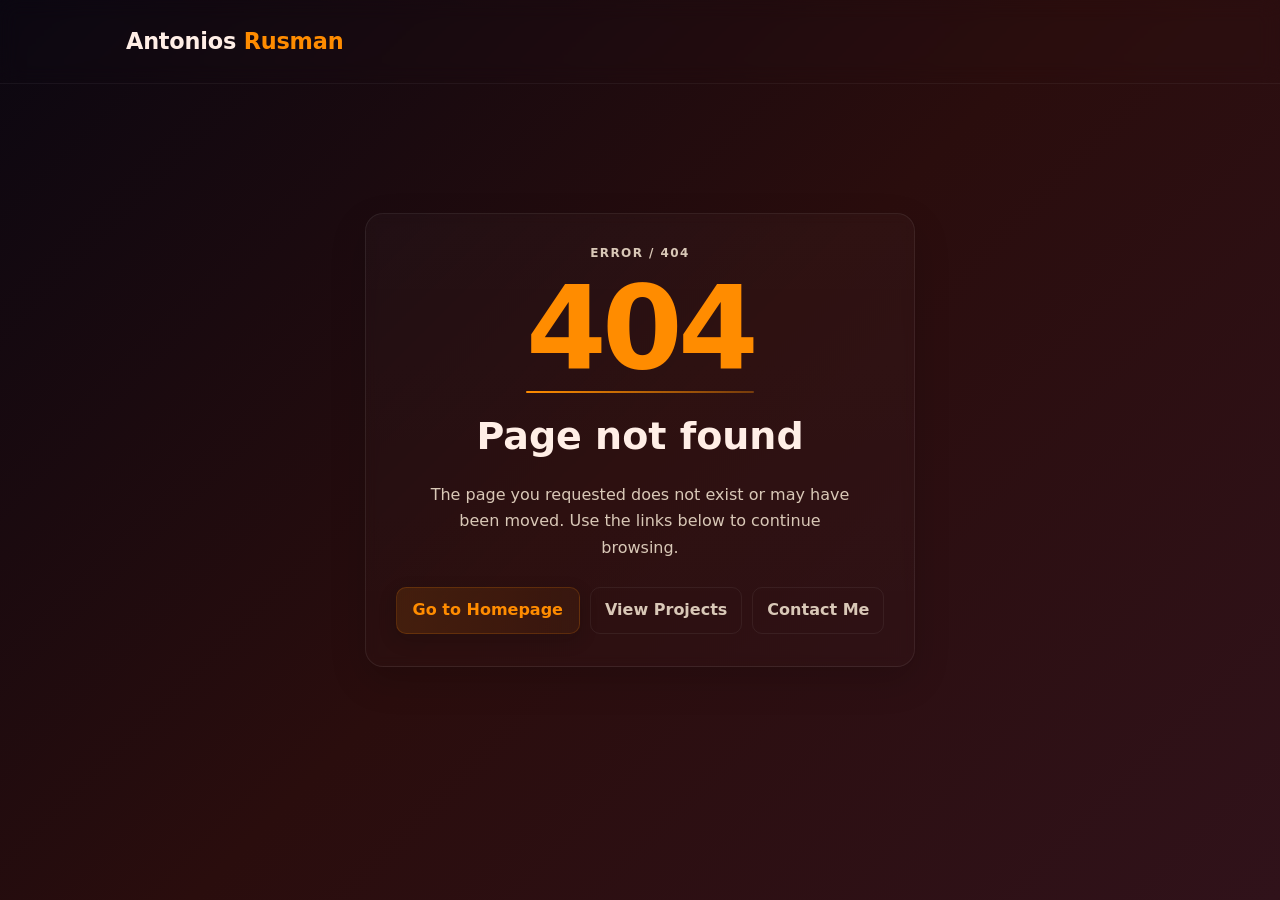
==== 404/index.html @ c42c87ba "Update 23/03/2026 21:31" ====
<!DOCTYPE html>
<html lang="en">
  <head>
    <meta charset="utf-8" />
    <meta name="viewport" content="width=device-width,initial-scale=1" />
    <title>404 | Page Not Found - Antonios Rusman</title>
    <meta name="robots" content="noindex,follow" />
    <meta name="description" content="The page you are looking for could not be found." />
    <link rel="icon" href="../Imgs/favicon-ar.svg" type="image/svg+xml" />
    <link rel="canonical" href="https://rusman.gr/404" />
    <link rel="stylesheet" href="../styles.css" />
  </head>
  <body class="not-found-page">
    <header>
      <div class="container nav">
        <div class="brand">
          <a href="../" class="brand-link">Antonios <span class="accent-text">Rusman</span></a>
        </div>
      </div>
    </header>

    <main class="container">
      <section class="not-found-wrap contact-card reveal show" data-reveal="up">
        <div class="not-found-kicker">Error / 404</div>
        <p class="not-found-code">404</p>
        <h1 class="not-found-title">Page not found</h1>
        <p class="not-found-subtitle">
          The page you requested does not exist or may have been moved. Use the links below to continue browsing.
        </p>
        <div class="not-found-actions">
          <a class="btn primary" href="/">Go to Homepage</a>
          <a class="btn" href="/#projects">View Projects</a>
          <a class="btn" href="/#contact">Contact Me</a>
        </div>
      </section>
    </main>
  </body>
</html>
---- styles.css ----
:root {
  /* Default palette switched to Halloween (dark) */
  --bg: linear-gradient(135deg, #0b0711 0%, #2a0d0d 50%, #30121a 100%);
  --panel: rgba(30,18,24,0.6);
  --muted: #d9c8b7;
  --accent: #ff8c00; /* orange accent */
  /* Accent RGB parts for generating semi-transparent variants */
  --accent-r: 255;
  --accent-g: 140;
  --accent-b: 0;
  --accent-03: rgba(var(--accent-r), var(--accent-g), var(--accent-b), 0.03);
  --accent-05: rgba(var(--accent-r), var(--accent-g), var(--accent-b), 0.05);
  --accent-06: rgba(var(--accent-r), var(--accent-g), var(--accent-b), 0.06);
  --accent-12: rgba(var(--accent-r), var(--accent-g), var(--accent-b), 0.12);
  --accent-15: rgba(var(--accent-r), var(--accent-g), var(--accent-b), 0.15);
  --accent-18: rgba(var(--accent-r), var(--accent-g), var(--accent-b), 0.18);
  --accent-2: rgba(var(--accent-r), var(--accent-g), var(--accent-b), 0.2);
  --accent-3: rgba(var(--accent-r), var(--accent-g), var(--accent-b), 0.3);
  --accent-35: rgba(var(--accent-r), var(--accent-g), var(--accent-b), 0.35);
  --accent-4: rgba(var(--accent-r), var(--accent-g), var(--accent-b), 0.4);
  --accent-6: rgba(var(--accent-r), var(--accent-g), var(--accent-b), 0.6);
  --accent-hover: #ffb86b;
  --glass: rgba(255,140,0,0.03);
  --text: #ffeee6;
  --text-strong: #ffffff;
  --radius: 14px;
  --max: 1100px;
  color-scheme: dark;
}

/* ------------------------- */
/* Optional Halloween season override classes */
/* ------------------------- */

/* HALLOWEEN (dark variant) */
body.season-halloween {
  --bg: linear-gradient(135deg, #0b0711 0%, #2a0d0d 50%, #30121a 100%);
  --panel: rgba(30,18,24,0.6);
  --muted: #d9c8b7;
  --accent: #ff8c00; /* orange accent */
  --glass: rgba(255,140,0,0.04);
  --text: #ffeee6;
}

/* HALLOWEEN light-theme variant */
.light-theme.season-halloween {
  /* brighter, cleaner white background for light theme */
  --bg: linear-gradient(135deg, #ffffff 0%, #fbfbfa 45%, #ffffff 100%);
  --panel: #fffbf9;
  --muted: #4a3a2a;
  --accent: #b44f00; /* muted orange */
  --glass: rgba(180,80,0,0.04);
  --text: #1b1b1b;
}

/* Generic overlay container used by seasonal effects */
#season-overlay {
  position: fixed;
  inset: 0;
  pointer-events: none;
  z-index: 849;
  overflow: hidden;
}

/* small Halloween particle */
.h-particle {
  position: absolute;
  width: 10px;
  height: 10px;
  border-radius: 50%;
  background: rgba(255,140,0,0.95);
  box-shadow: 0 0 6px rgba(255,140,0,0.2);
  transform: translate3d(0,0,0);
  animation: hfloat linear 6s infinite;
}

/* Global CTA and brand accent updates */
.btn.primary {
  background: var(--accent);
  color: var(--text-strong);
  border: 1px solid rgba(var(--accent-r), var(--accent-g), var(--accent-b), 0.14);
  padding: 10px 16px;
  border-radius: 10px;
  box-shadow: 0 6px 18px rgba(11,13,12,0.18);
}
.brand, .intro h1 .name { color: var(--accent); }

@keyframes hfloat {
  0% { transform: translateY(0) translateX(0) scale(1); opacity: 1 }
  100% { transform: translateY(-120vh) translateX(30px) scale(0.8); opacity: 0 }
}

.light-theme {
  /* Light theme: use a near-white subtle gradient */
  --bg: linear-gradient(135deg, #ffffff 0%, #fbfbfa 45%, #ffffff 100%);
  --panel: #fffbf9;
  --muted: #4a3a2a;
  --accent: #b44f00;
  --accent-hover: #d9882b;
  --glass: rgba(180,80,0,0.04);
  --text: #1b1b1b;
  --text-strong: #000000;
  --radius: 14px;
  --max: 1100px;
  color-scheme: light;
}

/* Common card style for dark theme */
.side-card,
.contact-card,
.me-photo {
  background: rgba(255,255,255,0.02);
  backdrop-filter: blur(6px);
  -webkit-backdrop-filter: blur(6px);
  border: 1px solid rgba(255,255,255,0.06);
  border-radius: var(--radius);
  padding: 20px;
  transition: background 0.3s ease, border-color 0.3s ease, box-shadow 0.3s ease;
  box-shadow: 0 6px 18px rgba(0,0,0,0.12);
}

/* Light theme card adjustments */
.light-theme .side-card,
.light-theme .contact-card,
.light-theme .me-photo {
  background: rgba(255,255,255,0.86);
  backdrop-filter: blur(6px);
  -webkit-backdrop-filter: blur(6px);
  border: 1px solid rgba(0,0,0,0.06);
  color: #0b0d0c; /* dark text on light cards */
}

/* Inputs and textarea card style - dark theme */
input,
textarea {
  background: linear-gradient(180deg, rgba(255, 255, 255, 0.02), transparent);
  border: 1px solid rgba(255, 255, 255, 0.03);
  border-radius: var(--radius);
  color: #e6efef; /* text color for dark theme */
  transition: all 0.3s ease;
}

/* Hover and focus states */
input:hover,
textarea:hover {
  border-color: var(--accent-3);
  background: rgba(255, 255, 255, 0.02);
}

input:focus,
textarea:focus {
  border-color: var(--accent);
  background: var(--accent-05);
  box-shadow: 0 0 0 3px var(--accent-15);
}

/* Light theme overrides */
.light-theme input,
.light-theme textarea {
  background: linear-gradient(180deg, rgba(0, 0, 0, 0.03), transparent);
  border: 1px solid rgba(0, 0, 0, 0.05);
  color: #000; /* text color for light theme */
}

.light-theme input:hover,
.light-theme textarea:hover {
  border-color: var(--accent);
  background: rgba(0, 0, 0, 0.03);
}

.light-theme input:focus,
.light-theme textarea:focus {
  border-color: var(--accent);
  background: rgba(180, 80, 0, 0.05);
  box-shadow: 0 0 0 3px rgba(180, 80, 0, 0.15);
}

/* Dark theme (default) */
.nav-toggle-label svg rect {
  fill: #fff; /* white bars */
  transition: fill 0.3s ease;
}

/* Light theme */
.light-theme .nav-toggle-label svg rect {
  fill: #000; /* black bars */
}

* {
  box-sizing: border-box;
  transition: background-color 0.4s ease, color 0.4s ease,
    border-color 0.4s ease;
}
html,
body {
  height: 100%;
  margin: 0;
  padding: 0;
  font-family: Inter, system-ui, -apple-system, "Segoe UI", Roboto,
    "Helvetica Neue", Arial;
  color: var(--text);
  background: var(--bg); /* Solid black background */
  scroll-behavior: smooth;
  transition: background-color 0.3s ease, color 0.3s ease;
  overflow-x: hidden;
}
a {
  color: inherit;
  text-decoration: none;
}

.container {
  max-width: var(--max);
  margin: 0 auto;
  padding: 36px;
}

/* NAV */
header {
  position: fixed;
  top: 0;
  left: 0;
  width: 100%;
  backdrop-filter: blur(10px); /* Glass-like effect */
  z-index: 1000; /* Always on top */
  border-bottom: 1px solid rgba(255, 255, 255, 0.05);
}

.nav {
  display: flex;
  align-items: center;
  justify-content: space-between;
  max-width: var(--max);
  margin: 0 auto;
  padding: 0px 36px;
  background: transparent;
}

/* Make nav items align center; push theme switch to the end */
.nav { display: flex; align-items: center; }
.nav .navlinks { display: flex; align-items: center; gap: 16px; }
.nav .navlinks .theme-switch { margin-left: auto; display: flex; align-items: center; }

/* ABOUT section polish */
#about .about-grid {
  grid-template-columns: repeat(2, minmax(0, 1fr));
  gap: 28px;
  align-items: stretch;
}

#about .about-grid > div:first-child {
  padding: 24px;
  border-radius: 14px;
  border: 1px solid rgba(255, 255, 255, 0.06);
  background: linear-gradient(180deg, rgba(255, 255, 255, 0.02), rgba(255, 255, 255, 0.01));
  box-shadow: 0 10px 24px rgba(0, 0, 0, 0.12);
}

#about .about-grid > div:first-child p {
  margin-top: 0;
  line-height: 1.65;
}

#about .about-grid > div:first-child h3 {
  margin-top: 24px;
  margin-bottom: 12px;
}

#about .about-grid > div:first-child ul {
  margin: 0;
  padding-left: 24px;
  display: grid;
  gap: 8px;
}

#about .tools-list {
  margin-top: 10px;
  gap: 10px;
}

#about .tools-list .role,
.skills-list .role {
  border-color: rgba(var(--accent-r), var(--accent-g), var(--accent-b), 0.18);
  background: rgba(var(--accent-r), var(--accent-g), var(--accent-b), 0.05);
}

#about aside {
  display: flex;
  flex-direction: column;
  gap: 18px;
  padding: 24px;
  border-radius: 14px;
  border: 1px solid rgba(255, 255, 255, 0.07);
  background: linear-gradient(180deg, rgba(255, 255, 255, 0.02), rgba(255, 255, 255, 0.01));
  box-shadow: 0 10px 24px rgba(0, 0, 0, 0.12);
}

#about .me-photo {
  height: auto;
  margin-top: 0;
  padding: 0;
  border: 0;
  box-shadow: none;
  background: transparent;
}

#about .me-photo img {
  width: 100%;
  max-width: 280px;
  height: auto;
  border-radius: 14px;
  object-fit: cover;
  margin: 0 auto;
}

#about aside .contact-card {
  margin-top: auto;
  padding: 0;
  border: 0;
  box-shadow: none;
  background: transparent;
}

#about aside .contact-card .btn.primary {
  min-width: 146px;
}

.light-theme #about .about-grid > div:first-child,
.light-theme #about aside {
  border-color: rgba(0, 0, 0, 0.08);
  box-shadow: 0 10px 22px rgba(0, 0, 0, 0.08);
}

@media (max-width: 980px) {
  #about .about-grid > div:first-child {
    padding: 20px;
  }

  #about .me-photo {
    width: 100% !important;
    max-width: 100% !important;
    padding: 0;
  }

  #about .me-photo img {
    max-width: 100%;
  }

  #about aside {
    padding: 20px;
  }
}

/* Center the switch in the mobile menu (when navlinks stack) */
@media (max-width: 768px) {
  .nav .navlinks { flex-direction: column; align-items: stretch; }
  .nav .navlinks .theme-switch { margin-left: 0; align-self: center; }
  /* Side nav: move theme switch to the left */
  .nav .navlinks .theme-switch {
    align-self: flex-start !important; /* override any centering */
    margin-left: 0 !important;         /* cancel margin-left:auto */
  }
}

.brand {
  font-weight: 700;
  letter-spacing: -0.2px;
  font-size: 1.4rem; /* Make the brand text bigger */
  padding: 24px 28px; /* Add more padding for visual impact */
  margin-left: -28px;
  color: var(--text);
}

.brand-link {
  color: inherit;
  text-decoration: none;
  white-space: nowrap;
}

.accent-text {
  color: var(--accent);
}
.navlinks {
  display: flex;
  gap: 18px;
  align-items: center;
}
.navlinks a {
  color: var(--muted);
  font-weight: 600;
  font-size: 14px;
  padding: 8px 12px;
  border-radius: 8px;
  position: relative;
  z-index: 50;
}
.navlinks a:hover {
  background: var(--glass);
  color: var(--text);
}

/* Hamburger menu styles */
.nav-toggle {
  display: none;
}

.nav-toggle-label {
  display: none;
  flex-direction: column;
  justify-content: center;
  cursor: pointer;
  width: 32px;
  height: 32px;
  margin-left: auto;
}

.nav-toggle-label span {
  display: block;
  height: 4px;
  width: 100%;
  background: var(--text);
  border-radius: 2px;
  margin: 5px 0;
  transition: 0.3s;
}

/* HERO */
.hero {
  min-height: 76vh;
  display: grid;
  align-items: center;
}
.hero-grid {
  display: grid;
  grid-template-columns: 1fr 360px;
  gap: 40px;
  align-items: center;
  position: relative;
}
.intro h1 {
  margin: 0;
  font-size: 40px;
  line-height: 1.08;
}
.intro h1 .name {
  color: var(--text);
}
.intro h1 .title-subtitle {
  display: none;
}
/* Desktop: show subtitle with dash */
@media (min-width: 981px) {
  body {
    line-height: 1.55;
  }

  .intro h1 .title-subtitle {
    display: inline;
  }

  p,
  li,
  label,
  .muted,
  .form-status {
    line-height: 1.6;
  }

  h2.section-title {
    margin-bottom: 24px;
  }

  .project h3 {
    margin: 14px 0 8px;
  }

  .project p {
    line-height: 1.55;
  }

  .proof-card h3 {
    margin-bottom: 12px;
  }
}
.intro p.lead {
  color: var(--muted);
  margin-top: 18px;
  max-width: 60ch;
}

/* Fix side-card overlapping */
.side-card {
  grid-column: 2; /* ensure it stays in the second column */
  grid-row: 1;
  background: linear-gradient(180deg, rgba(255, 255, 255, 0.025), rgba(255, 255, 255, 0.01));
  padding: 22px;
  border-radius: 14px;
  border: 1px solid rgba(255, 255, 255, 0.07);
  box-shadow: 0 10px 24px rgba(0, 0, 0, 0.14);
  position: relative;
  z-index: 1;
}

.side-card .side-card-header-main .text-strong {
  position: relative;
  display: inline-block;
  padding-bottom: 8px;
  margin-bottom: 10px;
}

.side-card .side-card-header-main .text-strong::after {
  content: "";
  position: absolute;
  left: 0;
  bottom: 0;
  width: 100%;
  height: 2px;
  border-radius: 2px;
  background: linear-gradient(90deg, var(--accent), rgba(var(--accent-r), var(--accent-g), var(--accent-b), 0.35));
}

.roles {
  display: flex;
  flex-direction: column;
  gap: 8px;
}

#roles {
  display: flex;
  flex-wrap: wrap;
}

.role-group {
  margin-top: 26px;
}

.role-list {
  display: flex;
  gap: 12px;
  flex-wrap: wrap;
  justify-content: flex-start;
}

.connect-row {
  margin-top: 26px;
}

.side-card-header {
  display: flex;
  align-items: center;
  gap: 12px;
}

.side-card-header-main {
  flex: 1;
}

@media (max-width: 980px) {
  #roles {
    justify-content: center;
  }
}

/* @media (max-width: 890px) {
  #carouselProjects {
    display: flex;
    justify-content: center;
    overflow: hidden;
  }

  .project {
    width: 100%;
    max-width: 100%;
  }
} */

.role {
  font-weight: 700;
  font-size: 13px;
  color: var(--muted);
  display: inline-block;
  padding: 8px 10px;
  border-radius: 10px;
  background: transparent;
  border: 1px solid rgba(255, 255, 255, 0.02);
  position: relative;
  z-index: 10;
}
.cta {
  margin-top: 22px;
  display: flex;
  gap: 10px;
  position: relative;
  z-index: 10;
}
.btn {
  display: inline-flex;
  align-items: center;
  justify-content: center;
  gap: 10px;
  padding: 10px 14px;
  min-height: 44px;
  border-radius: 10px;
  font-weight: 700;
  background: transparent;
  border: 1px solid rgba(255, 255, 255, 0.06);
  color: var(--muted);
  cursor: pointer;
  position: relative;
  z-index: 10;
}
.btn.primary {
  background: linear-gradient(90deg, var(--accent-12), var(--accent-06));
  border: 1px solid var(--accent-18);
  color: var(--accent);
}

/* PROJECTS */
section {
  padding: 80px 0;
}
h2.section-title {
  font-size: 20px;
  margin: 0 0 20px;
  color: var(--text);
}
.projects-grid {
  display: grid;
  grid-template-columns: repeat(3, 1fr);
  gap: 18px;
}
.project {
  background: linear-gradient(180deg, rgba(255, 255, 255, 0.02), transparent);
  padding: 14px;
  border-radius: 12px;
  border: 1px solid rgba(255, 255, 255, 0.03);
  position: relative;
  z-index: 1;
}
.project .screenshot {
  height: 250px;
  border-radius: 8px;
  display: flex;
  align-items: center;
  justify-content: center;
  color: var(--muted);
}
.project .screenshot2 {
  height: 250px;
  border-radius: 8px;
  display: flex;
  align-items: center;
  justify-content: center;
  color: var(--muted);
}
.project h3 {
  margin: 12px 0 6px;
  font-size: 16px;
}
.project p {
  margin: 0;
  color: var(--muted);
  font-size: 14px;
}

.project .project-summary {
  margin-top: 2px;
}

.project .project-result {
  margin-top: 8px;
  font-size: 13px;
  line-height: 1.45;
}

/* ABOUT */
.about-grid {
  display: grid;
  grid-template-columns: 1fr 360px;
  gap: 30px;
  align-items: start;
  position: relative;
}

.me-photo {
  height: 300px;
  width: auto;
  border-radius: 24px;
  background: linear-gradient(180deg, rgba(255, 255, 255, 0.02), transparent);
  display: flex;
  align-items: center;
  justify-content: center;
  border: 1px solid rgba(255, 255, 255, 0.035);
  margin: 0 auto; /* Center horizontally in its parent */
  margin-top: -100px;
}

/* CONTACT */
.contact-card {
  padding: 20px;
  border-radius: 12px;
  border: 1px solid rgba(255, 255, 255, 0.03);
  position: relative;
  z-index: 1;
}

.contact-form-card {
  padding: 22px;
  border-radius: 14px;
  border: 1px solid rgba(255, 255, 255, 0.06);
  background: linear-gradient(180deg, rgba(255, 255, 255, 0.02), rgba(255, 255, 255, 0.01));
  box-shadow: 0 10px 28px rgba(0, 0, 0, 0.14);
}

.contact-form-card form {
  margin-top: 14px;
  display: grid;
  gap: 10px;
}

.contact-form-card label {
  margin-bottom: 2px;
}

.contact-form-card input,
.contact-form-card textarea {
  border: 1px solid rgba(255, 255, 255, 0.08);
  background: rgba(255, 255, 255, 0.01);
}

.contact-form-card textarea {
  min-height: 120px;
  resize: vertical;
}

.contact-form-card .submit {
  margin-top: 4px;
  justify-self: start;
}

.contact-info-card {
  display: flex;
  flex-direction: column;
  gap: 0;
  padding: 22px;
  border: 1px solid rgba(255, 255, 255, 0.07);
  box-shadow: 0 12px 30px rgba(0, 0, 0, 0.16);
}

.contact-meta {
  display: grid;
  gap: 10px;
}

.contact-meta-item {
  padding: 10px 12px;
  border-radius: 10px;
  border: 1px solid rgba(var(--accent-r), var(--accent-g), var(--accent-b), 0.16);
  background: rgba(var(--accent-r), var(--accent-g), var(--accent-b), 0.05);
}

.contact-meta-item .text-label {
  display: block;
  margin-bottom: 4px;
  font-size: 12px;
  font-weight: 800;
  color: var(--text-strong);
  letter-spacing: 0.04em;
  text-transform: uppercase;
}

.contact-chip-list {
  display: flex;
  flex-wrap: wrap;
  gap: 8px;
}

.contact-chip-list .role {
  padding: 7px 10px;
  font-size: 12px;
  border-color: rgba(var(--accent-r), var(--accent-g), var(--accent-b), 0.2);
  background: rgba(var(--accent-r), var(--accent-g), var(--accent-b), 0.05);
}

.contact-note {
  font-size: 13px;
  line-height: 1.5;
}

.contact-info-card .btn {
  min-width: 190px;
}

.contact-layout {
  display: grid;
  grid-template-columns: 1fr 360px;
  gap: 26px;
  align-items: stretch;
}

.contact-layout > .contact-form-card,
.contact-layout > .contact-info-card {
  height: 100%;
}

.trust-line {
  margin-top: 10px;
  font-size: 13px;
  line-height: 1.5;
}

.contact-social-links {
  display: flex;
  flex-wrap: wrap;
  gap: 10px;
}

.contact-social-links a {
  padding: 4px 0;
}

.light-theme .contact-form-card,
.light-theme .contact-info-card {
  border-color: rgba(0, 0, 0, 0.08);
  box-shadow: 0 12px 28px rgba(0, 0, 0, 0.08);
}

.light-theme .contact-meta-item,
.light-theme .contact-chip-list .role {
  border-color: rgba(180, 80, 0, 0.18);
  background: rgba(180, 80, 0, 0.06);
}

/* PROOF */
.proof-grid {
  display: grid;
  grid-template-columns: repeat(3, minmax(0, 1fr));
  gap: 18px;
  align-items: stretch;
}

.proof-card {
  position: relative;
  background: linear-gradient(180deg, rgba(255, 255, 255, 0.025), rgba(255, 255, 255, 0.01));
  border: 1px solid rgba(255, 255, 255, 0.07);
  border-radius: 14px;
  padding: 18px;
  min-height: 198px;
  box-shadow: 0 10px 26px rgba(0, 0, 0, 0.14);
}

.proof-card h3 {
  position: relative;
  display: inline-block;
  margin: 2px 0 14px;
  padding-bottom: 8px;
  font-size: 17px;
  line-height: 1.3;
}

.proof-card h3::after {
  content: "";
  position: absolute;
  left: 0;
  bottom: 0;
  width: 100%;
  height: 2px;
  border-radius: 2px;
  background: linear-gradient(90deg, var(--accent), rgba(var(--accent-r), var(--accent-g), var(--accent-b), 0.35));
}

.proof-card p {
  margin: 0;
  line-height: 1.55;
}

.proof-chips {
  margin-top: 10px;
  display: flex;
  flex-wrap: wrap;
  gap: 8px;
}

.proof-chips .role {
  font-size: 12px;
  padding: 7px 10px;
  border-color: rgba(var(--accent-r), var(--accent-g), var(--accent-b), 0.22);
  background: rgba(var(--accent-r), var(--accent-g), var(--accent-b), 0.05);
}

.light-theme .proof-card {
  border-color: rgba(0, 0, 0, 0.08);
  box-shadow: 0 10px 22px rgba(0, 0, 0, 0.08);
}

.light-theme .proof-chips .role {
  border-color: rgba(180, 80, 0, 0.18);
  background: rgba(180, 80, 0, 0.06);
}

.hp-field {
  display: none;
}
label {
  display: block;
  font-size: 13px;
  color: var(--muted);
  margin-bottom: 6px;
}
input,
textarea {
  width: 100%;
  padding: 10px;
  border-radius: 8px;
  border: 1px solid rgba(255, 255, 255, 0.04);
  background: transparent;
  color: #e6efef;
}
.submit {
  margin-top: 10px;
  position: relative;
  z-index: 10;
}

.form-status {
  min-height: 1.4em;
  margin-top: 10px;
  font-size: 14px;
  color: var(--muted);
}

.form-status.success {
  color: #78e39d;
}

.form-status.error {
  color: #ff7f7f;
}

.light-theme .form-status.success {
  color: #188041;
}

.light-theme .form-status.error {
  color: #b12222;
}

/* FOOTER */
footer {
  padding: 24px 0;
  color: var(--muted);
  text-align: center;
}

/* Footer: cleaner, professional layout & SVG icons */
.site-footer {
  border-top: 1px solid rgba(255,255,255,0.04);
  padding: 34px 0 18px;
  margin-top: 56px;
  color: var(--muted);
  background: transparent;
  font-size: 14px;
}

.footer-grid {
  display: grid;
  grid-template-columns: repeat(3, minmax(0, 1fr));
  gap: 28px;
  align-items: center;
  justify-items: center;
}

/* Left */
.footer-left {
  text-align: center;
}

.footer-left .brand-small {
  font-weight: 700;
  margin-bottom: 8px;
  font-size: 18px;
  line-height: 1.2;
}

.footer-kicker {
  margin-bottom: 10px;
  color: var(--muted);
  font-size: 11px;
  font-weight: 700;
  letter-spacing: 0.08em;
  text-transform: uppercase;
  opacity: 0.9;
}

/* Center navigation */
.footer-center,
.footer-right {
  padding-top: 2px;
  text-align: center;
}

.footer-center {
  transform: translateX(20px);
}

.footer-nav {
  display: flex;
  gap: 20px;
  align-items: center;
  justify-content: center;
  flex-wrap: wrap;
}
.footer-nav a {
  color: var(--muted);
  text-decoration: none;
  transition: color 160ms ease, transform 120ms ease;
  font-weight: 500;
  position: relative;
  display: inline-block;
}

.footer-nav a::after {
  content: "";
  position: absolute;
  left: 0;
  bottom: -2px;
  width: 100%;
  height: 1.5px;
  background: currentColor;
  transform: scaleX(0);
  transform-origin: left center;
  transition: transform 220ms ease;
}

.footer-nav a:hover {
  color: var(--accent-hover);
  transform: translateY(-1px);
}

.footer-nav a:hover::after {
  transform: scaleX(1);
}

/* Right: social icons */
.footer-right .social {
  display: flex;
  gap: 12px;
  align-items: center;
  justify-content: center;
}
.social-link {
  display: inline-grid;
  place-items: center;
  width: 40px;
  height: 40px;
  border-radius: 10px;
  color: var(--muted);
  background: rgba(255, 255, 255, 0.02);
  border: 1px solid rgba(255, 255, 255, 0.06);
  transition: background 180ms ease, color 180ms ease, transform 120ms ease;
}
.social-link svg { display: block; width: 18px; height: 18px; }

.social-link:hover {
  background: rgba(var(--accent-r),var(--accent-g),var(--accent-b),0.12);
  color: var(--text-strong);
  transform: translateY(-2px);
  box-shadow: 0 8px 20px rgba(var(--accent-r),var(--accent-g),var(--accent-b),0.10);
}

.contact-card .muted a {
  position: relative;
  display: inline-block;
}

.contact-card .muted a::after {
  content: "";
  position: absolute;
  left: 0;
  bottom: -2px;
  width: 100%;
  height: 1.5px;
  background: currentColor;
  transform: scaleX(0);
  transform-origin: left center;
  transition: transform 220ms ease;
}

.contact-card .muted a:hover::after {
  transform: scaleX(1);
}

.connect a {
  position: relative;
  display: inline-block;
}

.connect a::after {
  content: "";
  position: absolute;
  left: 0;
  bottom: -2px;
  width: 100%;
  height: 1.5px;
  background: currentColor;
  transform: scaleX(0);
  transform-origin: left center;
  transition: transform 220ms ease;
}

/* Hover for elements that use the accent color (brand/name, inline accent text) */
.intro h1 .name:hover,
.footer-right a:hover,
.contact-card a:hover,
.accent-hover:hover,
.connect a:hover {
  color: var(--accent-hover);
  transform: translateY(-1px);
  text-decoration: none;
}

.connect a:hover::after {
  transform: scaleX(1);
}

/* Connect label should not change on hover; links keep their hover. */

/* Make the email/social icon visually prominent by default if needed */
.social-link.email.active {
  background: rgba(var(--accent-r),var(--accent-g),var(--accent-b),0.14);
  color: var(--text-strong);
}

/* Slightly dim icons on small screens for harmony */
@media (max-width: 880px) {
  .site-footer { padding: 26px 0 14px; }
  .footer-grid { gap: 18px; }
  .footer-nav { gap: 12px; }
}

/* Mobile: stacked layout */
@media (max-width: 680px) {
  .site-footer {
    text-align: center;
    padding-top: 36px;
    padding-bottom: 4px;
  }
  .footer-grid {
    grid-template-columns: 1fr;
    align-items: center;
    gap: 22px;
  }
  .footer-center {
    order: 2;
    width: 100%;
    padding-top: 18px;
    border-top: 1px solid rgba(255, 255, 255, 0.08);
    transform: none;
  }
  .footer-right {
    order: 3;
    align-self: center;
    width: 100%;
    padding-top: 18px;
    border-top: 1px solid rgba(255, 255, 255, 0.06);
  }
  .footer-left {
    order: 1;
    max-width: 32ch;
    text-align: center;
  }

  .footer-left .brand-small {
    margin-bottom: 10px;
  }

  .footer-left .small {
    margin-top: 8px;
    line-height: 1.45;
  }

  .footer-kicker {
    margin-bottom: 18px;
    font-size: 12px;
    font-weight: 800;
    color: var(--text-strong);
    letter-spacing: 0.1em;
  }

  .footer-nav {
    flex-direction: column;
    align-items: center;
    justify-content: center;
    gap: 16px;
    margin-top: 0;
    margin-bottom: 0;
  }

  .footer-nav a {
    font-size: 15px;
    line-height: 1.25;
    padding: 4px 0;
  }

  .footer-right .social {
    margin-top: 4px;
    margin-bottom: 0;
    justify-content: center;
    gap: 14px;
  }

  .footer-right .social-link {
    width: 44px;
    height: 44px;
    border-radius: 10px;
    border: 1px solid rgba(255, 255, 255, 0.08);
    background: rgba(255, 255, 255, 0.02);
  }
}

/* Small helper */
.site-footer .small { font-size: 13px; opacity: 0.9; }

/* Accessible keyboard focus */
a:focus-visible,
button:focus-visible,
input:focus-visible,
textarea:focus-visible {
  outline: 2px solid var(--accent);
  outline-offset: 2px;
}

/* UTIL */
.muted {
  color: var(--muted);
}

.text-strong {
  font-weight: 800;
}

.text-medium {
  font-weight: 700;
}

.text-label {
  font-size: 13px;
  color: var(--muted);
  font-weight: 700;
}

.small-top-muted {
  font-size: 13px;
  margin-top: 6px;
}

.skills-list {
  display: flex;
  flex-wrap: wrap;
  gap: 8px;
  margin-top: 10px;
  justify-content: center;
}

.tools-list {
  display: flex;
  gap: 8px;
  flex-wrap: wrap;
  margin-top: 8px;
}

.mt-18 {
  margin-top: 18px;
}

.mt-14 {
  margin-top: 14px;
}

.mt-12 {
  margin-top: 12px;
}

.mt-8 {
  margin-top: 8px;
}

/* 404 page */
.not-found-page main {
  min-height: calc(100vh - 92px);
  display: grid;
  align-items: center;
  padding-top: 108px;
}

.not-found-wrap {
  position: relative;
  overflow: hidden;
  max-width: 680px;
  margin: 0 auto;
  text-align: center;
  padding: 30px 30px 32px;
  border-radius: 18px;
  border: 1px solid rgba(255, 255, 255, 0.07);
  background: linear-gradient(180deg, rgba(255, 255, 255, 0.025), rgba(255, 255, 255, 0.01));
  box-shadow: 0 14px 36px rgba(0, 0, 0, 0.16);
}

.not-found-kicker {
  margin-bottom: 10px;
  color: var(--muted);
  font-size: 12px;
  font-weight: 800;
  letter-spacing: 0.12em;
  text-transform: uppercase;
}

.not-found-code {
  position: relative;
  display: inline-block;
  font-size: clamp(56px, 12vw, 116px);
  font-weight: 800;
  line-height: 0.95;
  letter-spacing: -0.04em;
  margin: 0;
  color: var(--accent);
}

.not-found-code::after {
  content: "";
  position: absolute;
  left: 0;
  bottom: -10px;
  width: 100%;
  height: 2px;
  border-radius: 2px;
  background: linear-gradient(90deg, var(--accent), rgba(var(--accent-r), var(--accent-g), var(--accent-b), 0.35));
}

.not-found-title {
  margin: 24px 0 0;
  font-size: clamp(26px, 5vw, 38px);
}

.not-found-subtitle {
  margin: 16px auto 0;
  max-width: 42ch;
  color: var(--muted);
  line-height: 1.65;
}

.not-found-actions {
  margin-top: 26px;
  display: flex;
  gap: 10px;
  justify-content: center;
  flex-wrap: wrap;
}

@media (max-width: 680px) {
  .not-found-page main {
    padding-top: 92px;
  }

  .not-found-wrap {
    padding: 24px 20px 24px;
    border-radius: 16px;
  }

  .not-found-actions {
    gap: 10px;
  }

  .not-found-actions .btn {
    width: 100%;
  }
}

/* Responsive */
@media (max-width: 980px) {
  .hero {
    text-align: center;
    padding-top: 18px;
    padding-bottom: 18px;
  }
  .intro,
  .intro p,
  .intro h1,
  .connect-row,
  .text-label {
    text-align: center;
  }
  .hero-grid {
    display: flex !important;
    flex-direction: column !important;
    gap: 36px !important;
    align-items: center !important;
  }
  .intro {
    max-width: 100%;
  }
  .intro h1 {
    line-height: 1.1;
    margin-bottom: 12px;
  }
  .intro p.lead {
    margin-top: 20px;
    line-height: 1.5;
  }
  .role-group {
    margin-top: 32px;
  }
  .role-list {
    gap: 14px;
    justify-content: center;
  }
  .roles {
    justify-content: center;
  }
  .cta {
    justify-content: center;
    margin-top: 30px;
    gap: 14px;
    flex-wrap: wrap;
  }
  .connect-row {
    margin-top: 34px;
  }
  .connect {
    justify-content: center;
    line-height: 1.6;
  }
  .projects-grid {
    grid-template-columns: repeat(2, 1fr);
  }
  .proof-grid {
    grid-template-columns: 1fr;
    gap: 12px;
  }
  .nav {
    padding: 0 12px;
  }
  /* CONTACT section responsive layout */
  #contact > div {
    display: flex !important;
    flex-direction: column !important;
    gap: 20px !important;
  }
  #contact > div > aside {
    order: 2;
    width: 100% !important;
    max-width: 100% !important;
  }
  #contact > div > aside .text-medium,
  #contact > div > aside .contact-chip-list,
  #contact > div > aside .contact-social-links,
  #contact > div > aside .muted.mt-8 {
    text-align: left;
    justify-content: flex-start;
  }

  #contact > div > aside .contact-chip-list,
  #contact > div > aside .contact-social-links {
    width: 100%;
    display: flex;
    justify-content: center;
    text-align: center;
  }

  #contact > div > aside .muted.mt-8.contact-social-links {
    text-align: center;
    justify-content: center;
    align-items: center;
  }
  #contact > div > div {
    order: 1;
    width: 100% !important;
    max-width: 100% !important;
  }
  /* Responsive about section layout */
  .about-grid {
    display: flex !important;
    flex-direction: column !important;
    gap: 24px !important;
    width: 80vw !important;
    max-width: 80vw !important;
    margin-left: auto !important;
    margin-right: auto !important;
    padding-left: 0 !important;
    padding-right: 0 !important;
    box-sizing: border-box;
  }
  .me-photo {
    width: 80vw !important;
    max-width: 80vw !important;
    margin-left: auto !important;
    margin-right: auto !important;
    border-radius: 18px !important;
    padding-left: 0 !important;
    padding-right: 0 !important;
    display: flex !important;
    justify-content: center !important;
    align-items: center !important;
    margin-top: 0px;
  }

  .side-card {
    width: 80vw !important;
    max-width: 80vw !important;
    margin-left: auto !important;
    margin-right: auto !important;
    text-align: center;
    margin-top: 8px;
    padding-top: 30px;
    padding-bottom: 30px;
  }
}
@media (max-width: 560px) {
  section {
    padding: 92px 0;
  }
  .projects-grid {
    grid-template-columns: 1fr;
  }
  .brand {
    padding-top: 24px; /* Add extra top padding for mobile view */
    margin-left: -25px;
  }
  .intro h1 {
    font-size: 28px;
  }
  .intro p.lead {
    margin-top: 22px;
    font-size: 1.08rem;
  }
  .role-group {
    margin-top: 36px;
  }
  .cta {
    margin-top: 32px;
    gap: 16px;
  }
  .connect-row {
    margin-top: 30px;
  }
  .navlinks a,
  .footer-nav a,
  .social-link {
    min-height: 44px;
  }
}

@media (max-width: 768px) {
  main.container {
    padding-top: 104px;
  }

  .hero {
    padding-top: 10px;
  }
}

/* Simple reveal animations */
.reveal {
  --reveal-x: 0px;
  --reveal-y: 12px;
  --reveal-scale: 1;
  opacity: 0;
  transform: translate3d(var(--reveal-x), var(--reveal-y), 0) scale(var(--reveal-scale));
  transition: opacity 0.6s cubic-bezier(0.2, 0.9, 0.3, 1), transform 0.6s cubic-bezier(0.2, 0.9, 0.3, 1);
  will-change: opacity, transform;
}

.reveal[data-reveal="up"] {
  --reveal-y: 18px;
}

.reveal[data-reveal="left"] {
  --reveal-x: -26px;
  --reveal-y: 0px;
}

.reveal[data-reveal="right"] {
  --reveal-x: 26px;
  --reveal-y: 0px;
}

.reveal[data-reveal="zoom"] {
  --reveal-y: 0px;
  --reveal-scale: 0.92;
}

.reveal.show {
  opacity: 1;
  transform: translate3d(0, 0, 0) scale(1);
  will-change: auto;
}

/* Motion layer: subtle entrance and interaction animations. */
@keyframes navDropIn {
  from {
    opacity: 0;
    transform: translateY(-16px);
  }
  to {
    opacity: 1;
    transform: translateY(0);
  }
}

@keyframes fadeLiftIn {
  from {
    opacity: 0;
    transform: translateY(14px);
  }
  to {
    opacity: 1;
    transform: translateY(0);
  }
}

@keyframes slowFloat {
  0%,
  100% {
    transform: translateY(0);
  }
  50% {
    transform: translateY(-6px);
  }
}

@keyframes pulseGlow {
  0%,
  100% {
    box-shadow: 0 6px 18px rgba(11, 13, 12, 0.18), 0 0 0 0 var(--accent-2);
  }
  50% {
    box-shadow: 0 10px 26px rgba(11, 13, 12, 0.25), 0 0 0 8px var(--accent-05);
  }
}

header {
  animation: navDropIn 0.55s cubic-bezier(0.22, 0.61, 0.36, 1);
}

.side-card {
  animation: fadeLiftIn 0.7s ease 180ms both, slowFloat 6s ease-in-out 1.2s infinite;
}

@property --chip-glow-angle {
  syntax: "<angle>";
  inherits: false;
  initial-value: 0deg;
}

@keyframes chipBorderLoad {
  from {
    --chip-glow-angle: 0deg;
  }
  to {
    --chip-glow-angle: 360deg;
  }
}

.role,
.tools-list .role,
.proof-chips .role,
.contact-chip-list .role {
  --chip-glow-angle: 0deg;
  position: relative;
  isolation: isolate;
  overflow: hidden;
  transition: transform 0.25s ease, border-color 0.25s ease, background-color 0.25s ease, box-shadow 0.25s ease;
}

.role::before,
.tools-list .role::before,
.proof-chips .role::before,
.contact-chip-list .role::before {
  content: "";
  position: absolute;
  inset: 0;
  padding: 1px;
  border-radius: inherit;
  pointer-events: none;
  opacity: 0;
  background: conic-gradient(
    from -90deg,
    rgba(var(--accent-r), var(--accent-g), var(--accent-b), 0.04) 0deg,
    rgba(var(--accent-r), var(--accent-g), var(--accent-b), 0.98) var(--chip-glow-angle),
    rgba(var(--accent-r), var(--accent-g), var(--accent-b), 0.12) var(--chip-glow-angle),
    rgba(var(--accent-r), var(--accent-g), var(--accent-b), 0.08) 360deg
  );
  -webkit-mask: linear-gradient(#000 0 0) content-box, linear-gradient(#000 0 0);
  mask: linear-gradient(#000 0 0) content-box, linear-gradient(#000 0 0);
  -webkit-mask-composite: xor;
  mask-composite: exclude;
  transition: opacity 0.2s ease;
}

.role::after,
.tools-list .role::after,
.proof-chips .role::after,
.contact-chip-list .role::after {
  content: "";
  position: absolute;
  inset: 0;
  padding: 1px;
  border-radius: inherit;
  pointer-events: none;
  opacity: 0;
  background: linear-gradient(
    90deg,
    rgba(var(--accent-r), var(--accent-g), var(--accent-b), 0.9),
    rgba(var(--accent-r), var(--accent-g), var(--accent-b), 0.95)
  );
  -webkit-mask: linear-gradient(#000 0 0) content-box, linear-gradient(#000 0 0);
  mask: linear-gradient(#000 0 0) content-box, linear-gradient(#000 0 0);
  -webkit-mask-composite: xor;
  mask-composite: exclude;
  transition: opacity 0.2s ease;
}

.role:hover,
.tools-list .role:hover,
.proof-chips .role:hover,
.contact-chip-list .role:hover {
  transform: translateY(-2px);
  border-color: transparent;
  background: rgba(var(--accent-r), var(--accent-g), var(--accent-b), 0.08);
  box-shadow: 0 0 0 1px rgba(var(--accent-r), var(--accent-g), var(--accent-b), 0.18), 0 8px 18px rgba(var(--accent-r), var(--accent-g), var(--accent-b), 0.18);
}

.role:hover::before,
.tools-list .role:hover::before,
.proof-chips .role:hover::before,
.contact-chip-list .role:hover::before {
  opacity: 0;
  animation: chipBorderLoad 0.7s ease-out forwards;
  transition-delay: 0.7s;
}

.role:hover::after,
.tools-list .role:hover::after,
.proof-chips .role:hover::after,
.contact-chip-list .role:hover::after {
  opacity: 1;
  transition-delay: 0.7s;
}

@media (prefers-reduced-motion: reduce) {
  header,
  .side-card,
  .btn.primary {
    animation: none !important;
  }

  .role:hover::before,
  .tools-list .role:hover::before,
  .proof-chips .role:hover::before,
  .contact-chip-list .role:hover::before {
    animation: none !important;
    --chip-glow-angle: 360deg;
  }

  .role:hover::after,
  .tools-list .role:hover::after,
  .proof-chips .role:hover::after,
  .contact-chip-list .role:hover::after {
    transition-delay: 0s;
    opacity: 1;
  }
}

.me-photo img {
  width: 220px;
  height: auto;
  border-radius: 8px; /* optional rounded corners */
}

.screenshot img {
  width: auto;
  height: 200px;
  border-radius: 8px; /* optional rounded corners */
}

.screenshot2 img {
  width: auto;
  height: 225px;
  border-radius: 8px; /* optional rounded corners */
}

@media (max-width: 980px) {
  .screenshot img {
    width: auto;
    height: 175px;
    border-radius: 8px; /* optional rounded corners */
  }

  .screenshot2 img {
    width: auto;
    height: 200px;
    border-radius: 8px; /* optional rounded corners */
  }

  /* Slightly round the edges of white/boxed cards (images and photo cards)
     to give a softer appearance. Overrides smaller radii used earlier. */
  .project .screenshot,
  .screenshot2 img,
  .me-photo,
  .me-photo img,
  .carousel-projects .project {
    border-radius: 18px;
  }

  /* Responsive nav */
  @media (max-width: 768px) {
    .navlinks {
      position: fixed;
      top: 0;
      right: 0;
      /* Use page background so the sidebar matches the site background (not semi-transparent) */
      background: var(--bg);
      height: 100vh;
      width: 70vw;
      max-width: 320px;
      box-shadow: -2px 0 16px rgba(0, 0, 0, 0.2);
      display: flex;
      flex-direction: column;
      align-items: flex-start;
      padding: 60px 32px 32px 32px;
      gap: 32px;
      transform: translateX(100%);
      transition: transform 0.3s ease;
      z-index: 100;
    }
    .nav-toggle:checked ~ .navlinks {
      transform: translateX(0);
    }
    .nav-toggle-label {
      display: flex;
      z-index: 101;
      position: absolute;
      top: 24px;
      right: 32px;
      background: var(--bg);
      padding: 0; /* Remove default padding for consistency */
    }
    .nav-toggle:checked ~ .nav-toggle-label {
      position: fixed;
      top: 24px;
      right: 32px;
      background: var(--bg);
      z-index: 102;
      padding: 0; /* Ensure same padding when active */
    }
    .nav {
      align-items: center;
      position: relative;
      padding-right: 32px; /* Match sidebar icon position */
      padding-left: 32px; /* Optional: add left padding for symmetry */
    }

    /* Make menu icon fixed when sidebar is open */
    .nav-toggle:checked ~ .nav-toggle-label {
      position: fixed;
      top: 24px;
      right: 32px;
      background: var(--bg);
      z-index: 102;
    }
  }
}

/* Removes the grey box behind me-photo images */

/* .project .screenshot,
.project .screenshot2,
.me-photo {
  background: none !important;
  border: none !important;
  box-shadow: none !important;
} */

.projects-carousel {
  position: relative;
  max-width: 1100px;
  margin: 0 auto 40px auto;
  text-align: center;
}

.carousel-projects {
  display: flex;
  justify-content: center;
  align-items: stretch;
  gap: 30px;
  margin-bottom: 50px;
}

.carousel-projects .project {
  flex: 1 1 0;
  min-width: 250px;
  max-width: 320px;
  background: linear-gradient(
    180deg,
    rgba(255, 255, 255, 0.02),
    transparent
  ); /* Use your dark panel color */
  color: var(--text); /* Ensure text is visible */
  border-radius: 12px;
  box-shadow: 0 2px 12px rgba(0, 0, 0, 0.07);
  padding: 24px 18px;
  transition: transform 0.4s, box-shadow 0.4s;
}

/* Keep the image and text organized */
.carousel-projects .project .project-icon {
  flex-shrink: 0;
}

.carousel-projects .project h3 {
  margin-top: 12px;
  margin-bottom: 8px;
}

.carousel-projects .project p {
  flex-grow: 1; /* pushes the button to the bottom */
  overflow: hidden;
  text-overflow: ellipsis;
  display: -webkit-box;
  -webkit-box-orient: vertical;
}

.carousel-projects .project .btn.primary {
  margin-left: auto;
  margin-right: auto;
  width: 100%;
  justify-content: center;
}

/* On smaller screens, use a slightly smaller height */
@media (max-width: 768px) {
  .carousel-projects .project {
    height: 360px; /* ✅ fixed height for mobile */
  }
}

.project-icon {
  width: 100%;
  height: 160px; /* consistent image box height */
  display: flex;
  justify-content: center;
  align-items: center;
  overflow: hidden;
  margin-bottom: 14px;
}

.project-icon img {
  max-width: 100%;
  max-height: 100%;
  object-fit: contain; /* keeps image proportions */
  border-radius: 8px;
  transition: transform 0.3s ease;
}

.carousel-projects .project:hover {
  transform: translateY(-8px);
  box-shadow: 0 8px 24px rgba(0, 0, 0, 0.12);
}

.carousel-projects p {
  margin-bottom: 25px;
}

@media screen and (max-width: 890px) {
  .carousel-projects {
    gap: 0;
  }

  .project {
    margin: 0 auto;
  }
}

/* Contact form fields */
input,
textarea {
  width: 100%;
  padding: 10px;
  border-radius: 8px;
  border: 1px solid rgba(255, 255, 255, 0.04);
  background: transparent;
  color: #e6efef;
  transition: all 0.25s ease;
  outline: none; /* remove default blue outline */
}

/* Hover effect */
input:hover,
textarea:hover {
  border-color: var(--accent-3); /* subtle accent glow */
  background: rgba(255, 255, 255, 0.02); /* slight highlight */
}

/* Focus effect (when clicked/active) */
input:focus,
textarea:focus {
  border-color: var(--accent);
  background: var(--accent-05);
  box-shadow: 0 0 0 3px var(--accent-15);
}

/* Placeholder color for better readability */
input::placeholder,
textarea::placeholder {
  color: var(--muted);
  opacity: 0.8;
  transition: color 0.2s ease;
}

input:focus::placeholder,
textarea:focus::placeholder {
  color: rgba(255, 255, 255, 0.4);
}

/* Default link style */
a {
  color: var(--accent);
  text-decoration: none;
  transition: color 0.25s ease, transform 0.25s ease;
}

/* Hover effect: use site accent (now orange) */
a:hover {
  color: var(--accent);
  transform: translateY(-1px);
}

/* Active state (π.χ. tap σε κινητό) */
a:active {
  transform: translateY(0);
  color: var(--accent);
}

/* Base transition for all buttons */
.btn {
  transition: all 0.25s ease;
}

/* Hover effect for normal buttons */
.btn:hover {
  background: rgba(255, 255, 255, 0.06);
  color: var(--text);
  transform: translateY(-2px);
  box-shadow: 0 4px 10px rgba(0, 0, 0, 0.2);
}

/* Hover effect for primary buttons (accent) */
.btn.primary:hover {
  background: linear-gradient(
    90deg,
    var(--accent-3),
    var(--accent-15)
  );
  border-color: var(--accent-4);
  color: var(--text);
  transform: translateY(-2px);
  box-shadow: 0 4px 12px var(--accent-3);
}

/* Optional: small press effect */
.btn:active {
  transform: translateY(0);
  box-shadow: none;
}

/* Carousel container */
.projects-carousel {
  position: relative;
  max-width: 1100px;
  margin: 0 auto;
  text-align: center;
  overflow: visible;
}

.carousel-viewport {
  overflow: hidden;
}

/* Carousel projects wrapper */
.carousel-projects {
  --visible-count: 3;
  --carousel-gap: 30px;
  display: flex;
  justify-content: flex-start;
  align-items: stretch;
  gap: var(--carousel-gap);
  margin-bottom: 0; /* αφαιρούμε το extra space */
  position: relative;
  transition: transform 520ms cubic-bezier(0.22, 0.61, 0.36, 1);
  will-change: transform;
}

.carousel-projects.no-transition {
  transition: none;
}

/* Circular nav buttons */
.carousel-btn {
  position: absolute;
  top: 50%;
  transform: translateY(-50%);
  background: linear-gradient(180deg, rgba(255, 255, 255, 0.02), transparent);
  color: var(--accent);
  border: 1px solid var(--accent-4);
  border-radius: 50%;
  width: 44px;
  height: 44px;
  display: flex;
  justify-content: center;
  align-items: center;
  cursor: pointer;
  transition: all 0.25s ease;
  z-index: 10;
}

.carousel-btn:hover {
  background: var(--accent);
  color: #0b0c0f;
  transform: translateY(-50%) scale(1.05);
  box-shadow: 0 0 10px var(--accent-6);
}

.carousel-btn:active {
  transform: translateY(-50%) scale(0.95);
}

/* Positioning */
#prevProject {
  left: -22px;
}

#nextProject {
  right: -22px;
}

/* Optional: make them bigger on mobile */
@media (max-width: 768px) {
  #prevProject { left: -12px; }
  #nextProject { right: -12px; }

  .carousel-btn {
    width: 38px;
    height: 38px;
  }
}

/* Common card styling */
.carousel-projects .project {
  flex: 0 0 calc((100% - (var(--carousel-gap) * (var(--visible-count) - 1))) / var(--visible-count));
  min-width: 0;
  max-width: none;
  background: linear-gradient(180deg, rgba(255, 255, 255, 0.02), transparent);
  color: var(--text);
  border-radius: 12px;
  box-shadow: 0 2px 12px rgba(0, 0, 0, 0.07);
  padding: 24px 18px;
  transition: transform 0.4s, box-shadow 0.4s;
  display: flex;
  flex-direction: column;
  justify-content: space-between;
  height: auto;
  min-height: 430px;
}

/* Keep the image and text organized */
.carousel-projects .project .project-icon {
  flex-shrink: 0;
}

.carousel-projects .project h3 {
  margin-top: 12px;
  margin-bottom: 12px;
  font-size: 17px;
  line-height: 1.25;
  width: fit-content;
  margin-left: auto;
  margin-right: auto;
  position: relative;
  padding-bottom: 8px;
}

.carousel-projects .project h3::after {
  content: "";
  position: absolute;
  left: 0;
  bottom: 0;
  width: 100%;
  height: 2px;
  border-radius: 2px;
  background: linear-gradient(90deg, var(--accent), rgba(var(--accent-r), var(--accent-g), var(--accent-b), 0.35));
}

.carousel-projects .project .project-summary {
  margin: 0;
  color: var(--muted);
  font-size: 15px;
  line-height: 1.5;
  min-height: 0;
  overflow: visible;
  text-overflow: clip;
  display: block;
}

.carousel-projects .project .project-result {
  margin: 12px 0 0;
  color: rgba(255, 238, 230, 0.94);
  font-size: 13px;
  line-height: 1.5;
  min-height: 0;
}

.carousel-projects .project .project-result strong {
  color: var(--text-strong);
}

.carousel-projects .project .btn.primary {
  margin-top: 16px;
}

.carousel-projects .project:hover {
  transform: translateY(-8px);
  box-shadow: 0 8px 24px rgba(0, 0, 0, 0.12);
}

/* On smaller screens, use a slightly smaller height */
@media (max-width: 768px) {
  .carousel-projects .project {
    height: auto;
    min-height: 360px;
  }

  .carousel-projects .project .project-summary {
    min-height: 0;
    overflow: visible;
    text-overflow: clip;
    display: block;
  }

  .carousel-projects .project .project-result {
    min-height: 0;
  }
}

/* Theme slide switch */
.theme-switch {
  display: flex;
  align-items: center;
  gap: 10px;
  margin-left: auto; /* push to right in the nav */
}

.switch-input {
  position: absolute;
  inline-size: 1px;
  block-size: 1px;
  overflow: hidden;
  clip: rect(0 0 0 0);
  white-space: nowrap;
  clip-path: inset(50%);
  border: 0;
  padding: 0;
}

.switch {
  --h: 28px;
  --w: 52px;
  --pad: 2px;

  position: relative;
  display: inline-block;
  width: var(--w);
  height: var(--h);
  cursor: pointer;
}

.switch-track {
  position: absolute;
  inset: 0;
  background: rgba(255, 255, 255, 0.10);
  border: 1px solid rgba(255, 255, 255, 0.16);
  border-radius: 999px;
  transition: background 200ms ease, border-color 200ms ease;
  backdrop-filter: blur(4px);
}

.switch-thumb {
  position: absolute;
  top: var(--pad);
  left: var(--pad);
  width: calc(var(--h) - var(--pad) * 2);
  height: calc(var(--h) - var(--pad) * 2);
  border-radius: 50%;
  background: #fff;
  box-shadow: 0 2px 8px rgba(0,0,0,0.35);
  display: grid;
  place-items: center;
  transition: transform 220ms cubic-bezier(.2,.7,.2,1), background 200ms ease;
}

/* Theme switch: invert thumb color by theme and center icons */
.switch-thumb {
  /* centered icon in the moving dot */
  display: grid;
  place-items: center;
  line-height: 0;
}

/* Icon sizing and centering */
.theme-switch .switch-thumb .thumb-icon {
  display: block;
  width: 18px;
  height: 18px;
  fill: none;
  stroke: currentColor;
  stroke-width: 2;
  stroke-linecap: round;
  stroke-linejoin: round;
  vector-effect: non-scaling-stroke;
}

/* Hide ghost icons on the track */
.theme-switch .switch-track .icon.ghost {
  display: none !important;
}

/* Optional: clip anything overflowing the track */
.theme-switch .switch-track {
  overflow: hidden;
}

/* Default (dark theme, unchecked): white thumb + moon visible, dark icon */
#theme-toggle + .switch .switch-thumb {
  background: #ffffff;
}
#theme-toggle + .switch .switch-thumb .sun {
  opacity: 0;
  transform: scale(0.9);
}
#theme-toggle + .switch .switch-thumb .moon {
  opacity: 1;
  transform: scale(1);
  color: #111; /* readable on white thumb */
}

/* Light theme (checked): black thumb + sun visible, white icon */
#theme-toggle:checked + .switch .switch-thumb {
  transform: translateX(calc(var(--w) - var(--h)));
  background: #0f0f0f;
}
#theme-toggle:checked + .switch .switch-thumb .sun {
  opacity: 1;
  transform: scale(1);
  color: #ffffff; /* readable on black thumb */
}
#theme-toggle:checked + .switch .switch-thumb .moon {
  opacity: 0;
  transform: scale(0.9);
}

/* Track styling (kept) with clearer contrast per theme */
.switch-track {
  background: rgba(255, 255, 255, 0.10);
  border: 1px solid rgba(255, 255, 255, 0.16);
}
#theme-toggle:checked + .switch .switch-track {
  background: var(--accent-2);
  border-color: var(--accent-35);
}
.light-theme .theme-switch .switch-track {
  background: rgba(0, 0, 0, 0.14);
  border-color: rgba(0, 0, 0, 0.22);
}

/* Mobile centering remains */
.nav .navlinks .theme-switch { margin-left: auto; display: flex; align-items: center; }
@media (max-width: 768px) {
  .nav .navlinks { flex-direction: column; align-items: stretch; }
  .nav .navlinks .theme-switch { margin-left: 0; align-self: center; }
  /* Side nav: move theme switch to the left */
  .nav .navlinks .theme-switch {
    align-self: flex-start !important; /* override any centering */
    margin-left: 10px !important;         /* cancel margin-left:auto */
  }
}

/* === Accent slider switch (overrides) === */
.theme-switch .switch {
  --h: 28px;
  --w: 56px;
  --pad: 3px;
  position: relative;
  display: inline-block;
  width: var(--w);
  height: var(--h);
  cursor: pointer;
}

.theme-switch .switch-track {
  position: absolute;
  inset: 0;
  border-radius: 999px;
  background: rgba(0, 0, 0, 0.28); /* darker track like the reference */
  border: 1px solid rgba(255,255,255,0.08);
  transition: background 220ms ease, border-color 220ms ease;
  box-shadow: inset 0 1px 2px rgba(0,0,0,0.35);
  backdrop-filter: blur(4px);
}

/* Moving thumb: accent bubble with centered icon */
.theme-switch .switch-thumb {
  position: absolute;
  top: var(--pad);
  left: var(--pad);
  width: calc(var(--h) - var(--pad) * 2);
  height: calc(var(--h) - var(--pad) * 2);
  border-radius: 50%;
  background: var(--accent);                 /* accent like the rest of the site */
  color: #ffffff;                             /* icon color inside thumb */
  display: grid;
  place-items: center;
  line-height: 0;
  box-shadow: 0 3px 10px rgba(0,0,0,0.35), 0 0 0 2px rgba(var(--accent-r),var(--accent-g),var(--accent-b),0.25);
  transition: transform 220ms cubic-bezier(.2,.7,.2,1), background 200ms ease, box-shadow 200ms ease;
}

/* Thumb icons (sun/moon) */
.theme-switch .switch-thumb .thumb-icon {
  width: 18px;
  height: 18px;
  fill: none;
  stroke: currentColor;
  stroke-width: 2;
  stroke-linecap: round;
  stroke-linejoin: round;
  vector-effect: non-scaling-stroke;
}

/* Subtle appear animation for the icon that becomes active */
#theme-toggle + .switch .switch-thumb .sun { opacity: 0; transform: scale(0.9) rotate(-15deg); }
#theme-toggle + .switch .switch-thumb .moon { opacity: 1; transform: scale(1) rotate(0deg); }

#theme-toggle:checked + .switch .switch-thumb .sun { opacity: 1; transform: scale(1) rotate(0deg); }
#theme-toggle:checked + .switch .switch-thumb .moon { opacity: 0; transform: scale(0.9) rotate(15deg); }

/* Reduced motion */
@media (prefers-reduced-motion: reduce) {
  .theme-switch .switch-thumb,
  .theme-switch .switch-track { transition: none; }
}

/* Fix: perfectly center sun/moon inside the moving thumb */
.theme-switch .switch-thumb {
  display: block; /* avoid grid alignment side-effects */
  position: absolute;
  top: var(--pad);
  left: var(--pad);
  width: calc(var(--h) - var(--pad) * 2);
  height: calc(var(--h) - var(--pad) * 2);
  border-radius: 50%;
}

/* Center the SVGs with absolute + translate(-50%,-50%) */
.theme-switch .switch-thumb .thumb-icon {
  position: absolute;
  top: 50%;
  left: 50%;
  width: 16px;
  height: 16px;
  transform: translate(-50%, -50%) scale(1);
  transform-origin: 50% 50%;
  display: block;
  pointer-events: none;
}

/* State: dark (unchecked) -> show moon; keep translate for centering */
#theme-toggle + .switch .switch-thumb .sun {
  opacity: 0;
  transform: translate(-50%, -50%) scale(0.9);
}
#theme-toggle + .switch .switch-thumb .moon {
  opacity: 1;
  transform: translate(-50%, -50%) scale(1);
}

/* State: light (checked) -> show sun; keep translate for centering */
#theme-toggle:checked + .switch .switch-thumb {
  transform: translateX(calc(var(--w) - var(--h)));
}
#theme-toggle:checked + .switch .switch-thumb .sun {
  opacity: 1;
  transform: translate(-50%, -50%) scale(1);
}
#theme-toggle:checked + .switch .switch-thumb .moon {
  opacity: 0;
  transform: translate(-50%, -50%) scale(0.9);
}

/* Dark (unchecked): show only sun ghost; Light (checked): show only moon ghost */
#theme-toggle + .switch .switch-track .moon-ghost { display: none !important; }
#theme-toggle:checked + .switch .switch-track .sun-ghost { display: none !important; }

/* Nudge theme switch down to align with nav links (desktop) */
.nav .navlinks .theme-switch .switch {
  position: relative;
  top: 3.75px; /* adjust to 3px if you prefer */
}

/* On mobile, reset the nudge (switch sits below Resume) */
@media (max-width: 768px) {
  .nav .navlinks .theme-switch .switch {
    top: 0;
  }
}

/* Final mobile sidebar UX */
.nav-overlay {
  display: none;
}

.nav-close {
  display: none;
}

@media (max-width: 768px) {
  .nav {
    padding: 0 18px;
  }

  .nav-toggle-label {
    display: flex;
    position: fixed !important;
    top: 18px !important;
    right: 18px !important;
    z-index: 140;
    width: 36px;
    height: 36px;
    align-items: center;
    justify-content: center;
    border-radius: 0;
    background: transparent;
    border: 0;
    backdrop-filter: none;
    -webkit-backdrop-filter: none;
  }

  .nav-toggle-label svg {
    width: 24px;
    height: 24px;
  }

  .navlinks {
    position: fixed;
    top: 0;
    right: 0;
    width: min(80vw, 330px);
    max-height: 100vh;
    height: 100vh;
    overflow-y: auto;
    padding: 62px 20px 24px;
    gap: 8px;
    border-radius: 0;
    border-left: 1px solid rgba(255, 255, 255, 0.1);
    background: var(--bg);
    box-shadow: -20px 0 42px rgba(0, 0, 0, 0.48);
    transform: translateX(112%);
    transition: transform 0.3s cubic-bezier(0.22, 0.61, 0.36, 1);
    z-index: 130;
  }

  .navlinks::-webkit-scrollbar {
    width: 8px;
  }

  .navlinks::-webkit-scrollbar-thumb {
    background: rgba(var(--accent-r), var(--accent-g), var(--accent-b), 0.25);
    border-radius: 8px;
  }

  .nav-toggle:checked ~ .navlinks {
    transform: translateX(0);
  }

  .navlinks a {
    position: relative;
    display: block;
    width: 100%;
    padding: 13px 12px;
    font-size: 1.12rem;
    font-weight: 650;
    border-radius: 10px;
    color: var(--text);
    border: 1px solid transparent;
    transition: background-color 0.2s ease, border-color 0.2s ease, transform 0.2s ease, color 0.2s ease;
  }

  .navlinks a::before {
    content: "";
    position: absolute;
    left: -8px;
    top: 50%;
    width: 3px;
    height: 0;
    transform: translateY(-50%);
    border-radius: 999px;
    background: var(--accent);
    opacity: 0;
    transition: height 0.2s ease, opacity 0.2s ease;
  }

  .nav-close {
    display: inline-flex;
    position: absolute;
    top: 16px;
    right: 16px;
    width: 36px;
    height: 36px;
    align-items: center;
    justify-content: center;
    border-radius: 10px;
    border: 1px solid rgba(255, 255, 255, 0.14);
    background: #261824;
    color: var(--text);
    font-size: 1.45rem;
    font-weight: 700;
    line-height: 1;
    cursor: pointer;
    user-select: none;
  }

  .nav-close:hover {
    border-color: rgba(var(--accent-r), var(--accent-g), var(--accent-b), 0.34);
    color: var(--accent);
  }

  .navlinks a:hover,
  .navlinks a:focus-visible {
    background: rgba(var(--accent-r), var(--accent-g), var(--accent-b), 0.12);
    border-color: rgba(var(--accent-r), var(--accent-g), var(--accent-b), 0.28);
    color: var(--text-strong);
    transform: translateX(2px);
    outline: none;
  }

  .navlinks a:hover::before,
  .navlinks a:focus-visible::before {
    opacity: 1;
    height: 18px;
  }

  .navlinks a:last-of-type {
    margin-bottom: 10px;
    padding-bottom: 16px;
    border-bottom: 1px solid rgba(255, 255, 255, 0.16);
    border-radius: 10px 10px 0 0;
  }

  .nav .navlinks .theme-switch {
    margin-top: 6px;
    align-self: stretch !important;
    margin-left: 0 !important;
    justify-content: space-between;
    align-items: center;
    padding: 12px 12px;
    border: 1px solid rgba(255, 255, 255, 0.12);
    border-radius: 12px;
    background: rgba(255, 255, 255, 0.01);
  }

  .nav .navlinks .theme-switch::before {
    content: "Theme";
    color: var(--muted);
    font-size: 0.95rem;
    font-weight: 700;
    letter-spacing: 0.01em;
  }

  .nav-overlay {
    display: block;
    position: fixed;
    inset: 0;
    background: rgba(4, 5, 7, 0.42);
    opacity: 0;
    pointer-events: none;
    transition: opacity 0.25s ease;
    z-index: 120;
  }

  .nav-toggle:checked ~ .nav-overlay {
    opacity: 1;
    pointer-events: auto;
  }

  .nav-toggle:checked ~ .nav-toggle-label {
    opacity: 0;
    pointer-events: none;
  }

  .light-theme .navlinks {
    background: #ffffff;
    border-left: 1px solid rgba(0, 0, 0, 0.08);
    box-shadow: -20px 0 38px rgba(0, 0, 0, 0.12);
  }

  .light-theme .navlinks a {
    color: #1b1b1b;
  }

  .light-theme .navlinks a:hover,
  .light-theme .navlinks a:focus-visible {
    background: rgba(0, 0, 0, 0.05);
    border-color: rgba(0, 0, 0, 0.08);
    color: #000000;
  }

  .light-theme .navlinks a:last-of-type {
    border-bottom: 1px solid rgba(0, 0, 0, 0.14);
  }

  .light-theme .nav .navlinks .theme-switch {
    background: transparent;
    border: 1px solid rgba(0, 0, 0, 0.1);
  }

  .light-theme .nav .navlinks .theme-switch::before {
    color: #3d3128;
  }

  .light-theme .nav-close {
    background: #f6f3f1;
    color: #1b1b1b;
    border-color: rgba(0, 0, 0, 0.15);
  }

  .light-theme .nav-close:hover {
    color: #000000;
    border-color: rgba(0, 0, 0, 0.24);
  }

  .light-theme .nav-toggle-label {
    background: #ffffff;
    border: 1px solid rgba(0, 0, 0, 0.12);
    border-radius: 10px;
  }

  .light-theme .nav-overlay {
    background: rgba(0, 0, 0, 0.2);
  }
}
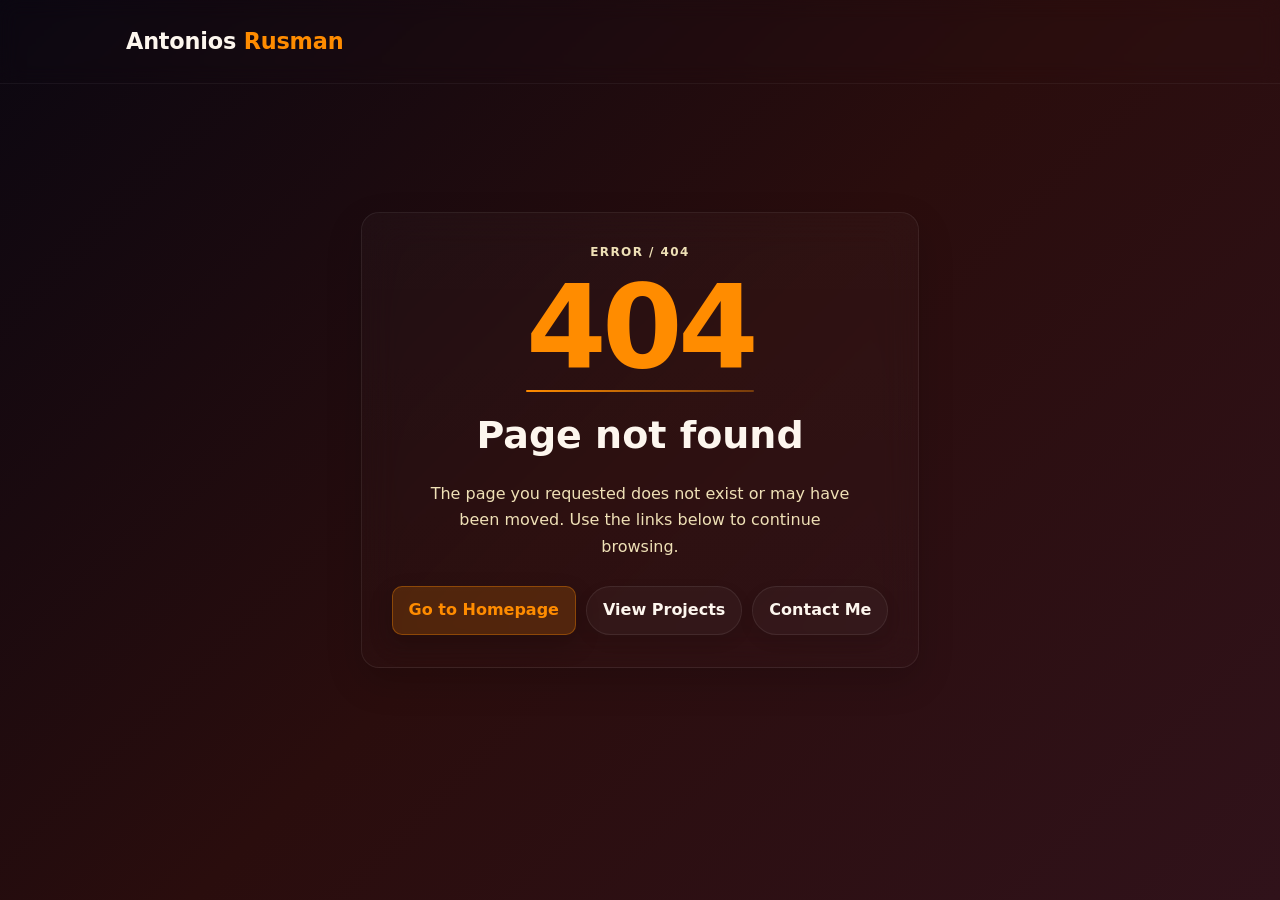
==== commit 5a75df29: "Update 02/07/2026 17:22" ====
--- a/404/index.html
+++ b/404/index.html
@@ -6,7 +6,7 @@
     <title>404 | Page Not Found - Antonios Rusman</title>
     <meta name="robots" content="noindex,follow" />
     <meta name="description" content="The page you are looking for could not be found." />
-    <link rel="icon" href="../Imgs/favicon-ar.svg" type="image/svg+xml" />
+    <link rel="icon" type="image/x-icon" href="../Imgs/favicon.ico" />
     <link rel="canonical" href="https://rusman.gr/404" />
     <link rel="stylesheet" href="../styles.css" />
   </head>
--- a/styles.css
+++ b/styles.css
@@ -1,10 +1,17 @@
-:root {
-  /* Default palette switched to Halloween (dark) */
+﻿:root {
+  /* Default palette switched back to the warm orange-themed dark background */
   --bg: linear-gradient(135deg, #0b0711 0%, #2a0d0d 50%, #30121a 100%);
-  --panel: rgba(30,18,24,0.6);
-  --muted: #d9c8b7;
-  --accent: #ff8c00; /* orange accent */
-  /* Accent RGB parts for generating semi-transparent variants */
+  --bg-secondary: rgba(255,255,255,0.04);
+  --surface: rgba(255,255,255,0.035);
+  --surface-elevated: rgba(255,255,255,0.055);
+  --card: rgba(255,255,255,0.046);
+  --card-strong: rgba(255,255,255,0.08);
+  --border: rgba(255,255,255,0.13);
+  --border-strong: rgba(255,255,255,0.18);
+  --text-primary: #fdf6ee;
+  --text-secondary: #e1c6ac;
+  --text-muted: #efe0b6;
+  --accent: #ff8c00;
   --accent-r: 255;
   --accent-g: 140;
   --accent-b: 0;
@@ -19,11 +26,24 @@
   --accent-35: rgba(var(--accent-r), var(--accent-g), var(--accent-b), 0.35);
   --accent-4: rgba(var(--accent-r), var(--accent-g), var(--accent-b), 0.4);
   --accent-6: rgba(var(--accent-r), var(--accent-g), var(--accent-b), 0.6);
+  --neon-hover-delay: 0.02s;
   --accent-hover: #ffb86b;
-  --glass: rgba(255,140,0,0.03);
-  --text: #ffeee6;
+  --accent-active: #ff6d00;
+  --accent-glow: rgba(255,140,0,0.24);
+  --secondary-accent: #ffb37d;
+  --secondary-accent-soft: rgba(255,179,125,0.16);
+  --glass: rgba(255,140,0,0.04);
+  --link: #ffd19f;
+  --success: #6fe2a1;
+  --warning: #ffcf66;
+  --error: #ff7d7d;
+  --info: #8fd7ff;
+  --shadow-sm: 0 10px 30px rgba(0,0,0,0.16);
+  --shadow-md: 0 18px 48px rgba(0,0,0,0.24);
+  --text: var(--text-primary);
+  --muted: var(--text-muted);
   --text-strong: #ffffff;
-  --radius: 14px;
+  --radius: 16px;
   --max: 1100px;
   color-scheme: dark;
 }
@@ -36,7 +56,7 @@
 body.season-halloween {
   --bg: linear-gradient(135deg, #0b0711 0%, #2a0d0d 50%, #30121a 100%);
   --panel: rgba(30,18,24,0.6);
-  --muted: #d9c8b7;
+  --muted: #d5b79d;
   --accent: #ff8c00; /* orange accent */
   --glass: rgba(255,140,0,0.04);
   --text: #ffeee6;
@@ -76,12 +96,24 @@
 
 /* Global CTA and brand accent updates */
 .btn.primary {
-  background: var(--accent);
-  color: var(--text-strong);
-  border: 1px solid rgba(var(--accent-r), var(--accent-g), var(--accent-b), 0.14);
+  background: rgba(var(--accent-r), var(--accent-g), var(--accent-b), 0.14);
+  color: var(--accent);
+  border: 1px solid rgba(var(--accent-r), var(--accent-g), var(--accent-b), 0.35);
   padding: 10px 16px;
   border-radius: 10px;
-  box-shadow: 0 6px 18px rgba(11,13,12,0.18);
+  box-shadow: 0 10px 24px rgba(0, 0, 0, 0.18);
+}
+.light-theme .btn.primary {
+  background: var(--accent);
+  color: #fff;
+  border: 1px solid var(--accent);
+  box-shadow: 0 10px 22px rgba(var(--accent-r), var(--accent-g), var(--accent-b), 0.28);
+}
+.light-theme .btn.primary:hover {
+  background: var(--accent-hover);
+  color: #140a03;
+  border-color: rgba(var(--accent-r), var(--accent-g), var(--accent-b), 0.35);
+  box-shadow: 0 14px 26px rgba(var(--accent-r), var(--accent-g), var(--accent-b), 0.35);
 }
 .brand, .intro h1 .name { color: var(--accent); }
 
@@ -91,16 +123,38 @@
 }
 
 .light-theme {
-  /* Light theme: use a near-white subtle gradient */
-  --bg: linear-gradient(135deg, #ffffff 0%, #fbfbfa 45%, #ffffff 100%);
-  --panel: #fffbf9;
-  --muted: #4a3a2a;
+  --bg: linear-gradient(135deg, #fcfaf7 0%, #f8f1ea 45%, #fdf8f1 100%);
+  --bg-secondary: rgba(24,24,24,0.04);
+  --surface: rgba(255,252,247,0.96);
+  --surface-elevated: #fffdfa;
+  --card: #fdf7ef;
+  --card-strong: #ffffff;
+  --border: rgba(63,41,19,0.12);
+  --border-strong: rgba(63,41,19,0.18);
+  --text-primary: #22160e;
+  --text-secondary: #4f3d2c;
+  --text-muted: #7d6752;
   --accent: #b44f00;
-  --accent-hover: #d9882b;
+  --accent-r: 180;
+  --accent-g: 79;
+  --accent-b: 0;
+  --accent-hover: #d57a17;
+  --accent-active: #9d3f00;
+  --accent-glow: rgba(180,79,0,0.16);
+  --secondary-accent: #c97a3a;
+  --secondary-accent-soft: rgba(201,122,58,0.15);
   --glass: rgba(180,80,0,0.04);
-  --text: #1b1b1b;
+  --link: #8b4a0a;
+  --success: #188041;
+  --warning: #a76100;
+  --error: #b12222;
+  --info: #256b95;
+  --shadow-sm: 0 10px 30px rgba(15,15,15,0.08);
+  --shadow-md: 0 18px 48px rgba(15,15,15,0.1);
+  --text: var(--text-primary);
+  --muted: var(--text-muted);
   --text-strong: #000000;
-  --radius: 14px;
+  --radius: 16px;
   --max: 1100px;
   color-scheme: light;
 }
@@ -108,26 +162,49 @@
 /* Common card style for dark theme */
 .side-card,
 .contact-card,
-.me-photo {
-  background: rgba(255,255,255,0.02);
-  backdrop-filter: blur(6px);
-  -webkit-backdrop-filter: blur(6px);
-  border: 1px solid rgba(255,255,255,0.06);
+.me-photo,
+.proof-card,
+.service-card,
+.process-card,
+.testimonial-card,
+.faq-item,
+.trust-card,
+.contact-form-card,
+.contact-info-card,
+.about-grid > div:first-child,
+#about aside,
+.not-found-wrap,
+.carousel-projects .project {
+  background: linear-gradient(180deg, var(--surface-elevated), var(--surface));
+  backdrop-filter: blur(18px);
+  -webkit-backdrop-filter: blur(18px);
+  border: 1px solid var(--border);
   border-radius: var(--radius);
   padding: 20px;
-  transition: background 0.3s ease, border-color 0.3s ease, box-shadow 0.3s ease;
-  box-shadow: 0 6px 18px rgba(0,0,0,0.12);
+  transition: transform 0.25s ease, background-color 0.25s ease, border-color 0.35s ease var(--neon-hover-delay), box-shadow 0.35s ease var(--neon-hover-delay);
+  box-shadow: var(--shadow-sm);
 }
 
 /* Light theme card adjustments */
 .light-theme .side-card,
 .light-theme .contact-card,
-.light-theme .me-photo {
-  background: rgba(255,255,255,0.86);
-  backdrop-filter: blur(6px);
-  -webkit-backdrop-filter: blur(6px);
-  border: 1px solid rgba(0,0,0,0.06);
-  color: #0b0d0c; /* dark text on light cards */
+.light-theme .me-photo,
+.light-theme .proof-card,
+.light-theme .service-card,
+.light-theme .process-card,
+.light-theme .testimonial-card,
+.light-theme .faq-item,
+.light-theme .trust-card,
+.light-theme .contact-form-card,
+.light-theme .contact-info-card,
+.light-theme .about-grid > div:first-child,
+.light-theme #about aside,
+.light-theme .not-found-wrap,
+.light-theme .carousel-projects .project {
+  background: linear-gradient(180deg, #fffdfa 0%, #f8efe3 100%);
+  border: 1px solid var(--border);
+  box-shadow: 0 14px 34px rgba(61,39,18,0.1);
+  color: var(--text-primary);
 }
 
 /* Inputs and textarea card style - dark theme */
@@ -199,10 +276,53 @@
   font-family: Inter, system-ui, -apple-system, "Segoe UI", Roboto,
     "Helvetica Neue", Arial;
   color: var(--text);
-  background: var(--bg); /* Solid black background */
+  background: var(--bg);
   scroll-behavior: smooth;
   transition: background-color 0.3s ease, color 0.3s ease;
   overflow-x: hidden;
+  position: relative;
+}
+
+body::before,
+body::after {
+  content: "";
+  position: fixed;
+  pointer-events: none;
+  z-index: -1;
+  filter: blur(40px);
+  opacity: 0.7;
+}
+
+body::before {
+  top: -120px;
+  right: -80px;
+  width: 360px;
+  height: 360px;
+  background: radial-gradient(circle, var(--accent-glow), transparent 70%);
+}
+
+body::after {
+  bottom: -100px;
+  left: -80px;
+  width: 320px;
+  height: 320px;
+  background: radial-gradient(circle, var(--secondary-accent-soft), transparent 70%);
+}
+
+.skip-link {
+  position: absolute;
+  left: 16px;
+  top: -48px;
+  z-index: 1200;
+  padding: 10px 14px;
+  border-radius: 999px;
+  background: var(--accent);
+  color: #050505;
+  font-weight: 700;
+}
+
+.skip-link:focus {
+  top: 16px;
 }
 a {
   color: inherit;
@@ -213,6 +333,15 @@
   max-width: var(--max);
   margin: 0 auto;
   padding: 36px;
+}
+
+main.container {
+  padding-top: 128px;
+}
+
+main#main-content,
+section {
+  scroll-margin-top: 128px;
 }
 
 /* NAV */
@@ -296,21 +425,25 @@
 }
 
 #about .me-photo {
-  height: auto;
+  width: 100%;
+  max-width: 100%;
+  height: 420px;
   margin-top: 0;
   padding: 0;
   border: 0;
   box-shadow: none;
   background: transparent;
+  overflow: hidden;
 }
 
 #about .me-photo img {
   width: 100%;
-  max-width: 280px;
   height: auto;
-  border-radius: 14px;
-  object-fit: cover;
-  margin: 0 auto;
+  max-width: 100%;
+  max-height: 100%;
+  border-radius: 24px;
+  object-fit: contain;
+  margin: 0;
 }
 
 #about aside .contact-card {
@@ -386,17 +519,20 @@
   align-items: center;
 }
 .navlinks a {
-  color: var(--muted);
+  color: var(--text-secondary);
   font-weight: 600;
   font-size: 14px;
   padding: 8px 12px;
-  border-radius: 8px;
+  border-radius: 999px;
   position: relative;
   z-index: 50;
-}
-.navlinks a:hover {
-  background: var(--glass);
-  color: var(--text);
+  transition: color 0.2s ease, background-color 0.2s ease, transform 0.2s ease;
+}
+.navlinks a:hover,
+.navlinks a:focus-visible {
+  background: var(--accent-06);
+  color: var(--text-strong);
+  transform: translateY(-1px);
 }
 
 /* Hamburger menu styles */
@@ -486,6 +622,29 @@
   color: var(--muted);
   margin-top: 18px;
   max-width: 60ch;
+}
+
+.eyebrow {
+  margin: 0 0 10px;
+  color: var(--accent);
+  font-size: 0.8rem;
+  font-weight: 800;
+  letter-spacing: 0.16em;
+  text-transform: uppercase;
+}
+
+.side-card-list {
+  margin: 8px 0 0;
+  padding-left: 12px;
+  color: var(--muted);
+  display: grid;
+  gap: 8px;
+  list-style-position: inside;
+  text-align: left;
+}
+
+.side-card-list li {
+  padding-left: 4px;
 }
 
 /* Fix side-card overlapping */
@@ -577,12 +736,12 @@
 .role {
   font-weight: 700;
   font-size: 13px;
-  color: var(--muted);
+  color: var(--text-secondary);
   display: inline-block;
   padding: 8px 10px;
-  border-radius: 10px;
-  background: transparent;
-  border: 1px solid rgba(255, 255, 255, 0.02);
+  border-radius: 999px;
+  background: var(--accent-05);
+  border: 1px solid var(--accent-12);
   position: relative;
   z-index: 10;
 }
@@ -598,26 +757,72 @@
   align-items: center;
   justify-content: center;
   gap: 10px;
-  padding: 10px 14px;
-  min-height: 44px;
-  border-radius: 10px;
+  padding: 11px 16px;
+  min-height: 46px;
+  border-radius: 999px;
   font-weight: 700;
-  background: transparent;
-  border: 1px solid rgba(255, 255, 255, 0.06);
-  color: var(--muted);
+  background: rgba(255, 255, 255, 0.03);
+  border: 1px solid rgba(255, 255, 255, 0.08);
+  color: var(--text);
   cursor: pointer;
   position: relative;
   z-index: 10;
+  box-shadow: 0 6px 16px rgba(0,0,0,0.08);
 }
 .btn.primary {
-  background: linear-gradient(90deg, var(--accent-12), var(--accent-06));
-  border: 1px solid var(--accent-18);
+  background: rgba(var(--accent-r), var(--accent-g), var(--accent-b), 0.18);
+  border: 1px solid rgba(var(--accent-r), var(--accent-g), var(--accent-b), 0.35);
   color: var(--accent);
+  box-shadow: 0 10px 24px rgba(0, 0, 0, 0.18);
 }
 
 /* PROJECTS */
 section {
-  padding: 80px 0;
+  padding: 84px 0;
+  position: relative;
+}
+
+section:not(.hero):not(.trust-strip)::before {
+  content: "";
+  position: absolute;
+  top: -10px;
+  left: 50%;
+  width: min(90%, 900px);
+  height: 1px;
+  transform: translateX(-50%);
+  background: linear-gradient(90deg, transparent, var(--border), transparent);
+  opacity: 0.9;
+}
+
+.section-heading {
+  max-width: 720px;
+  margin-bottom: 28px;
+}
+
+.legal-section {
+  margin-bottom: 24px;
+}
+
+.legal-section h2 {
+  margin: 0 0 12px;
+  font-size: 1.05rem;
+  color: var(--text);
+}
+
+.section-kicker {
+  margin: 0 0 8px;
+  color: var(--accent);
+  font-size: 12px;
+  font-weight: 800;
+  letter-spacing: 0.16em;
+  text-transform: uppercase;
+}
+
+.section-copy {
+  margin: 10px 0 0;
+  color: var(--muted);
+  font-size: 1rem;
+  line-height: 1.7;
 }
 h2.section-title {
   font-size: 20px;
@@ -630,28 +835,37 @@
   gap: 18px;
 }
 .project {
-  background: linear-gradient(180deg, rgba(255, 255, 255, 0.02), transparent);
+  background: linear-gradient(180deg, var(--surface-elevated), var(--surface));
   padding: 14px;
-  border-radius: 12px;
-  border: 1px solid rgba(255, 255, 255, 0.03);
+  border-radius: 14px;
+  border: 1px solid var(--border);
   position: relative;
   z-index: 1;
-}
-.project .screenshot {
+  box-shadow: var(--shadow-sm);
+  transition: transform 0.25s ease, border-color 0.35s ease var(--neon-hover-delay), box-shadow 0.35s ease var(--neon-hover-delay);
+}
+
+.project:hover,
+.proof-card:hover,
+.service-card:hover,
+.process-card:hover,
+.testimonial-card:hover,
+.faq-item:hover,
+.trust-card:hover {
+  transform: translateY(-4px);
+  border-color: rgba(var(--accent-r), var(--accent-g), var(--accent-b), 0.7);
+  box-shadow: 0 0 0 2px rgba(var(--accent-r), var(--accent-g), var(--accent-b), 0.25);
+}
+.project .screenshot,
+.project .screenshot2 {
   height: 250px;
-  border-radius: 8px;
+  border-radius: 10px;
   display: flex;
   align-items: center;
   justify-content: center;
   color: var(--muted);
-}
-.project .screenshot2 {
-  height: 250px;
-  border-radius: 8px;
-  display: flex;
-  align-items: center;
-  justify-content: center;
-  color: var(--muted);
+  background: linear-gradient(135deg, var(--accent-06), transparent 70%);
+  border: 1px solid var(--accent-12);
 }
 .project h3 {
   margin: 12px 0 6px;
@@ -673,26 +887,141 @@
   line-height: 1.45;
 }
 
+/* SERVICES */
+.services-grid,
+.testimonials-grid {
+  display: grid;
+  grid-template-columns: repeat(3, minmax(0, 1fr));
+  gap: 18px;
+}
+
+.process-grid {
+  display: grid;
+  grid-template-columns: repeat(2, minmax(0, 1fr));
+  gap: 18px;
+}
+
+.service-card,
+.process-card,
+.testimonial-card,
+.faq-item {
+  border: 1px solid rgba(255,255,255,0.08);
+  border-radius: 16px;
+  padding: 22px;
+  background: linear-gradient(180deg, rgba(255,255,255,0.025), rgba(255,255,255,0.01));
+  box-shadow: 0 10px 24px rgba(0,0,0,0.12);
+}
+
+.service-card h3,
+.process-card h3,
+.testimonial-card p {
+  margin-top: 0;
+}
+
+.testimonial-card {
+  display: flex;
+  flex-direction: column;
+  min-height: 310px;
+}
+
+.testimonial-card p {
+  margin-bottom: 20px;
+}
+
+.testimonial-author {
+  margin-top: auto;
+}
+
+.service-icon,
+.process-step {
+  width: 44px;
+  height: 44px;
+  display: grid;
+  place-items: center;
+  margin-bottom: 12px;
+  border-radius: 12px;
+  background: rgba(var(--accent-r),var(--accent-g),var(--accent-b),0.12);
+  color: var(--accent);
+  font-weight: 800;
+}
+
+.service-card p,
+.process-card p,
+.testimonial-card p,
+.faq-item p {
+  color: var(--muted);
+  line-height: 1.7;
+}
+
+.testimonial-stars {
+  color: var(--accent);
+  letter-spacing: 0.18em;
+  margin-bottom: 10px;
+}
+
+.testimonial-author {
+  display: flex;
+  flex-direction: column;
+  gap: 4px;
+  margin-top: auto;
+}
+
+.testimonial-author span {
+  color: var(--muted);
+  font-size: 0.95rem;
+}
+
+/* FAQ */
+.faq-list {
+  display: grid;
+  gap: 12px;
+}
+
+.faq-item summary {
+  cursor: pointer;
+  font-weight: 700;
+  color: var(--text-strong);
+}
+
+.faq-item p {
+  margin: 10px 0 0;
+  padding-left: 2px;
+}
+
+.faq-item[open] summary {
+  color: var(--accent);
+}
+
 /* ABOUT */
 .about-grid {
   display: grid;
-  grid-template-columns: 1fr 360px;
+  grid-template-columns: 1fr 420px;
   gap: 30px;
   align-items: start;
   position: relative;
 }
 
 .me-photo {
-  height: 300px;
-  width: auto;
+  width: 100%;
+  max-width: 560px;
+  min-height: 360px;
+  height: auto;
   border-radius: 24px;
   background: linear-gradient(180deg, rgba(255, 255, 255, 0.02), transparent);
   display: flex;
   align-items: center;
   justify-content: center;
   border: 1px solid rgba(255, 255, 255, 0.035);
-  margin: 0 auto; /* Center horizontally in its parent */
+  margin: 0 auto;
   margin-top: -100px;
+  overflow: hidden;
+}
+
+.me-photo img {
+  width: 100%;
+  height: auto;
+  object-fit: contain;
+  border-radius: 24px;
 }
 
 /* CONTACT */
@@ -710,32 +1039,23 @@
   border: 1px solid rgba(255, 255, 255, 0.06);
   background: linear-gradient(180deg, rgba(255, 255, 255, 0.02), rgba(255, 255, 255, 0.01));
   box-shadow: 0 10px 28px rgba(0, 0, 0, 0.14);
-}
-
-.contact-form-card form {
-  margin-top: 14px;
-  display: grid;
-  gap: 10px;
-}
-
-.contact-form-card label {
-  margin-bottom: 2px;
-}
-
-.contact-form-card input,
-.contact-form-card textarea {
-  border: 1px solid rgba(255, 255, 255, 0.08);
-  background: rgba(255, 255, 255, 0.01);
-}
-
-.contact-form-card textarea {
-  min-height: 120px;
-  resize: vertical;
-}
-
-.contact-form-card .submit {
-  margin-top: 4px;
-  justify-self: start;
+   color: var(--text-primary);
+ }
+
+ .contact-form-card form {
+   margin-top: 14px;
+   display: grid;
+   gap: 10px;
+ }
+
+ .contact-form-card label {
+   margin-bottom: 2px;
+   color: var(--text-primary);
+}
+
+.contact-form-card > p,
+.contact-form-card .trust-line {
+  color: var(--text-primary);
 }
 
 .contact-info-card {
@@ -743,8 +1063,17 @@
   flex-direction: column;
   gap: 0;
   padding: 22px;
-  border: 1px solid rgba(255, 255, 255, 0.07);
-  box-shadow: 0 12px 30px rgba(0, 0, 0, 0.16);
+  border: 1px solid rgba(255, 255, 255, 0.06);
+  background: linear-gradient(180deg, rgba(255, 255, 255, 0.02), rgba(255, 255, 255, 0.01));
+  box-shadow: 0 10px 28px rgba(0, 0, 0, 0.14);
+}
+
+.contact-info-card .muted {
+   color: var(--muted);
+ }
+
+ .contact-info-card .text-medium {
+   color: var(--text-primary);
 }
 
 .contact-meta {
@@ -757,6 +1086,7 @@
   border-radius: 10px;
   border: 1px solid rgba(var(--accent-r), var(--accent-g), var(--accent-b), 0.16);
   background: rgba(var(--accent-r), var(--accent-g), var(--accent-b), 0.05);
+  text-align: center;
 }
 
 .contact-meta-item .text-label {
@@ -829,6 +1159,42 @@
 .light-theme .contact-chip-list .role {
   border-color: rgba(180, 80, 0, 0.18);
   background: rgba(180, 80, 0, 0.06);
+}
+
+/* TRUST STRIP */
+.trust-strip {
+  display: grid;
+  grid-template-columns: repeat(4, minmax(0, 1fr));
+  gap: 18px;
+  margin-top: 22px;
+  margin-bottom: 18px;
+}
+
+.trust-card {
+  display: flex;
+  flex-direction: column;
+  justify-content: center;
+  min-height: 150px;
+  border: 1px solid rgba(255,255,255,0.1);
+  border-radius: 18px;
+  padding: 24px 20px;
+  background: linear-gradient(180deg, rgba(255,255,255,0.035), rgba(255,255,255,0.01));
+  box-shadow: 0 12px 30px rgba(0,0,0,0.14);
+}
+
+.trust-card strong {
+  display: block;
+  font-size: 1.5rem;
+  color: var(--text-strong);
+  margin-bottom: 8px;
+  line-height: 1.05;
+}
+
+.trust-card span {
+  display: block;
+  color: var(--muted);
+  font-size: 0.95rem;
+  line-height: 1.7;
 }
 
 /* PROOF */
@@ -896,6 +1262,27 @@
 .light-theme .proof-chips .role {
   border-color: rgba(180, 80, 0, 0.18);
   background: rgba(180, 80, 0, 0.06);
+}
+
+/* Shared delayed neon hover for section cards */
+.proof-card,
+.service-card,
+.process-card,
+.testimonial-card,
+.faq-item,
+.trust-card {
+  transition: transform 0.25s ease, background-color 0.25s ease, border-color 0.35s ease var(--neon-hover-delay), box-shadow 0.35s ease var(--neon-hover-delay);
+}
+
+.proof-card:hover,
+.service-card:hover,
+.process-card:hover,
+.testimonial-card:hover,
+.faq-item:hover,
+.trust-card:hover {
+  transform: translateY(-4px);
+  border-color: rgba(var(--accent-r), var(--accent-g), var(--accent-b), 0.7);
+  box-shadow: 0 0 0 2px rgba(var(--accent-r), var(--accent-g), var(--accent-b), 0.25);
 }
 
 .hp-field {
@@ -1041,6 +1428,22 @@
   transform: scaleX(1);
 }
 
+.footer-legal {
+  margin-top: 0;
+}
+
+.footer-legal .footer-nav {
+  display: flex;
+  gap: 18px;
+  align-items: center;
+  justify-content: center;
+  margin-top: 0;
+}
+
+.footer-center {
+  padding-top: 0;
+}
+
 /* Right: social icons */
 .footer-right .social {
   display: flex;
@@ -1227,7 +1630,8 @@
 input:focus-visible,
 textarea:focus-visible {
   outline: 2px solid var(--accent);
-  outline-offset: 2px;
+  outline-offset: 3px;
+  border-radius: 8px;
 }
 
 /* UTIL */
@@ -1378,6 +1782,16 @@
 
 /* Responsive */
 @media (max-width: 980px) {
+  .trust-strip {
+    grid-template-columns: repeat(2, minmax(0, 1fr));
+  }
+
+  .services-grid,
+  .process-grid,
+  .testimonials-grid {
+    grid-template-columns: repeat(2, minmax(0, 1fr));
+  }
+
   .hero {
     text-align: center;
     padding-top: 18px;
@@ -1491,10 +1905,11 @@
     box-sizing: border-box;
   }
   .me-photo {
-    width: 80vw !important;
-    max-width: 80vw !important;
+    width: 100% !important;
+    max-width: 100% !important;
     margin-left: auto !important;
     margin-right: auto !important;
+    height: 320px !important;
     border-radius: 18px !important;
     padding-left: 0 !important;
     padding-right: 0 !important;
@@ -1502,6 +1917,13 @@
     justify-content: center !important;
     align-items: center !important;
     margin-top: 0px;
+  }
+
+  #about .me-photo img {
+    width: 100% !important;
+    height: auto !important;
+    object-fit: contain !important;
+    border-radius: 18px !important;
   }
 
   .side-card {
@@ -1519,6 +1941,10 @@
   section {
     padding: 92px 0;
   }
+  .trust-strip,
+  .services-grid,
+  .process-grid,
+  .testimonials-grid,
   .projects-grid {
     grid-template-columns: 1fr;
   }
@@ -1737,7 +2163,7 @@
 .contact-chip-list .role:hover::before {
   opacity: 0;
   animation: chipBorderLoad 0.7s ease-out forwards;
-  transition-delay: 0.7s;
+  transition-delay: var(--neon-hover-delay);
 }
 
 .role:hover::after,
@@ -1745,7 +2171,7 @@
 .proof-chips .role:hover::after,
 .contact-chip-list .role:hover::after {
   opacity: 1;
-  transition-delay: 0.7s;
+  transition-delay: var(--neon-hover-delay);
 }
 
 @media (prefers-reduced-motion: reduce) {
@@ -1773,9 +2199,11 @@
 }
 
 .me-photo img {
-  width: 220px;
+  width: 100%;
   height: auto;
-  border-radius: 8px; /* optional rounded corners */
+  max-height: 100%;
+  object-fit: contain;
+  border-radius: 24px;
 }
 
 .screenshot img {
@@ -1910,7 +2338,7 @@
   border-radius: 12px;
   box-shadow: 0 2px 12px rgba(0, 0, 0, 0.07);
   padding: 24px 18px;
-  transition: transform 0.4s, box-shadow 0.4s;
+  transition: transform 0.4s, border-color 0.35s ease var(--neon-hover-delay), box-shadow 0.35s ease var(--neon-hover-delay);
 }
 
 /* Keep the image and text organized */
@@ -1965,7 +2393,8 @@
 
 .carousel-projects .project:hover {
   transform: translateY(-8px);
-  box-shadow: 0 8px 24px rgba(0, 0, 0, 0.12);
+  border-color: rgba(var(--accent-r), var(--accent-g), var(--accent-b), 0.7);
+  box-shadow: 0 0 0 2px rgba(var(--accent-r), var(--accent-g), var(--accent-b), 0.25);
 }
 
 .carousel-projects p {
@@ -2044,28 +2473,24 @@
 
 /* Base transition for all buttons */
 .btn {
-  transition: all 0.25s ease;
+  transition: transform 0.25s ease, background 0.25s ease, color 0.25s ease, border-color 0.35s ease 0.12s, box-shadow 0.35s ease 0.12s;
 }
 
 /* Hover effect for normal buttons */
 .btn:hover {
-  background: rgba(255, 255, 255, 0.06);
+  background: rgba(255, 255, 255, 0.08);
   color: var(--text);
   transform: translateY(-2px);
-  box-shadow: 0 4px 10px rgba(0, 0, 0, 0.2);
+  box-shadow: 0 8px 18px rgba(0, 0, 0, 0.12);
 }
 
 /* Hover effect for primary buttons (accent) */
 .btn.primary:hover {
-  background: linear-gradient(
-    90deg,
-    var(--accent-3),
-    var(--accent-15)
-  );
-  border-color: var(--accent-4);
-  color: var(--text);
+  background: var(--accent-hover);
+  border-color: rgba(var(--accent-r), var(--accent-g), var(--accent-b), 0.35);
+  color: #140a03;
   transform: translateY(-2px);
-  box-shadow: 0 4px 12px var(--accent-3);
+  box-shadow: 0 12px 28px rgba(0, 0, 0, 0.22);
 }
 
 /* Optional: small press effect */
@@ -2080,11 +2505,27 @@
   max-width: 1100px;
   margin: 0 auto;
   text-align: center;
-  overflow: visible;
+  overflow: visible !important;
 }
 
 .carousel-viewport {
-  overflow: hidden;
+  overflow: hidden !important;
+  position: relative;
+  padding: 10px;
+  margin: -10px;
+}
+
+.carousel-projects,
+.carousel-projects .project {
+  overflow: visible !important;
+}
+
+.carousel-projects .project {
+  z-index: 1;
+}
+
+.carousel-projects .project:hover {
+  z-index: 2;
 }
 
 /* Carousel projects wrapper */
@@ -2164,13 +2605,13 @@
   color: var(--text);
   border-radius: 12px;
   box-shadow: 0 2px 12px rgba(0, 0, 0, 0.07);
-  padding: 24px 18px;
-  transition: transform 0.4s, box-shadow 0.4s;
+  padding: 24px 18px 32px;
+  transition: transform 0.4s, border-color 0.35s ease var(--neon-hover-delay), box-shadow 0.35s ease var(--neon-hover-delay);
   display: flex;
   flex-direction: column;
   justify-content: space-between;
   height: auto;
-  min-height: 430px;
+  min-height: 0;
 }
 
 /* Keep the image and text organized */
@@ -2230,7 +2671,8 @@
 
 .carousel-projects .project:hover {
   transform: translateY(-8px);
-  box-shadow: 0 8px 24px rgba(0, 0, 0, 0.12);
+  border-color: rgba(var(--accent-r), var(--accent-g), var(--accent-b), 0.7);
+  box-shadow: 0 0 0 2px rgba(var(--accent-r), var(--accent-g), var(--accent-b), 0.25);
 }
 
 /* On smaller screens, use a slightly smaller height */
@@ -2756,4 +3198,36 @@
   .light-theme .nav-overlay {
     background: rgba(0, 0, 0, 0.2);
   }
+}
+
+/* Final delayed neon hover overrides */
+.proof-card,
+.service-card,
+.process-card,
+.testimonial-card,
+.faq-item,
+.trust-card,
+.project,
+.carousel-projects .project {
+  transition: transform 0.25s ease, background-color 0.25s ease, border-color 0.28s ease var(--neon-hover-delay), box-shadow 0.28s ease var(--neon-hover-delay) !important;
+}
+
+.proof-card:hover,
+.service-card:hover,
+.process-card:hover,
+.testimonial-card:hover,
+.faq-item:hover,
+.trust-card:hover,
+.project:hover,
+.carousel-projects .project:hover {
+  border-color: rgba(var(--accent-r), var(--accent-g), var(--accent-b), 0.7) !important;
+  box-shadow: 0 0 0 2px rgba(var(--accent-r), var(--accent-g), var(--accent-b), 0.25) !important;
+}
+
+.carousel-projects .project:hover {
+  box-shadow: inset 0 0 0 2px rgba(var(--accent-r), var(--accent-g), var(--accent-b), 0.45) !important;
+}
+
+.btn {
+  transition: transform 0.25s ease, background 0.25s ease, color 0.25s ease, border-color 0.28s ease var(--neon-hover-delay), box-shadow 0.28s ease var(--neon-hover-delay) !important;
 }
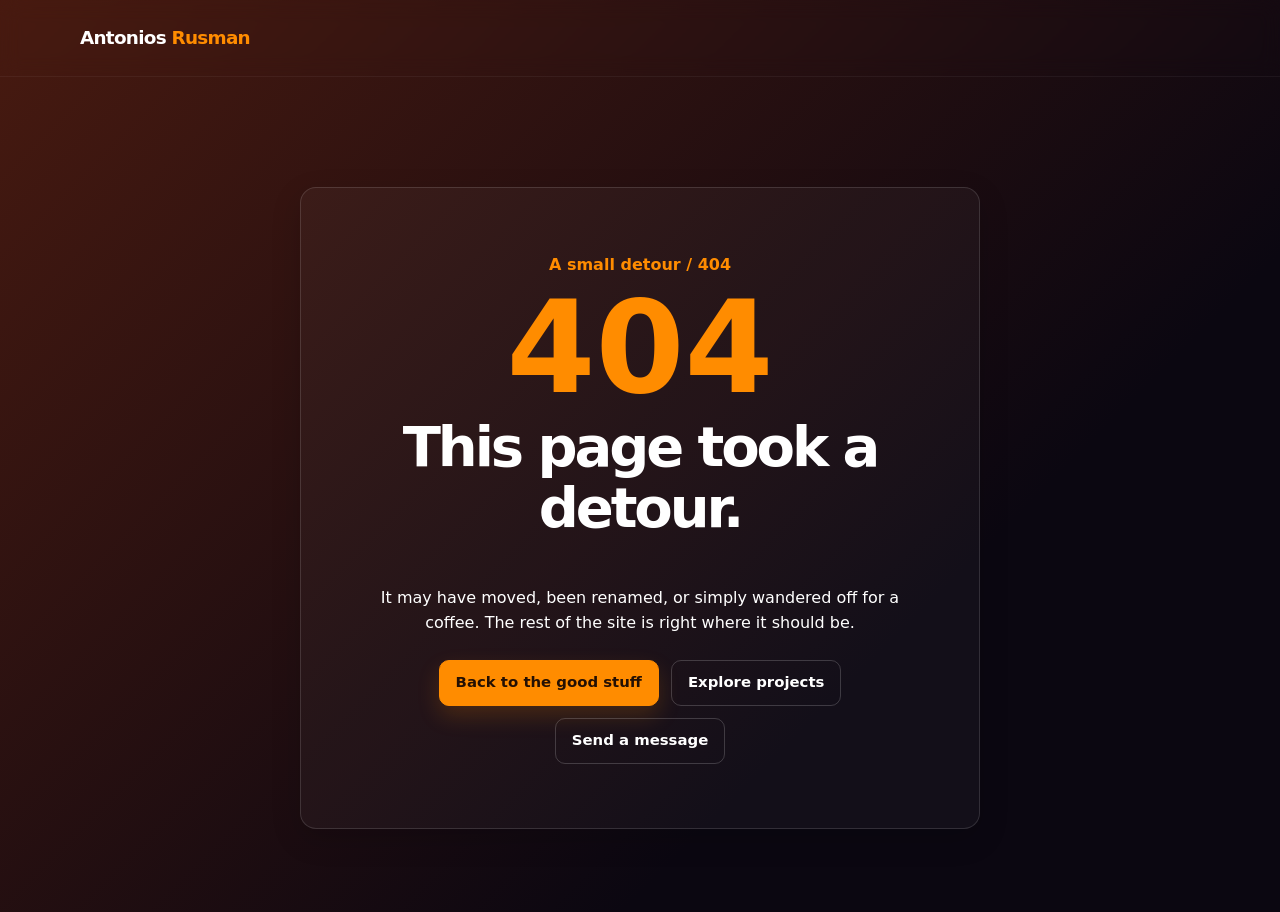
==== commit ebc4a728: "Update 02/10/2026 00:34" ====
--- a/404/index.html
+++ b/404/index.html
@@ -3,7 +3,7 @@
   <head>
     <meta charset="utf-8" />
     <meta name="viewport" content="width=device-width,initial-scale=1" />
-    <title>404 | Page Not Found - Antonios Rusman</title>
+    <title>404 | This Page Took a Detour - Antonios Rusman</title>
     <meta name="robots" content="noindex,follow" />
     <meta name="description" content="The page you are looking for could not be found." />
     <link rel="icon" type="image/x-icon" href="../Imgs/favicon.ico" />
@@ -21,16 +21,16 @@
 
     <main class="container">
       <section class="not-found-wrap contact-card reveal show" data-reveal="up">
-        <div class="not-found-kicker">Error / 404</div>
+        <div class="not-found-kicker">A small detour / 404</div>
         <p class="not-found-code">404</p>
-        <h1 class="not-found-title">Page not found</h1>
+        <h1 class="not-found-title">This page took a detour.</h1>
         <p class="not-found-subtitle">
-          The page you requested does not exist or may have been moved. Use the links below to continue browsing.
+          It may have moved, been renamed, or simply wandered off for a coffee. The rest of the site is right where it should be.
         </p>
         <div class="not-found-actions">
-          <a class="btn primary" href="/">Go to Homepage</a>
-          <a class="btn" href="/#projects">View Projects</a>
-          <a class="btn" href="/#contact">Contact Me</a>
+          <a class="btn primary" href="/">Back to the good stuff</a>
+          <a class="btn" href="/#projects">Explore projects</a>
+          <a class="btn" href="/#contact">Send a message</a>
         </div>
       </section>
     </main>
--- a/styles.css
+++ b/styles.css
@@ -1,1203 +1,924 @@
-﻿:root {
-  /* Default palette switched back to the warm orange-themed dark background */
-  --bg: linear-gradient(135deg, #0b0711 0%, #2a0d0d 50%, #30121a 100%);
-  --bg-secondary: rgba(255,255,255,0.04);
-  --surface: rgba(255,255,255,0.035);
-  --surface-elevated: rgba(255,255,255,0.055);
-  --card: rgba(255,255,255,0.046);
-  --card-strong: rgba(255,255,255,0.08);
-  --border: rgba(255,255,255,0.13);
-  --border-strong: rgba(255,255,255,0.18);
-  --text-primary: #fdf6ee;
-  --text-secondary: #e1c6ac;
-  --text-muted: #efe0b6;
+:root {
+  --bg: linear-gradient(315deg, #0b0711 0%, #0b0711 30%, #481a10 100%);
+  --bg-deep: #0b0711;
+  --surface: rgba(255, 255, 255, 0.035);
+  --surface-raised: rgba(255, 255, 255, 0.055);
+  --surface-soft: rgba(255, 255, 255, 0.04);
+  --text: #ffffff;
+  --text-secondary: #f4ede4;
+  --muted: #ddd2c4;
   --accent: #ff8c00;
-  --accent-r: 255;
-  --accent-g: 140;
-  --accent-b: 0;
-  --accent-03: rgba(var(--accent-r), var(--accent-g), var(--accent-b), 0.03);
-  --accent-05: rgba(var(--accent-r), var(--accent-g), var(--accent-b), 0.05);
-  --accent-06: rgba(var(--accent-r), var(--accent-g), var(--accent-b), 0.06);
-  --accent-12: rgba(var(--accent-r), var(--accent-g), var(--accent-b), 0.12);
-  --accent-15: rgba(var(--accent-r), var(--accent-g), var(--accent-b), 0.15);
-  --accent-18: rgba(var(--accent-r), var(--accent-g), var(--accent-b), 0.18);
-  --accent-2: rgba(var(--accent-r), var(--accent-g), var(--accent-b), 0.2);
-  --accent-3: rgba(var(--accent-r), var(--accent-g), var(--accent-b), 0.3);
-  --accent-35: rgba(var(--accent-r), var(--accent-g), var(--accent-b), 0.35);
-  --accent-4: rgba(var(--accent-r), var(--accent-g), var(--accent-b), 0.4);
-  --accent-6: rgba(var(--accent-r), var(--accent-g), var(--accent-b), 0.6);
-  --neon-hover-delay: 0.02s;
   --accent-hover: #ffb86b;
   --accent-active: #ff6d00;
-  --accent-glow: rgba(255,140,0,0.24);
-  --secondary-accent: #ffb37d;
-  --secondary-accent-soft: rgba(255,179,125,0.16);
-  --glass: rgba(255,140,0,0.04);
-  --link: #ffd19f;
-  --success: #6fe2a1;
-  --warning: #ffcf66;
-  --error: #ff7d7d;
-  --info: #8fd7ff;
-  --shadow-sm: 0 10px 30px rgba(0,0,0,0.16);
-  --shadow-md: 0 18px 48px rgba(0,0,0,0.24);
-  --text: var(--text-primary);
-  --muted: var(--text-muted);
-  --text-strong: #ffffff;
-  --radius: 16px;
-  --max: 1100px;
+  --accent-rgb: 255, 140, 0;
+  --border: rgba(255, 255, 255, 0.13);
+  --border-strong: rgba(255, 255, 255, 0.18);
+  --shadow-sm: 0 10px 30px rgba(0, 0, 0, 0.16);
+  --shadow-md: 0 18px 48px rgba(0, 0, 0, 0.24);
+  --font-body: Inter, system-ui, -apple-system, BlinkMacSystemFont, "Segoe UI", sans-serif;
+  --font-display: Inter, system-ui, -apple-system, BlinkMacSystemFont, "Segoe UI", sans-serif;
+  --space-1: 4px;
+  --space-2: 8px;
+  --space-3: 12px;
+  --space-4: 16px;
+  --space-5: 24px;
+  --space-6: 32px;
+  --space-7: 48px;
+  --space-8: 64px;
+  --space-9: 96px;
+  --radius-sm: 10px;
+  --radius-md: 16px;
+  --radius-lg: 24px;
+  --content: 1120px;
+  --transition: 260ms cubic-bezier(0.22, 0.61, 0.36, 1);
+  --hover-duration: 260ms;
   color-scheme: dark;
 }
 
-/* ------------------------- */
-/* Optional Halloween season override classes */
-/* ------------------------- */
-
-/* HALLOWEEN (dark variant) */
-body.season-halloween {
-  --bg: linear-gradient(135deg, #0b0711 0%, #2a0d0d 50%, #30121a 100%);
-  --panel: rgba(30,18,24,0.6);
-  --muted: #d5b79d;
-  --accent: #ff8c00; /* orange accent */
-  --glass: rgba(255,140,0,0.04);
-  --text: #ffeee6;
-}
-
-/* HALLOWEEN light-theme variant */
-.light-theme.season-halloween {
-  /* brighter, cleaner white background for light theme */
-  --bg: linear-gradient(135deg, #ffffff 0%, #fbfbfa 45%, #ffffff 100%);
-  --panel: #fffbf9;
-  --muted: #4a3a2a;
-  --accent: #b44f00; /* muted orange */
-  --glass: rgba(180,80,0,0.04);
-  --text: #1b1b1b;
-}
-
-/* Generic overlay container used by seasonal effects */
-#season-overlay {
-  position: fixed;
-  inset: 0;
-  pointer-events: none;
-  z-index: 849;
-  overflow: hidden;
-}
-
-/* small Halloween particle */
-.h-particle {
-  position: absolute;
-  width: 10px;
-  height: 10px;
-  border-radius: 50%;
-  background: rgba(255,140,0,0.95);
-  box-shadow: 0 0 6px rgba(255,140,0,0.2);
-  transform: translate3d(0,0,0);
-  animation: hfloat linear 6s infinite;
-}
-
-/* Global CTA and brand accent updates */
-.btn.primary {
-  background: rgba(var(--accent-r), var(--accent-g), var(--accent-b), 0.14);
-  color: var(--accent);
-  border: 1px solid rgba(var(--accent-r), var(--accent-g), var(--accent-b), 0.35);
-  padding: 10px 16px;
-  border-radius: 10px;
-  box-shadow: 0 10px 24px rgba(0, 0, 0, 0.18);
-}
-.light-theme .btn.primary {
-  background: var(--accent);
-  color: #fff;
-  border: 1px solid var(--accent);
-  box-shadow: 0 10px 22px rgba(var(--accent-r), var(--accent-g), var(--accent-b), 0.28);
-}
-.light-theme .btn.primary:hover {
-  background: var(--accent-hover);
-  color: #140a03;
-  border-color: rgba(var(--accent-r), var(--accent-g), var(--accent-b), 0.35);
-  box-shadow: 0 14px 26px rgba(var(--accent-r), var(--accent-g), var(--accent-b), 0.35);
-}
-.brand, .intro h1 .name { color: var(--accent); }
-
-@keyframes hfloat {
-  0% { transform: translateY(0) translateX(0) scale(1); opacity: 1 }
-  100% { transform: translateY(-120vh) translateX(30px) scale(0.8); opacity: 0 }
-}
-
 .light-theme {
-  --bg: linear-gradient(135deg, #fcfaf7 0%, #f8f1ea 45%, #fdf8f1 100%);
-  --bg-secondary: rgba(24,24,24,0.04);
-  --surface: rgba(255,252,247,0.96);
-  --surface-elevated: #fffdfa;
-  --card: #fdf7ef;
-  --card-strong: #ffffff;
-  --border: rgba(63,41,19,0.12);
-  --border-strong: rgba(63,41,19,0.18);
-  --text-primary: #22160e;
+  --bg: linear-gradient(315deg, #fcfaf7 0%, #f8f1ea 45%, #fdf8f1 100%);
+  --bg-deep: #fcfaf7;
+  --surface: #f4ece4;
+  --surface-raised: #fdf7f2;
+  --surface-soft: rgba(180, 80, 0, 0.04);
+  --text: #22160e;
   --text-secondary: #4f3d2c;
-  --text-muted: #7d6752;
+  --muted: #7d6752;
   --accent: #b44f00;
-  --accent-r: 180;
-  --accent-g: 79;
-  --accent-b: 0;
   --accent-hover: #d57a17;
   --accent-active: #9d3f00;
-  --accent-glow: rgba(180,79,0,0.16);
-  --secondary-accent: #c97a3a;
-  --secondary-accent-soft: rgba(201,122,58,0.15);
-  --glass: rgba(180,80,0,0.04);
-  --link: #8b4a0a;
-  --success: #188041;
-  --warning: #a76100;
-  --error: #b12222;
-  --info: #256b95;
-  --shadow-sm: 0 10px 30px rgba(15,15,15,0.08);
-  --shadow-md: 0 18px 48px rgba(15,15,15,0.1);
-  --text: var(--text-primary);
-  --muted: var(--text-muted);
-  --text-strong: #000000;
-  --radius: 16px;
-  --max: 1100px;
+  --accent-rgb: 180, 79, 0;
+  --border: rgba(180, 79, 0, 0.22);
+  --border-strong: rgba(180, 79, 0, 0.32);
+  --shadow-sm: 0 10px 30px rgba(15, 15, 15, 0.08);
+  --shadow-md: 0 18px 48px rgba(15, 15, 15, 0.1);
   color-scheme: light;
 }
 
-/* Common card style for dark theme */
-.side-card,
-.contact-card,
-.me-photo,
+* {
+  box-sizing: border-box;
+}
+
+html {
+  scroll-behavior: smooth;
+  scroll-padding-top: 96px;
+}
+
+body {
+  min-width: 320px;
+  margin: var(--space-3) 0 0;
+  overflow-x: clip;
+  background: var(--bg);
+  color: var(--text);
+  font-family: var(--font-body);
+  font-size: 16px;
+  line-height: 1.6;
+}
+
+.light-theme {
+  background: var(--bg);
+}
+
+body.nav-open {
+  overflow: hidden;
+}
+
+a {
+  color: inherit;
+  text-underline-offset: 3px;
+}
+
+button,
+input,
+textarea {
+  font: inherit;
+}
+
+button,
+a {
+  -webkit-tap-highlight-color: transparent;
+}
+
+img {
+  display: block;
+  max-width: 100%;
+}
+
+svg {
+  display: block;
+}
+
+::selection {
+  background: var(--accent);
+  color: #1d0c04;
+}
+
+.container {
+  width: min(calc(100% - 48px), var(--content));
+  margin-inline: auto;
+}
+
+.skip-link {
+  position: fixed;
+  top: var(--space-3);
+  left: var(--space-3);
+  z-index: 200;
+  padding: 10px 14px;
+  border-radius: var(--radius-sm);
+  background: var(--accent);
+  color: #241003;
+  font-weight: 800;
+  text-decoration: none;
+  transform: translateY(-160%);
+  transition: transform var(--transition);
+}
+
+.skip-link:focus {
+  transform: translateY(0);
+}
+
+main.container {
+  padding-top: 92px;
+}
+
+section {
+  position: relative;
+  padding-block: clamp(var(--space-7), 8vw, var(--space-9));
+  scroll-margin-top: 84px;
+}
+
+h1,
+h2,
+h3,
+p {
+  margin-top: 0;
+}
+
+h1,
+h2,
+h3,
+.brand-link,
+.text-strong {
+  font-family: var(--font-display);
+}
+
+h1,
+h2,
+h3 {
+  color: var(--text);
+  line-height: 1.08;
+}
+
+h1 {
+  letter-spacing: -0.055em;
+}
+
+h2 {
+  letter-spacing: -0.04em;
+}
+
+h3 {
+  letter-spacing: -0.025em;
+}
+
+.muted {
+  color: var(--muted);
+}
+
+.text-strong {
+  color: var(--text);
+  font-weight: 700;
+}
+
+.text-medium {
+  color: var(--text);
+  font-weight: 600;
+}
+
+.text-label,
+.section-kicker,
+.eyebrow {
+  color: var(--accent);
+  font-size: 0.74rem;
+  font-weight: 800;
+  letter-spacing: 0.14em;
+  text-transform: uppercase;
+}
+
+.mt-8 {
+  margin-top: var(--space-2);
+}
+
+.mt-12 {
+  margin-top: var(--space-3);
+}
+
+.mt-14 {
+  margin-top: 14px;
+}
+
+.mt-18 {
+  margin-top: 18px;
+}
+
+/* Navigation */
+header {
+  position: fixed;
+  inset: 0 0 auto;
+  z-index: 100;
+  border-bottom: 1px solid rgba(255, 255, 255, 0.05);
+  background: transparent;
+  backdrop-filter: blur(10px);
+}
+
+.light-theme header {
+  border-bottom-color: rgba(0, 0, 0, 0.08);
+  background: transparent;
+}
+
+.nav {
+  display: flex;
+  min-height: 76px;
+  align-items: center;
+  gap: var(--space-5);
+}
+
+.brand {
+  flex: 1 0 auto;
+}
+
+.brand-link {
+  color: var(--text);
+  font-size: 1.15rem;
+  font-weight: 700;
+  letter-spacing: -0.04em;
+  text-decoration: none;
+}
+
+.accent-text {
+  color: var(--accent);
+}
+
+.navlinks {
+  display: flex;
+  align-items: center;
+  gap: var(--space-1);
+}
+
+.navlinks a {
+  padding: 8px 10px;
+  border-radius: 999px;
+  color: var(--text-secondary);
+  font-size: 0.86rem;
+  font-weight: 600;
+  text-decoration: none;
+  transition: color var(--transition), background-color var(--transition);
+}
+
+.navlinks a:hover,
+.navlinks a:focus-visible {
+  background: rgba(var(--accent-rgb), 0.1);
+  color: var(--text);
+}
+
+.navlinks a[aria-current] {
+  color: var(--accent);
+}
+
+.nav-toggle,
+.nav-toggle-label,
+.nav-close,
+.nav-overlay {
+  display: none;
+}
+
+.theme-switch {
+  margin-left: var(--space-2);
+}
+
+.switch-input {
+  position: absolute;
+  width: 1px;
+  height: 1px;
+  overflow: hidden;
+  clip: rect(0 0 0 0);
+  clip-path: inset(50%);
+  white-space: nowrap;
+}
+
+.switch {
+  position: relative;
+  display: block;
+  width: 48px;
+  height: 28px;
+  cursor: pointer;
+}
+
+.switch-track {
+  position: absolute;
+  inset: 0;
+  border: 1px solid var(--border-strong);
+  border-radius: 999px;
+  background: var(--surface-soft);
+}
+
+.switch-track .ghost {
+  display: none;
+}
+
+.switch-thumb {
+  position: absolute;
+  top: 5px;
+  left: 5px;
+  display: grid;
+  width: 18px;
+  height: 18px;
+  place-items: center;
+  border-radius: 50%;
+  background: var(--accent);
+  color: #2b1002;
+  transition: transform var(--transition);
+}
+
+.thumb-icon {
+  width: 12px;
+  height: 12px;
+}
+
+.thumb-icon.moon {
+  display: none;
+}
+
+.switch-input:checked + .switch .switch-thumb {
+  transform: translateX(20px);
+}
+
+.switch-input:checked + .switch .sun {
+  display: none;
+}
+
+.switch-input:checked + .switch .moon {
+  display: block;
+}
+
+/* Shared components */
+.btn {
+  display: inline-flex;
+  min-height: 46px;
+  align-items: center;
+  justify-content: center;
+  padding: 10px 16px;
+  border: 1px solid var(--border-strong);
+  border-radius: var(--radius-sm);
+  background: transparent;
+  color: var(--text);
+  font-size: 0.93rem;
+  font-weight: 700;
+  text-decoration: none;
+  transition: background-color var(--transition), border-color var(--transition), color var(--transition), transform var(--transition), box-shadow var(--transition);
+}
+
+.btn:hover,
+.btn:focus-visible {
+  border-color: var(--accent);
+  background: rgba(var(--accent-rgb), 0.09);
+  transform: translateY(-2px);
+}
+
+.btn.primary {
+  border-color: var(--accent);
+  background: var(--accent);
+  color: #241003;
+  box-shadow: 0 10px 22px rgba(var(--accent-rgb), 0.18);
+}
+
+.btn.primary:hover,
+.btn.primary:focus-visible {
+  border-color: var(--accent-hover);
+  background: var(--accent-hover);
+  color: #241003;
+  box-shadow: 0 14px 28px rgba(var(--accent-rgb), 0.24);
+}
+
+.light-theme .btn.primary {
+  border-color: #c76818;
+  background: #c76818;
+  box-shadow: 0 10px 22px rgba(200, 104, 24, 0.18);
+}
+
+.light-theme .btn.primary:hover,
+.light-theme .btn.primary:focus-visible {
+  border-color: #d98232;
+  background: #d98232;
+  box-shadow: 0 14px 28px rgba(200, 104, 24, 0.24);
+}
+
+.role {
+  display: inline-flex;
+  align-items: center;
+  padding: 6px 9px;
+  border: 1px solid var(--border);
+  border-radius: 999px;
+  background: transparent;
+  color: var(--text-secondary);
+  font-size: 0.74rem;
+  font-weight: 700;
+}
+
+.section-heading {
+  max-width: 720px;
+  margin-bottom: clamp(var(--space-5), 4vw, var(--space-7));
+}
+
+.section-kicker {
+  margin-bottom: var(--space-2);
+}
+
+.section-title {
+  max-width: 19ch;
+  margin-bottom: var(--space-3);
+  font-size: clamp(2rem, 4vw, 3.35rem);
+}
+
+.section-copy {
+  max-width: 62ch;
+  margin-bottom: 0;
+  color: var(--muted);
+}
+
+.surface-card {
+  border: 1px solid var(--border);
+  border-radius: var(--radius-md);
+  background: var(--surface);
+  box-shadow: var(--shadow-sm);
+}
+
+/* Hero */
+.hero {
+  min-height: min(700px, calc(100vh - 76px));
+  padding-top: clamp(var(--space-4), 3vw, var(--space-6));
+}
+
+.hero-grid {
+  display: grid;
+  grid-template-columns: minmax(0, 1.08fr) minmax(360px, 0.92fr);
+  align-items: center;
+  gap: clamp(var(--space-6), 7vw, 88px);
+}
+
+.eyebrow {
+  margin-bottom: var(--space-4);
+}
+
+.intro h1 {
+  max-width: 12ch;
+  margin-bottom: var(--space-5);
+  font-size: clamp(3.1rem, 6vw, 5.3rem);
+}
+
+.intro h1 .name {
+  display: block;
+}
+
+.intro h1 .title-subtitle {
+  display: block;
+  max-width: 24ch;
+  margin-top: 0.5em;
+  color: var(--text-secondary);
+  font-size: 0.38em;
+  font-weight: 500;
+  letter-spacing: -0.02em;
+  line-height: 1.25;
+}
+
+.lead {
+  max-width: 56ch;
+  margin-bottom: 0;
+  color: var(--text-secondary);
+  font-size: 1.05rem;
+}
+
+.role-group {
+  margin-top: var(--space-5);
+}
+
+.role-list,
+.skills-list,
+.tools-list,
+.proof-chips,
+.contact-chip-list {
+  display: flex;
+  flex-wrap: wrap;
+  gap: var(--space-2);
+}
+
+.cta {
+  display: flex;
+  flex-wrap: wrap;
+  gap: var(--space-3);
+  margin-top: var(--space-5);
+}
+
+.connect-row {
+  display: flex;
+  flex-wrap: wrap;
+  gap: var(--space-2);
+  max-width: max-content;
+  margin-top: var(--space-5);
+  padding-top: var(--space-4);
+  border-top: 1px solid var(--border);
+  color: var(--text-secondary);
+}
+
+.connect-row a {
+  color: var(--accent);
+  font-weight: 700;
+  text-decoration: none;
+}
+
+.connect-row a:hover,
+.connect-row a:focus-visible {
+  color: var(--accent-hover);
+  text-decoration: underline;
+}
+
+.website-blueprint {
+  padding: var(--space-3);
+  overflow: hidden;
+  border: 1px solid var(--border-strong);
+  border-radius: var(--radius-lg);
+  background: var(--surface-raised);
+  box-shadow: var(--shadow-md);
+}
+
+.blueprint-topline {
+  display: flex;
+  align-items: center;
+  justify-content: space-between;
+  gap: var(--space-3);
+  padding: var(--space-2);
+  color: var(--muted);
+  font-size: 0.68rem;
+  font-weight: 800;
+  letter-spacing: 0.11em;
+  text-transform: uppercase;
+}
+
+.blueprint-status {
+  display: inline-flex;
+  align-items: center;
+  gap: 6px;
+  color: var(--accent);
+}
+
+.blueprint-status::before {
+  width: 7px;
+  height: 7px;
+  border-radius: 50%;
+  background: currentColor;
+  box-shadow: 0 0 0 4px rgba(var(--accent-rgb), 0.13);
+  content: "";
+}
+
+.blueprint-screen {
+  display: flex;
+  min-height: 300px;
+  flex-direction: column;
+  justify-content: end;
+  padding: clamp(var(--space-5), 4vw, var(--space-6));
+  border: 1px solid var(--border);
+  border-radius: var(--radius-md);
+  background:
+    radial-gradient(circle at 90% 10%, rgba(var(--accent-rgb), 0.14), transparent 34%),
+    var(--surface);
+}
+
+.blueprint-label {
+  margin-bottom: var(--space-3);
+  color: var(--accent);
+  font-size: 0.7rem;
+  font-weight: 800;
+  letter-spacing: 0.13em;
+  text-transform: uppercase;
+}
+
+.blueprint-title {
+  max-width: 10ch;
+  margin-bottom: var(--space-3);
+  font-family: var(--font-display);
+  font-size: clamp(2.15rem, 4vw, 3.3rem);
+  font-weight: 600;
+  letter-spacing: -0.06em;
+  line-height: 0.95;
+}
+
+.blueprint-copy {
+  max-width: 38ch;
+  margin-bottom: 0;
+  color: var(--text-secondary);
+}
+
+.blueprint-tags {
+  display: flex;
+  flex-wrap: wrap;
+  gap: var(--space-2);
+  margin-top: var(--space-5);
+}
+
+.blueprint-tags span {
+  padding: 6px 9px;
+  border: 1px solid var(--border);
+  border-radius: 999px;
+  color: var(--text-secondary);
+  font-size: 0.74rem;
+  font-weight: 700;
+}
+
+.blueprint-metrics {
+  display: grid;
+  grid-template-columns: repeat(3, 1fr);
+  gap: 1px;
+  margin-top: var(--space-3);
+  overflow: hidden;
+  border: 1px solid var(--border);
+  border-radius: var(--radius-md);
+  background: var(--border);
+}
+
+.blueprint-metrics div {
+  padding: var(--space-3);
+  background: var(--surface-raised);
+}
+
+.blueprint-metrics strong,
+.blueprint-metrics span {
+  display: block;
+}
+
+.blueprint-metrics strong {
+  color: var(--accent);
+  font-family: var(--font-display);
+  font-size: 1.05rem;
+}
+
+.blueprint-metrics span {
+  color: var(--muted);
+  font-size: 0.72rem;
+}
+
+/* Trust */
+.trust-strip {
+  display: grid;
+  grid-template-columns: repeat(4, 1fr);
+  gap: 1px;
+  padding: 0;
+  overflow: hidden;
+  border: 1px solid var(--border);
+  border-radius: var(--radius-md);
+  background: var(--border);
+  box-shadow: var(--shadow-sm);
+}
+
+.trust-card {
+  min-height: 124px;
+  padding: var(--space-5);
+  background: var(--surface);
+}
+
+.trust-card strong,
+.trust-card span {
+  display: block;
+}
+
+.trust-card strong {
+  margin-bottom: var(--space-1);
+  color: var(--accent);
+  font-family: var(--font-display);
+  font-size: 1.08rem;
+  letter-spacing: -0.04em;
+}
+
+.trust-card span {
+  color: var(--muted);
+  font-size: 0.9rem;
+}
+
+/* Services */
+.services-grid {
+  display: grid;
+  grid-template-columns: repeat(3, minmax(0, 1fr));
+  grid-template-rows: repeat(3, minmax(168px, auto));
+  gap: var(--space-3);
+}
+
+.service-card,
 .proof-card,
-.service-card,
 .process-card,
 .testimonial-card,
 .faq-item,
-.trust-card,
-.contact-form-card,
-.contact-info-card,
-.about-grid > div:first-child,
-#about aside,
-.not-found-wrap,
-.carousel-projects .project {
-  background: linear-gradient(180deg, var(--surface-elevated), var(--surface));
-  backdrop-filter: blur(18px);
-  -webkit-backdrop-filter: blur(18px);
+.contact-card,
+.contact-form-card {
   border: 1px solid var(--border);
-  border-radius: var(--radius);
-  padding: 20px;
-  transition: transform 0.25s ease, background-color 0.25s ease, border-color 0.35s ease var(--neon-hover-delay), box-shadow 0.35s ease var(--neon-hover-delay);
+  border-radius: var(--radius-md);
+  background: var(--surface);
   box-shadow: var(--shadow-sm);
 }
 
-/* Light theme card adjustments */
-.light-theme .side-card,
-.light-theme .contact-card,
-.light-theme .me-photo,
-.light-theme .proof-card,
-.light-theme .service-card,
-.light-theme .process-card,
-.light-theme .testimonial-card,
-.light-theme .faq-item,
-.light-theme .trust-card,
-.light-theme .contact-form-card,
-.light-theme .contact-info-card,
-.light-theme .about-grid > div:first-child,
-.light-theme #about aside,
-.light-theme .not-found-wrap,
-.light-theme .carousel-projects .project {
-  background: linear-gradient(180deg, #fffdfa 0%, #f8efe3 100%);
-  border: 1px solid var(--border);
-  box-shadow: 0 14px 34px rgba(61,39,18,0.1);
-  color: var(--text-primary);
-}
-
-/* Inputs and textarea card style - dark theme */
-input,
-textarea {
-  background: linear-gradient(180deg, rgba(255, 255, 255, 0.02), transparent);
-  border: 1px solid rgba(255, 255, 255, 0.03);
-  border-radius: var(--radius);
-  color: #e6efef; /* text color for dark theme */
-  transition: all 0.3s ease;
-}
-
-/* Hover and focus states */
-input:hover,
-textarea:hover {
-  border-color: var(--accent-3);
-  background: rgba(255, 255, 255, 0.02);
-}
-
-input:focus,
-textarea:focus {
-  border-color: var(--accent);
-  background: var(--accent-05);
-  box-shadow: 0 0 0 3px var(--accent-15);
-}
-
-/* Light theme overrides */
-.light-theme input,
-.light-theme textarea {
-  background: linear-gradient(180deg, rgba(0, 0, 0, 0.03), transparent);
-  border: 1px solid rgba(0, 0, 0, 0.05);
-  color: #000; /* text color for light theme */
-}
-
-.light-theme input:hover,
-.light-theme textarea:hover {
-  border-color: var(--accent);
-  background: rgba(0, 0, 0, 0.03);
-}
-
-.light-theme input:focus,
-.light-theme textarea:focus {
-  border-color: var(--accent);
-  background: rgba(180, 80, 0, 0.05);
-  box-shadow: 0 0 0 3px rgba(180, 80, 0, 0.15);
-}
-
-/* Dark theme (default) */
-.nav-toggle-label svg rect {
-  fill: #fff; /* white bars */
-  transition: fill 0.3s ease;
-}
-
-/* Light theme */
-.light-theme .nav-toggle-label svg rect {
-  fill: #000; /* black bars */
-}
-
-* {
-  box-sizing: border-box;
-  transition: background-color 0.4s ease, color 0.4s ease,
-    border-color 0.4s ease;
-}
-html,
-body {
-  height: 100%;
-  margin: 0;
-  padding: 0;
-  font-family: Inter, system-ui, -apple-system, "Segoe UI", Roboto,
-    "Helvetica Neue", Arial;
-  color: var(--text);
-  background: var(--bg);
-  scroll-behavior: smooth;
-  transition: background-color 0.3s ease, color 0.3s ease;
-  overflow-x: hidden;
-  position: relative;
-}
-
-body::before,
-body::after {
-  content: "";
-  position: fixed;
-  pointer-events: none;
-  z-index: -1;
-  filter: blur(40px);
-  opacity: 0.7;
-}
-
-body::before {
-  top: -120px;
-  right: -80px;
-  width: 360px;
-  height: 360px;
-  background: radial-gradient(circle, var(--accent-glow), transparent 70%);
-}
-
-body::after {
-  bottom: -100px;
-  left: -80px;
-  width: 320px;
-  height: 320px;
-  background: radial-gradient(circle, var(--secondary-accent-soft), transparent 70%);
-}
-
-.skip-link {
-  position: absolute;
-  left: 16px;
-  top: -48px;
-  z-index: 1200;
-  padding: 10px 14px;
-  border-radius: 999px;
-  background: var(--accent);
-  color: #050505;
+.service-card {
+  display: flex;
+  min-height: 0;
+  flex-direction: column;
+  justify-content: end;
+  padding: var(--space-5);
+}
+
+.service-card:first-child {
+  grid-row: span 2;
+  grid-column: span 2;
+  padding: clamp(var(--space-6), 5vw, var(--space-7));
+  background:
+    radial-gradient(circle at 88% 14%, rgba(var(--accent-rgb), 0.16), transparent 28%),
+    var(--surface-raised);
+}
+
+.service-icon,
+.process-step {
+  display: grid;
+  width: 40px;
+  height: 40px;
+  place-items: center;
+  margin-top: auto;
+  margin-bottom: var(--space-4);
+  border: 1px solid var(--border-strong);
+  border-radius: 50%;
+  color: var(--accent);
+  font-family: var(--font-display);
+  font-size: 0.78rem;
   font-weight: 700;
-}
-
-.skip-link:focus {
-  top: 16px;
-}
-a {
-  color: inherit;
-  text-decoration: none;
-}
-
-.container {
-  max-width: var(--max);
-  margin: 0 auto;
-  padding: 36px;
-}
-
-main.container {
-  padding-top: 128px;
-}
-
-main#main-content,
-section {
-  scroll-margin-top: 128px;
-}
-
-/* NAV */
-header {
-  position: fixed;
-  top: 0;
-  left: 0;
-  width: 100%;
-  backdrop-filter: blur(10px); /* Glass-like effect */
-  z-index: 1000; /* Always on top */
-  border-bottom: 1px solid rgba(255, 255, 255, 0.05);
-}
-
-.nav {
-  display: flex;
-  align-items: center;
-  justify-content: space-between;
-  max-width: var(--max);
-  margin: 0 auto;
-  padding: 0px 36px;
-  background: transparent;
-}
-
-/* Make nav items align center; push theme switch to the end */
-.nav { display: flex; align-items: center; }
-.nav .navlinks { display: flex; align-items: center; gap: 16px; }
-.nav .navlinks .theme-switch { margin-left: auto; display: flex; align-items: center; }
-
-/* ABOUT section polish */
-#about .about-grid {
-  grid-template-columns: repeat(2, minmax(0, 1fr));
-  gap: 28px;
-  align-items: stretch;
-}
-
-#about .about-grid > div:first-child {
-  padding: 24px;
-  border-radius: 14px;
-  border: 1px solid rgba(255, 255, 255, 0.06);
-  background: linear-gradient(180deg, rgba(255, 255, 255, 0.02), rgba(255, 255, 255, 0.01));
-  box-shadow: 0 10px 24px rgba(0, 0, 0, 0.12);
-}
-
-#about .about-grid > div:first-child p {
-  margin-top: 0;
-  line-height: 1.65;
-}
-
-#about .about-grid > div:first-child h3 {
-  margin-top: 24px;
-  margin-bottom: 12px;
-}
-
-#about .about-grid > div:first-child ul {
-  margin: 0;
-  padding-left: 24px;
-  display: grid;
-  gap: 8px;
-}
-
-#about .tools-list {
-  margin-top: 10px;
-  gap: 10px;
-}
-
-#about .tools-list .role,
-.skills-list .role {
-  border-color: rgba(var(--accent-r), var(--accent-g), var(--accent-b), 0.18);
-  background: rgba(var(--accent-r), var(--accent-g), var(--accent-b), 0.05);
-}
-
-#about aside {
-  display: flex;
-  flex-direction: column;
-  gap: 18px;
-  padding: 24px;
-  border-radius: 14px;
-  border: 1px solid rgba(255, 255, 255, 0.07);
-  background: linear-gradient(180deg, rgba(255, 255, 255, 0.02), rgba(255, 255, 255, 0.01));
-  box-shadow: 0 10px 24px rgba(0, 0, 0, 0.12);
-}
-
-#about .me-photo {
-  width: 100%;
-  max-width: 100%;
-  height: 420px;
-  margin-top: 0;
-  padding: 0;
-  border: 0;
-  box-shadow: none;
-  background: transparent;
-  overflow: hidden;
-}
-
-#about .me-photo img {
-  width: 100%;
-  height: auto;
-  max-width: 100%;
-  max-height: 100%;
-  border-radius: 24px;
-  object-fit: contain;
-  margin: 0;
-}
-
-#about aside .contact-card {
-  margin-top: auto;
-  padding: 0;
-  border: 0;
-  box-shadow: none;
-  background: transparent;
-}
-
-#about aside .contact-card .btn.primary {
-  min-width: 146px;
-}
-
-.light-theme #about .about-grid > div:first-child,
-.light-theme #about aside {
-  border-color: rgba(0, 0, 0, 0.08);
-  box-shadow: 0 10px 22px rgba(0, 0, 0, 0.08);
-}
-
-@media (max-width: 980px) {
-  #about .about-grid > div:first-child {
-    padding: 20px;
-  }
-
-  #about .me-photo {
-    width: 100% !important;
-    max-width: 100% !important;
-    padding: 0;
-  }
-
-  #about .me-photo img {
-    max-width: 100%;
-  }
-
-  #about aside {
-    padding: 20px;
-  }
-}
-
-/* Center the switch in the mobile menu (when navlinks stack) */
-@media (max-width: 768px) {
-  .nav .navlinks { flex-direction: column; align-items: stretch; }
-  .nav .navlinks .theme-switch { margin-left: 0; align-self: center; }
-  /* Side nav: move theme switch to the left */
-  .nav .navlinks .theme-switch {
-    align-self: flex-start !important; /* override any centering */
-    margin-left: 0 !important;         /* cancel margin-left:auto */
-  }
-}
-
-.brand {
-  font-weight: 700;
-  letter-spacing: -0.2px;
-  font-size: 1.4rem; /* Make the brand text bigger */
-  padding: 24px 28px; /* Add more padding for visual impact */
-  margin-left: -28px;
-  color: var(--text);
-}
-
-.brand-link {
-  color: inherit;
-  text-decoration: none;
-  white-space: nowrap;
-}
-
-.accent-text {
-  color: var(--accent);
-}
-.navlinks {
-  display: flex;
-  gap: 18px;
-  align-items: center;
-}
-.navlinks a {
-  color: var(--text-secondary);
-  font-weight: 600;
-  font-size: 14px;
-  padding: 8px 12px;
-  border-radius: 999px;
-  position: relative;
-  z-index: 50;
-  transition: color 0.2s ease, background-color 0.2s ease, transform 0.2s ease;
-}
-.navlinks a:hover,
-.navlinks a:focus-visible {
-  background: var(--accent-06);
-  color: var(--text-strong);
-  transform: translateY(-1px);
-}
-
-/* Hamburger menu styles */
-.nav-toggle {
-  display: none;
-}
-
-.nav-toggle-label {
-  display: none;
-  flex-direction: column;
-  justify-content: center;
-  cursor: pointer;
-  width: 32px;
-  height: 32px;
-  margin-left: auto;
-}
-
-.nav-toggle-label span {
-  display: block;
-  height: 4px;
-  width: 100%;
-  background: var(--text);
-  border-radius: 2px;
-  margin: 5px 0;
-  transition: 0.3s;
-}
-
-/* HERO */
-.hero {
-  min-height: 76vh;
-  display: grid;
-  align-items: center;
-}
-.hero-grid {
-  display: grid;
-  grid-template-columns: 1fr 360px;
-  gap: 40px;
-  align-items: center;
-  position: relative;
-}
-.intro h1 {
-  margin: 0;
-  font-size: 40px;
-  line-height: 1.08;
-}
-.intro h1 .name {
-  color: var(--text);
-}
-.intro h1 .title-subtitle {
-  display: none;
-}
-/* Desktop: show subtitle with dash */
-@media (min-width: 981px) {
-  body {
-    line-height: 1.55;
-  }
-
-  .intro h1 .title-subtitle {
-    display: inline;
-  }
-
-  p,
-  li,
-  label,
-  .muted,
-  .form-status {
-    line-height: 1.6;
-  }
-
-  h2.section-title {
-    margin-bottom: 24px;
-  }
-
-  .project h3 {
-    margin: 14px 0 8px;
-  }
-
-  .project p {
-    line-height: 1.55;
-  }
-
-  .proof-card h3 {
-    margin-bottom: 12px;
-  }
-}
-.intro p.lead {
-  color: var(--muted);
-  margin-top: 18px;
-  max-width: 60ch;
-}
-
-.eyebrow {
-  margin: 0 0 10px;
-  color: var(--accent);
-  font-size: 0.8rem;
-  font-weight: 800;
-  letter-spacing: 0.16em;
-  text-transform: uppercase;
-}
-
-.side-card-list {
-  margin: 8px 0 0;
-  padding-left: 12px;
-  color: var(--muted);
-  display: grid;
-  gap: 8px;
-  list-style-position: inside;
-  text-align: left;
-}
-
-.side-card-list li {
-  padding-left: 4px;
-}
-
-/* Fix side-card overlapping */
-.side-card {
-  grid-column: 2; /* ensure it stays in the second column */
-  grid-row: 1;
-  background: linear-gradient(180deg, rgba(255, 255, 255, 0.025), rgba(255, 255, 255, 0.01));
-  padding: 22px;
-  border-radius: 14px;
-  border: 1px solid rgba(255, 255, 255, 0.07);
-  box-shadow: 0 10px 24px rgba(0, 0, 0, 0.14);
-  position: relative;
-  z-index: 1;
-}
-
-.side-card .side-card-header-main .text-strong {
-  position: relative;
-  display: inline-block;
-  padding-bottom: 8px;
-  margin-bottom: 10px;
-}
-
-.side-card .side-card-header-main .text-strong::after {
-  content: "";
-  position: absolute;
-  left: 0;
-  bottom: 0;
-  width: 100%;
-  height: 2px;
-  border-radius: 2px;
-  background: linear-gradient(90deg, var(--accent), rgba(var(--accent-r), var(--accent-g), var(--accent-b), 0.35));
-}
-
-.roles {
-  display: flex;
-  flex-direction: column;
-  gap: 8px;
-}
-
-#roles {
-  display: flex;
-  flex-wrap: wrap;
-}
-
-.role-group {
-  margin-top: 26px;
-}
-
-.role-list {
-  display: flex;
-  gap: 12px;
-  flex-wrap: wrap;
-  justify-content: flex-start;
-}
-
-.connect-row {
-  margin-top: 26px;
-}
-
-.side-card-header {
-  display: flex;
-  align-items: center;
-  gap: 12px;
-}
-
-.side-card-header-main {
-  flex: 1;
-}
-
-@media (max-width: 980px) {
-  #roles {
-    justify-content: center;
-  }
-}
-
-/* @media (max-width: 890px) {
-  #carouselProjects {
-    display: flex;
-    justify-content: center;
-    overflow: hidden;
-  }
-
-  .project {
-    width: 100%;
-    max-width: 100%;
-  }
-} */
-
-.role {
-  font-weight: 700;
-  font-size: 13px;
-  color: var(--text-secondary);
-  display: inline-block;
-  padding: 8px 10px;
-  border-radius: 999px;
-  background: var(--accent-05);
-  border: 1px solid var(--accent-12);
-  position: relative;
-  z-index: 10;
-}
-.cta {
-  margin-top: 22px;
-  display: flex;
-  gap: 10px;
-  position: relative;
-  z-index: 10;
-}
-.btn {
-  display: inline-flex;
-  align-items: center;
-  justify-content: center;
-  gap: 10px;
-  padding: 11px 16px;
-  min-height: 46px;
-  border-radius: 999px;
-  font-weight: 700;
-  background: rgba(255, 255, 255, 0.03);
-  border: 1px solid rgba(255, 255, 255, 0.08);
-  color: var(--text);
-  cursor: pointer;
-  position: relative;
-  z-index: 10;
-  box-shadow: 0 6px 16px rgba(0,0,0,0.08);
-}
-.btn.primary {
-  background: rgba(var(--accent-r), var(--accent-g), var(--accent-b), 0.18);
-  border: 1px solid rgba(var(--accent-r), var(--accent-g), var(--accent-b), 0.35);
-  color: var(--accent);
-  box-shadow: 0 10px 24px rgba(0, 0, 0, 0.18);
-}
-
-/* PROJECTS */
-section {
-  padding: 84px 0;
-  position: relative;
-}
-
-section:not(.hero):not(.trust-strip)::before {
-  content: "";
-  position: absolute;
-  top: -10px;
-  left: 50%;
-  width: min(90%, 900px);
-  height: 1px;
-  transform: translateX(-50%);
-  background: linear-gradient(90deg, transparent, var(--border), transparent);
-  opacity: 0.9;
-}
-
-.section-heading {
-  max-width: 720px;
-  margin-bottom: 28px;
-}
-
-.legal-section {
-  margin-bottom: 24px;
-}
-
-.legal-section h2 {
-  margin: 0 0 12px;
-  font-size: 1.05rem;
-  color: var(--text);
-}
-
-.section-kicker {
-  margin: 0 0 8px;
-  color: var(--accent);
-  font-size: 12px;
-  font-weight: 800;
-  letter-spacing: 0.16em;
-  text-transform: uppercase;
-}
-
-.section-copy {
-  margin: 10px 0 0;
-  color: var(--muted);
-  font-size: 1rem;
-  line-height: 1.7;
-}
-h2.section-title {
-  font-size: 20px;
-  margin: 0 0 20px;
-  color: var(--text);
-}
-.projects-grid {
-  display: grid;
-  grid-template-columns: repeat(3, 1fr);
-  gap: 18px;
-}
-.project {
-  background: linear-gradient(180deg, var(--surface-elevated), var(--surface));
-  padding: 14px;
-  border-radius: 14px;
-  border: 1px solid var(--border);
-  position: relative;
-  z-index: 1;
-  box-shadow: var(--shadow-sm);
-  transition: transform 0.25s ease, border-color 0.35s ease var(--neon-hover-delay), box-shadow 0.35s ease var(--neon-hover-delay);
-}
-
-.project:hover,
-.proof-card:hover,
-.service-card:hover,
-.process-card:hover,
-.testimonial-card:hover,
-.faq-item:hover,
-.trust-card:hover {
-  transform: translateY(-4px);
-  border-color: rgba(var(--accent-r), var(--accent-g), var(--accent-b), 0.7);
-  box-shadow: 0 0 0 2px rgba(var(--accent-r), var(--accent-g), var(--accent-b), 0.25);
-}
-.project .screenshot,
-.project .screenshot2 {
-  height: 250px;
-  border-radius: 10px;
-  display: flex;
-  align-items: center;
-  justify-content: center;
-  color: var(--muted);
-  background: linear-gradient(135deg, var(--accent-06), transparent 70%);
-  border: 1px solid var(--accent-12);
-}
-.project h3 {
-  margin: 12px 0 6px;
-  font-size: 16px;
-}
-.project p {
-  margin: 0;
-  color: var(--muted);
-  font-size: 14px;
-}
-
-.project .project-summary {
-  margin-top: 2px;
-}
-
-.project .project-result {
-  margin-top: 8px;
-  font-size: 13px;
-  line-height: 1.45;
-}
-
-/* SERVICES */
-.services-grid,
-.testimonials-grid {
-  display: grid;
-  grid-template-columns: repeat(3, minmax(0, 1fr));
-  gap: 18px;
-}
-
-.process-grid {
-  display: grid;
-  grid-template-columns: repeat(2, minmax(0, 1fr));
-  gap: 18px;
-}
-
-.service-card,
-.process-card,
-.testimonial-card,
-.faq-item {
-  border: 1px solid rgba(255,255,255,0.08);
-  border-radius: 16px;
-  padding: 22px;
-  background: linear-gradient(180deg, rgba(255,255,255,0.025), rgba(255,255,255,0.01));
-  box-shadow: 0 10px 24px rgba(0,0,0,0.12);
 }
 
 .service-card h3,
 .process-card h3,
-.testimonial-card p {
-  margin-top: 0;
-}
-
-.testimonial-card {
-  display: flex;
-  flex-direction: column;
-  min-height: 310px;
-}
-
-.testimonial-card p {
-  margin-bottom: 20px;
-}
-
-.testimonial-author {
-  margin-top: auto;
-}
-
-.service-icon,
-.process-step {
-  width: 44px;
-  height: 44px;
-  display: grid;
-  place-items: center;
-  margin-bottom: 12px;
-  border-radius: 12px;
-  background: rgba(var(--accent-r),var(--accent-g),var(--accent-b),0.12);
-  color: var(--accent);
-  font-weight: 800;
+.proof-card h3 {
+  margin-bottom: var(--space-2);
+  font-size: 1.2rem;
+}
+
+.service-card:first-child h3 {
+  max-width: 13ch;
+  font-size: clamp(1.8rem, 3.1vw, 2.7rem);
 }
 
 .service-card p,
 .process-card p,
+.proof-card p,
 .testimonial-card p,
 .faq-item p {
+  margin-bottom: 0;
   color: var(--muted);
-  line-height: 1.7;
-}
-
-.testimonial-stars {
+}
+
+/* Projects */
+#projects .section-heading {
+  display: grid;
+  max-width: none;
+  grid-template-columns: minmax(0, 1fr) minmax(280px, 0.52fr);
+  column-gap: clamp(var(--space-6), 9vw, 120px);
+}
+
+#projects .section-kicker,
+#projects .section-title {
+  grid-column: 1;
+}
+
+#projects .section-copy {
+  grid-column: 2;
+  grid-row: 1 / span 2;
+  align-self: end;
+  margin-bottom: var(--space-3);
+}
+
+.projects-carousel {
+  position: relative;
+  padding: 0;
+}
+
+.carousel-viewport {
+  padding-block: 16px;
+  margin-block: -16px;
+  overflow: hidden;
+  border-radius: var(--radius-lg);
+}
+
+.carousel-projects {
+  --visible-count: 3;
+  --carousel-gap: 16px;
+  display: flex;
+  gap: var(--carousel-gap);
+  transition: transform 520ms cubic-bezier(0.22, 0.61, 0.36, 1);
+  will-change: transform;
+}
+
+.carousel-projects.no-transition {
+  transition: none;
+}
+
+.carousel-projects .project {
+  display: flex;
+  min-width: 0;
+  flex: 0 0 calc((100% - (var(--carousel-gap) * (var(--visible-count) - 1))) / var(--visible-count));
+  flex-direction: column;
+  padding: var(--space-5);
+  border: 1px solid var(--border);
+  border-radius: var(--radius-md);
+  background: var(--surface);
+  box-shadow: var(--shadow-sm);
+}
+
+.project-card {
+  display: contents;
+}
+
+.project-icon {
+  display: grid;
+  height: 160px;
+  place-items: center;
+  margin-bottom: var(--space-5);
+}
+
+.project-icon img {
+  width: 160px;
+  height: 160px;
+  border: 1px solid var(--border);
+  border-radius: var(--radius-md);
+  background: var(--surface-raised);
+  object-fit: contain;
+}
+
+.carousel-projects .project h3 {
+  margin-bottom: var(--space-2);
+  font-size: 1.2rem;
+}
+
+.project-summary {
+  margin-bottom: var(--space-4) !important;
+}
+
+.project-result {
+  margin-top: auto;
+  margin-bottom: var(--space-5) !important;
+  padding-top: var(--space-4);
+  border-top: 1px solid var(--border);
+  color: var(--text-secondary) !important;
+  font-size: 0.86rem;
+}
+
+.project-result strong {
   color: var(--accent);
-  letter-spacing: 0.18em;
-  margin-bottom: 10px;
-}
-
-.testimonial-author {
-  display: flex;
-  flex-direction: column;
-  gap: 4px;
-  margin-top: auto;
-}
-
-.testimonial-author span {
-  color: var(--muted);
-  font-size: 0.95rem;
-}
-
-/* FAQ */
-.faq-list {
+}
+
+.carousel-projects .project .btn {
+  width: 100%;
+}
+
+.carousel-btn {
+  position: absolute;
+  top: 50%;
+  z-index: 2;
   display: grid;
-  gap: 12px;
-}
-
-.faq-item summary {
+  width: 46px;
+  height: 46px;
+  place-items: center;
+  border: 1px solid var(--border-strong);
+  border-radius: 50%;
+  background: var(--surface-raised);
+  color: var(--accent);
+  box-shadow: var(--shadow-md);
   cursor: pointer;
-  font-weight: 700;
-  color: var(--text-strong);
-}
-
-.faq-item p {
-  margin: 10px 0 0;
-  padding-left: 2px;
-}
-
-.faq-item[open] summary {
-  color: var(--accent);
-}
-
-/* ABOUT */
-.about-grid {
-  display: grid;
-  grid-template-columns: 1fr 420px;
-  gap: 30px;
-  align-items: start;
-  position: relative;
-}
-
-.me-photo {
-  width: 100%;
-  max-width: 560px;
-  min-height: 360px;
-  height: auto;
-  border-radius: 24px;
-  background: linear-gradient(180deg, rgba(255, 255, 255, 0.02), transparent);
-  display: flex;
-  align-items: center;
-  justify-content: center;
-  border: 1px solid rgba(255, 255, 255, 0.035);
-  margin: 0 auto;
-  margin-top: -100px;
-  overflow: hidden;
-}
-
-.me-photo img {
-  width: 100%;
-  height: auto;
-  object-fit: contain;
-  border-radius: 24px;
-}
-
-/* CONTACT */
-.contact-card {
-  padding: 20px;
-  border-radius: 12px;
-  border: 1px solid rgba(255, 255, 255, 0.03);
-  position: relative;
-  z-index: 1;
-}
-
-.contact-form-card {
-  padding: 22px;
-  border-radius: 14px;
-  border: 1px solid rgba(255, 255, 255, 0.06);
-  background: linear-gradient(180deg, rgba(255, 255, 255, 0.02), rgba(255, 255, 255, 0.01));
-  box-shadow: 0 10px 28px rgba(0, 0, 0, 0.14);
-   color: var(--text-primary);
- }
-
- .contact-form-card form {
-   margin-top: 14px;
-   display: grid;
-   gap: 10px;
- }
-
- .contact-form-card label {
-   margin-bottom: 2px;
-   color: var(--text-primary);
-}
-
-.contact-form-card > p,
-.contact-form-card .trust-line {
-  color: var(--text-primary);
-}
-
-.contact-info-card {
-  display: flex;
-  flex-direction: column;
-  gap: 0;
-  padding: 22px;
-  border: 1px solid rgba(255, 255, 255, 0.06);
-  background: linear-gradient(180deg, rgba(255, 255, 255, 0.02), rgba(255, 255, 255, 0.01));
-  box-shadow: 0 10px 28px rgba(0, 0, 0, 0.14);
-}
-
-.contact-info-card .muted {
-   color: var(--muted);
- }
-
- .contact-info-card .text-medium {
-   color: var(--text-primary);
-}
-
-.contact-meta {
-  display: grid;
-  gap: 10px;
-}
-
-.contact-meta-item {
-  padding: 10px 12px;
-  border-radius: 10px;
-  border: 1px solid rgba(var(--accent-r), var(--accent-g), var(--accent-b), 0.16);
-  background: rgba(var(--accent-r), var(--accent-g), var(--accent-b), 0.05);
-  text-align: center;
-}
-
-.contact-meta-item .text-label {
-  display: block;
-  margin-bottom: 4px;
-  font-size: 12px;
-  font-weight: 800;
-  color: var(--text-strong);
-  letter-spacing: 0.04em;
-  text-transform: uppercase;
-}
-
-.contact-chip-list {
-  display: flex;
-  flex-wrap: wrap;
-  gap: 8px;
-}
-
-.contact-chip-list .role {
-  padding: 7px 10px;
-  font-size: 12px;
-  border-color: rgba(var(--accent-r), var(--accent-g), var(--accent-b), 0.2);
-  background: rgba(var(--accent-r), var(--accent-g), var(--accent-b), 0.05);
-}
-
-.contact-note {
-  font-size: 13px;
-  line-height: 1.5;
-}
-
-.contact-info-card .btn {
-  min-width: 190px;
-}
-
-.contact-layout {
-  display: grid;
-  grid-template-columns: 1fr 360px;
-  gap: 26px;
-  align-items: stretch;
-}
-
-.contact-layout > .contact-form-card,
-.contact-layout > .contact-info-card {
-  height: 100%;
-}
-
-.trust-line {
-  margin-top: 10px;
-  font-size: 13px;
-  line-height: 1.5;
-}
-
-.contact-social-links {
-  display: flex;
-  flex-wrap: wrap;
-  gap: 10px;
-}
-
-.contact-social-links a {
-  padding: 4px 0;
-}
-
-.light-theme .contact-form-card,
-.light-theme .contact-info-card {
-  border-color: rgba(0, 0, 0, 0.08);
-  box-shadow: 0 12px 28px rgba(0, 0, 0, 0.08);
-}
-
-.light-theme .contact-meta-item,
-.light-theme .contact-chip-list .role {
-  border-color: rgba(180, 80, 0, 0.18);
-  background: rgba(180, 80, 0, 0.06);
-}
-
-/* TRUST STRIP */
-.trust-strip {
-  display: grid;
-  grid-template-columns: repeat(4, minmax(0, 1fr));
-  gap: 18px;
-  margin-top: 22px;
-  margin-bottom: 18px;
-}
-
-.trust-card {
-  display: flex;
-  flex-direction: column;
-  justify-content: center;
-  min-height: 150px;
-  border: 1px solid rgba(255,255,255,0.1);
-  border-radius: 18px;
-  padding: 24px 20px;
-  background: linear-gradient(180deg, rgba(255,255,255,0.035), rgba(255,255,255,0.01));
-  box-shadow: 0 12px 30px rgba(0,0,0,0.14);
-}
-
-.trust-card strong {
-  display: block;
-  font-size: 1.5rem;
-  color: var(--text-strong);
-  margin-bottom: 8px;
-  line-height: 1.05;
-}
-
-.trust-card span {
-  display: block;
-  color: var(--muted);
-  font-size: 0.95rem;
-  line-height: 1.7;
-}
-
-/* PROOF */
+  transform: translateY(-50%);
+  transition: background-color var(--transition), color var(--transition), transform var(--transition);
+}
+
+.carousel-btn:hover,
+.carousel-btn:focus-visible {
+  background: var(--accent);
+  color: #271000;
+  transform: translateY(-50%) scale(1.05);
+}
+
+.carousel-btn:active {
+  transform: translateY(-50%) scale(0.96);
+}
+
+#prevProject {
+  left: -23px;
+}
+
+#nextProject {
+  right: -23px;
+}
+
+/* Proof, process, and testimonials */
 .proof-grid {
   display: grid;
   grid-template-columns: repeat(3, minmax(0, 1fr));
@@ -1207,11 +928,11 @@
 
 .proof-card {
   position: relative;
-  background: linear-gradient(180deg, rgba(255, 255, 255, 0.025), rgba(255, 255, 255, 0.01));
-  border: 1px solid rgba(255, 255, 255, 0.07);
+  min-height: 198px;
+  padding: 18px;
+  border: 1px solid var(--border);
   border-radius: 14px;
-  padding: 18px;
-  min-height: 198px;
+  background: var(--surface);
   box-shadow: 0 10px 26px rgba(0, 0, 0, 0.14);
 }
 
@@ -1220,19 +941,19 @@
   display: inline-block;
   margin: 2px 0 14px;
   padding-bottom: 8px;
-  font-size: 17px;
+  font-size: 1.06rem;
   line-height: 1.3;
 }
 
 .proof-card h3::after {
-  content: "";
   position: absolute;
+  bottom: 0;
   left: 0;
-  bottom: 0;
   width: 100%;
   height: 2px;
   border-radius: 2px;
-  background: linear-gradient(90deg, var(--accent), rgba(var(--accent-r), var(--accent-g), var(--accent-b), 0.35));
+  background: linear-gradient(90deg, var(--accent), rgba(var(--accent-rgb), 0.35));
+  content: "";
 }
 
 .proof-card p {
@@ -1241,1993 +962,1196 @@
 }
 
 .proof-chips {
-  margin-top: 10px;
   display: flex;
   flex-wrap: wrap;
-  gap: 8px;
+  gap: var(--space-2);
+  margin-top: 10px;
 }
 
 .proof-chips .role {
-  font-size: 12px;
   padding: 7px 10px;
-  border-color: rgba(var(--accent-r), var(--accent-g), var(--accent-b), 0.22);
-  background: rgba(var(--accent-r), var(--accent-g), var(--accent-b), 0.05);
+  border-color: rgba(var(--accent-rgb), 0.22);
+  background: rgba(var(--accent-rgb), 0.05);
+  font-size: 0.75rem;
 }
 
 .light-theme .proof-card {
-  border-color: rgba(0, 0, 0, 0.08);
+  border-color: rgba(var(--accent-rgb), 0.22);
+  background: var(--surface);
   box-shadow: 0 10px 22px rgba(0, 0, 0, 0.08);
 }
 
-.light-theme .proof-chips .role {
-  border-color: rgba(180, 80, 0, 0.18);
-  background: rgba(180, 80, 0, 0.06);
-}
-
-/* Shared delayed neon hover for section cards */
-.proof-card,
-.service-card,
-.process-card,
-.testimonial-card,
-.faq-item,
-.trust-card {
-  transition: transform 0.25s ease, background-color 0.25s ease, border-color 0.35s ease var(--neon-hover-delay), box-shadow 0.35s ease var(--neon-hover-delay);
-}
-
-.proof-card:hover,
-.service-card:hover,
-.process-card:hover,
-.testimonial-card:hover,
-.faq-item:hover,
-.trust-card:hover {
-  transform: translateY(-4px);
-  border-color: rgba(var(--accent-r), var(--accent-g), var(--accent-b), 0.7);
-  box-shadow: 0 0 0 2px rgba(var(--accent-r), var(--accent-g), var(--accent-b), 0.25);
-}
-
-.hp-field {
-  display: none;
-}
+.process-grid {
+  display: grid;
+  grid-template-columns: repeat(4, minmax(0, 1fr));
+  gap: var(--space-5);
+  position: relative;
+}
+
+.process-grid::before {
+  position: absolute;
+  top: 20px;
+  right: 10%;
+  left: 10%;
+  height: 1px;
+  background: var(--border-strong);
+  content: "";
+}
+
+.process-card {
+  display: flex;
+  min-height: 0;
+  flex-direction: column;
+  padding: 0;
+  border: 0;
+  border-radius: 0;
+  background: transparent;
+  box-shadow: none;
+}
+
+.process-step {
+  position: relative;
+  z-index: 1;
+  width: 42px;
+  height: 42px;
+  margin-top: 0;
+  background: var(--bg);
+}
+
+.approach-grid {
+  display: grid;
+  grid-template-columns: repeat(3, minmax(0, 1fr));
+  gap: 0;
+  border-top: 1px solid var(--border);
+  border-bottom: 1px solid var(--border);
+}
+
+.approach-item {
+  padding: var(--space-5);
+  border-left: 1px solid var(--border);
+}
+
+.approach-item:first-child {
+  padding-left: 0;
+  border-left: 0;
+}
+
+.approach-item span {
+  display: block;
+  margin-bottom: var(--space-6);
+  color: var(--accent);
+  font-family: var(--font-display);
+  font-size: 0.85rem;
+  font-weight: 700;
+}
+
+.approach-item h3 {
+  max-width: 14ch;
+  margin-bottom: var(--space-2);
+  font-size: 1.2rem;
+}
+
+.approach-item p {
+  max-width: 32ch;
+  margin-bottom: 0;
+  color: var(--muted);
+}
+
+/* About */
+.about-grid {
+  display: grid;
+  grid-template-columns: minmax(0, 1fr) minmax(320px, 0.74fr);
+  gap: clamp(var(--space-5), 5vw, var(--space-7));
+  align-items: start;
+}
+
+.about-grid > div:first-child {
+  padding: var(--space-6);
+  border-left: 2px solid var(--accent);
+}
+
+.about-grid p {
+  max-width: 64ch;
+}
+
+.about-grid h3 {
+  margin-bottom: var(--space-3);
+  font-size: 1.05rem;
+}
+
+.about-grid ul {
+  display: grid;
+  gap: var(--space-2);
+  margin: 0;
+  padding-left: 1.2rem;
+  color: var(--muted);
+}
+
+#about aside {
+  display: grid;
+  gap: var(--space-3);
+}
+
+.me-photo {
+  aspect-ratio: 4 / 3;
+  overflow: hidden;
+  border-radius: var(--radius-lg);
+  background: var(--surface);
+  box-shadow: var(--shadow-sm);
+}
+
+.me-photo picture {
+  display: block;
+  height: 100%;
+}
+
+.me-photo img {
+  width: 100%;
+  height: 100%;
+  object-fit: cover;
+  object-position: center 40%;
+}
+
+#about aside .contact-card {
+  padding: var(--space-5);
+}
+
+#about aside .contact-card .text-strong {
+  display: block;
+  margin-bottom: var(--space-2);
+}
+
+#about aside .contact-card .muted.mt-8 {
+  margin-top: 0;
+}
+
+#about aside .contact-card .mt-12 {
+  margin-top: var(--space-4);
+}
+
+/* FAQ and contact */
+.faq-list {
+  display: grid;
+  gap: var(--space-3);
+  max-width: none;
+}
+
+.faq-item {
+  padding: 0;
+  overflow: hidden;
+}
+
+.faq-item summary {
+  padding: var(--space-5);
+  color: var(--text);
+  font-weight: 700;
+  cursor: pointer;
+}
+
+.faq-item summary::marker {
+  color: var(--accent);
+}
+
+.faq-item p {
+  padding: 0 var(--space-5) var(--space-5);
+}
+
+.faq-item[open] summary {
+  color: var(--accent);
+}
+
+ .carousel-projects {
+  transition-duration: 520ms !important;
+  transition-timing-function: cubic-bezier(0.22, 0.61, 0.36, 1) !important;
+}
+
+@media (hover: hover) {
+  a,
+  button,
+  input,
+  textarea,
+  summary,
+  .service-card,
+  .carousel-projects .project,
+  .faq-item,
+  .proof-card,
+  .role,
+  .social-link,
+  .scroll-to-top {
+    transition-property: color, background-color, border-color, box-shadow, transform, opacity;
+    transition-duration: var(--hover-duration);
+    transition-timing-function: cubic-bezier(0.22, 0.61, 0.36, 1);
+    transition-delay: 0ms;
+  }
+
+  .service-card,
+  .carousel-projects .project,
+  .faq-item,
+  .proof-card {
+    transition: transform var(--hover-duration) cubic-bezier(0.22, 0.61, 0.36, 1), background-color var(--hover-duration) cubic-bezier(0.22, 0.61, 0.36, 1), border-color var(--hover-duration) cubic-bezier(0.22, 0.61, 0.36, 1), box-shadow var(--hover-duration) cubic-bezier(0.22, 0.61, 0.36, 1);
+  }
+
+  .service-card:hover,
+  .carousel-projects .project:hover,
+  .faq-item:hover,
+  .proof-card:hover {
+    border-color: rgba(var(--accent-rgb), 0.38) !important;
+    background-color: rgba(var(--accent-rgb), 0.1);
+    box-shadow: 0 6px 14px rgba(var(--accent-rgb), 0.12) !important;
+    transform: translateY(-2px);
+  }
+
+  .btn:hover,
+  .social-link:hover,
+  .navlinks a:hover,
+  .footer-nav a:hover,
+  .scroll-to-top:hover,
+  .scroll-to-top:focus-visible {
+    border-color: rgba(var(--accent-rgb), 0.35);
+    box-shadow: 0 10px 20px rgba(0, 0, 0, 0.18), 0 0 0 1px rgba(var(--accent-rgb), 0.16);
+    transform: translateY(-2px);
+  }
+
+  .role:hover {
+    border-color: rgba(var(--accent-rgb), 0.38) !important;
+    background: rgba(var(--accent-rgb), 0.1) !important;
+    box-shadow: 0 6px 14px rgba(var(--accent-rgb), 0.12) !important;
+    transform: translateY(-2px);
+  }
+
+  input:hover,
+  textarea:hover {
+    border-color: rgba(var(--accent-rgb), 0.3);
+    background: rgba(255, 255, 255, 0.02);
+  }
+
+  .light-theme input:hover,
+  .light-theme textarea:hover {
+    border-color: var(--accent);
+    background: rgba(0, 0, 0, 0.03);
+  }
+
+  a:hover {
+    color: var(--accent);
+    transform: translateY(-1px);
+  }
+
+  a:not(.btn):not(.social-link):not(.scroll-to-top):not(.skip-link):not(.brand-link):not(.mobile-sticky-cta) {
+    position: relative;
+    text-decoration: none;
+  }
+
+  a:not(.btn):not(.social-link):not(.scroll-to-top):not(.skip-link):not(.brand-link):not(.mobile-sticky-cta)::after {
+    position: absolute;
+    bottom: -3px;
+    left: 0;
+    width: 0;
+    height: 1px;
+    background: currentColor;
+    content: "";
+    transition: width var(--hover-duration) cubic-bezier(0.22, 0.61, 0.36, 1);
+  }
+
+  a:not(.btn):not(.social-link):not(.scroll-to-top):not(.skip-link):not(.brand-link):not(.mobile-sticky-cta):hover::after,
+  a:not(.btn):not(.social-link):not(.scroll-to-top):not(.skip-link):not(.brand-link):not(.mobile-sticky-cta):focus-visible::after {
+    width: 100%;
+  }
+
+  .navlinks a::after {
+    display: none !important;
+    content: none !important;
+  }
+
+  .footer-nav a:hover {
+    border-color: transparent !important;
+    background: transparent !important;
+    box-shadow: none !important;
+    color: var(--accent-hover);
+    transform: translateY(-1px);
+  }
+
+  .social-link:hover {
+    background: rgba(var(--accent-rgb), 0.12);
+    color: var(--text);
+    box-shadow: 0 8px 20px rgba(var(--accent-rgb), 0.1);
+  }
+
+  .footer-right a:hover,
+  .contact-card a:hover,
+  .accent-hover:hover,
+  .connect a:hover {
+    color: var(--accent-hover);
+    text-decoration: none;
+  }
+
+  .carousel-btn:hover {
+    background: var(--accent);
+    color: #0b0c0f;
+    transform: translateY(-50%) scale(1.05);
+    box-shadow: 0 0 10px rgba(var(--accent-rgb), 0.6);
+  }
+
+  .btn.primary:hover {
+    background: var(--accent-hover) !important;
+    color: #140a03 !important;
+  }
+}
+
+.contact-layout {
+  display: grid;
+  grid-template-columns: minmax(0, 1fr) minmax(300px, 0.68fr);
+  gap: var(--space-5);
+  align-items: stretch;
+}
+
+.contact-form-card,
+.contact-info-card {
+  padding: clamp(var(--space-5), 4vw, var(--space-6));
+}
+
 label {
   display: block;
-  font-size: 13px;
-  color: var(--muted);
   margin-bottom: 6px;
-}
+  color: var(--text-secondary);
+  font-size: 0.86rem;
+  font-weight: 700;
+}
+
 input,
 textarea {
   width: 100%;
-  padding: 10px;
-  border-radius: 8px;
-  border: 1px solid rgba(255, 255, 255, 0.04);
-  background: transparent;
-  color: #e6efef;
-}
-.submit {
-  margin-top: 10px;
-  position: relative;
-  z-index: 10;
-}
-
-.form-status {
-  min-height: 1.4em;
-  margin-top: 10px;
-  font-size: 14px;
+  margin-bottom: var(--space-4);
+  padding: 12px 14px;
+  border: 1px solid var(--border);
+  border-radius: var(--radius-sm);
+  outline: none;
+  background: var(--surface-soft);
+  color: var(--text);
+  transition: border-color var(--transition), box-shadow var(--transition), background-color var(--transition);
+}
+
+textarea {
+  min-height: 144px;
+  resize: vertical;
+}
+
+input::placeholder,
+textarea::placeholder {
   color: var(--muted);
-}
-
-.form-status.success {
-  color: #78e39d;
-}
-
-.form-status.error {
-  color: #ff7f7f;
-}
-
-.light-theme .form-status.success {
-  color: #188041;
-}
-
-.light-theme .form-status.error {
-  color: #b12222;
-}
-
-/* FOOTER */
-footer {
-  padding: 24px 0;
-  color: var(--muted);
-  text-align: center;
-}
-
-/* Footer: cleaner, professional layout & SVG icons */
-.site-footer {
-  border-top: 1px solid rgba(255,255,255,0.04);
-  padding: 34px 0 18px;
-  margin-top: 56px;
-  color: var(--muted);
-  background: transparent;
-  font-size: 14px;
-}
-
-.footer-grid {
-  display: grid;
-  grid-template-columns: repeat(3, minmax(0, 1fr));
-  gap: 28px;
-  align-items: center;
-  justify-items: center;
-}
-
-/* Left */
-.footer-left {
-  text-align: center;
-}
-
-.footer-left .brand-small {
-  font-weight: 700;
-  margin-bottom: 8px;
-  font-size: 18px;
-  line-height: 1.2;
-}
-
-.footer-kicker {
-  margin-bottom: 10px;
-  color: var(--muted);
-  font-size: 11px;
-  font-weight: 700;
-  letter-spacing: 0.08em;
-  text-transform: uppercase;
-  opacity: 0.9;
-}
-
-/* Center navigation */
-.footer-center,
-.footer-right {
-  padding-top: 2px;
-  text-align: center;
-}
-
-.footer-center {
-  transform: translateX(20px);
-}
-
-.footer-nav {
-  display: flex;
-  gap: 20px;
-  align-items: center;
-  justify-content: center;
-  flex-wrap: wrap;
-}
-.footer-nav a {
-  color: var(--muted);
-  text-decoration: none;
-  transition: color 160ms ease, transform 120ms ease;
-  font-weight: 500;
-  position: relative;
-  display: inline-block;
-}
-
-.footer-nav a::after {
-  content: "";
-  position: absolute;
-  left: 0;
-  bottom: -2px;
-  width: 100%;
-  height: 1.5px;
-  background: currentColor;
-  transform: scaleX(0);
-  transform-origin: left center;
-  transition: transform 220ms ease;
-}
-
-.footer-nav a:hover {
-  color: var(--accent-hover);
-  transform: translateY(-1px);
-}
-
-.footer-nav a:hover::after {
-  transform: scaleX(1);
-}
-
-.footer-legal {
-  margin-top: 0;
-}
-
-.footer-legal .footer-nav {
-  display: flex;
-  gap: 18px;
-  align-items: center;
-  justify-content: center;
-  margin-top: 0;
-}
-
-.footer-center {
-  padding-top: 0;
-}
-
-/* Right: social icons */
-.footer-right .social {
-  display: flex;
-  gap: 12px;
-  align-items: center;
-  justify-content: center;
-}
-.social-link {
-  display: inline-grid;
-  place-items: center;
-  width: 40px;
-  height: 40px;
-  border-radius: 10px;
-  color: var(--muted);
-  background: rgba(255, 255, 255, 0.02);
-  border: 1px solid rgba(255, 255, 255, 0.06);
-  transition: background 180ms ease, color 180ms ease, transform 120ms ease;
-}
-.social-link svg { display: block; width: 18px; height: 18px; }
-
-.social-link:hover {
-  background: rgba(var(--accent-r),var(--accent-g),var(--accent-b),0.12);
-  color: var(--text-strong);
-  transform: translateY(-2px);
-  box-shadow: 0 8px 20px rgba(var(--accent-r),var(--accent-g),var(--accent-b),0.10);
-}
-
-.contact-card .muted a {
-  position: relative;
-  display: inline-block;
-}
-
-.contact-card .muted a::after {
-  content: "";
-  position: absolute;
-  left: 0;
-  bottom: -2px;
-  width: 100%;
-  height: 1.5px;
-  background: currentColor;
-  transform: scaleX(0);
-  transform-origin: left center;
-  transition: transform 220ms ease;
-}
-
-.contact-card .muted a:hover::after {
-  transform: scaleX(1);
-}
-
-.connect a {
-  position: relative;
-  display: inline-block;
-}
-
-.connect a::after {
-  content: "";
-  position: absolute;
-  left: 0;
-  bottom: -2px;
-  width: 100%;
-  height: 1.5px;
-  background: currentColor;
-  transform: scaleX(0);
-  transform-origin: left center;
-  transition: transform 220ms ease;
-}
-
-/* Hover for elements that use the accent color (brand/name, inline accent text) */
-.intro h1 .name:hover,
-.footer-right a:hover,
-.contact-card a:hover,
-.accent-hover:hover,
-.connect a:hover {
-  color: var(--accent-hover);
-  transform: translateY(-1px);
-  text-decoration: none;
-}
-
-.connect a:hover::after {
-  transform: scaleX(1);
-}
-
-/* Connect label should not change on hover; links keep their hover. */
-
-/* Make the email/social icon visually prominent by default if needed */
-.social-link.email.active {
-  background: rgba(var(--accent-r),var(--accent-g),var(--accent-b),0.14);
-  color: var(--text-strong);
-}
-
-/* Slightly dim icons on small screens for harmony */
-@media (max-width: 880px) {
-  .site-footer { padding: 26px 0 14px; }
-  .footer-grid { gap: 18px; }
-  .footer-nav { gap: 12px; }
-}
-
-/* Mobile: stacked layout */
-@media (max-width: 680px) {
-  .site-footer {
-    text-align: center;
-    padding-top: 36px;
-    padding-bottom: 4px;
-  }
-  .footer-grid {
-    grid-template-columns: 1fr;
-    align-items: center;
-    gap: 22px;
-  }
-  .footer-center {
-    order: 2;
-    width: 100%;
-    padding-top: 18px;
-    border-top: 1px solid rgba(255, 255, 255, 0.08);
-    transform: none;
-  }
-  .footer-right {
-    order: 3;
-    align-self: center;
-    width: 100%;
-    padding-top: 18px;
-    border-top: 1px solid rgba(255, 255, 255, 0.06);
-  }
-  .footer-left {
-    order: 1;
-    max-width: 32ch;
-    text-align: center;
-  }
-
-  .footer-left .brand-small {
-    margin-bottom: 10px;
-  }
-
-  .footer-left .small {
-    margin-top: 8px;
-    line-height: 1.45;
-  }
-
-  .footer-kicker {
-    margin-bottom: 18px;
-    font-size: 12px;
-    font-weight: 800;
-    color: var(--text-strong);
-    letter-spacing: 0.1em;
-  }
-
-  .footer-nav {
-    flex-direction: column;
-    align-items: center;
-    justify-content: center;
-    gap: 16px;
-    margin-top: 0;
-    margin-bottom: 0;
-  }
-
-  .footer-nav a {
-    font-size: 15px;
-    line-height: 1.25;
-    padding: 4px 0;
-  }
-
-  .footer-right .social {
-    margin-top: 4px;
-    margin-bottom: 0;
-    justify-content: center;
-    gap: 14px;
-  }
-
-  .footer-right .social-link {
-    width: 44px;
-    height: 44px;
-    border-radius: 10px;
-    border: 1px solid rgba(255, 255, 255, 0.08);
-    background: rgba(255, 255, 255, 0.02);
-  }
-}
-
-/* Small helper */
-.site-footer .small { font-size: 13px; opacity: 0.9; }
-
-/* Accessible keyboard focus */
-a:focus-visible,
-button:focus-visible,
-input:focus-visible,
-textarea:focus-visible {
-  outline: 2px solid var(--accent);
-  outline-offset: 3px;
-  border-radius: 8px;
-}
-
-/* UTIL */
-.muted {
-  color: var(--muted);
-}
-
-.text-strong {
-  font-weight: 800;
-}
-
-.text-medium {
-  font-weight: 700;
-}
-
-.text-label {
-  font-size: 13px;
-  color: var(--muted);
-  font-weight: 700;
-}
-
-.small-top-muted {
-  font-size: 13px;
-  margin-top: 6px;
-}
-
-.skills-list {
-  display: flex;
-  flex-wrap: wrap;
-  gap: 8px;
-  margin-top: 10px;
-  justify-content: center;
-}
-
-.tools-list {
-  display: flex;
-  gap: 8px;
-  flex-wrap: wrap;
-  margin-top: 8px;
-}
-
-.mt-18 {
-  margin-top: 18px;
-}
-
-.mt-14 {
-  margin-top: 14px;
-}
-
-.mt-12 {
-  margin-top: 12px;
-}
-
-.mt-8 {
-  margin-top: 8px;
-}
-
-/* 404 page */
-.not-found-page main {
-  min-height: calc(100vh - 92px);
-  display: grid;
-  align-items: center;
-  padding-top: 108px;
-}
-
-.not-found-wrap {
-  position: relative;
-  overflow: hidden;
-  max-width: 680px;
-  margin: 0 auto;
-  text-align: center;
-  padding: 30px 30px 32px;
-  border-radius: 18px;
-  border: 1px solid rgba(255, 255, 255, 0.07);
-  background: linear-gradient(180deg, rgba(255, 255, 255, 0.025), rgba(255, 255, 255, 0.01));
-  box-shadow: 0 14px 36px rgba(0, 0, 0, 0.16);
-}
-
-.not-found-kicker {
-  margin-bottom: 10px;
-  color: var(--muted);
-  font-size: 12px;
-  font-weight: 800;
-  letter-spacing: 0.12em;
-  text-transform: uppercase;
-}
-
-.not-found-code {
-  position: relative;
-  display: inline-block;
-  font-size: clamp(56px, 12vw, 116px);
-  font-weight: 800;
-  line-height: 0.95;
-  letter-spacing: -0.04em;
-  margin: 0;
-  color: var(--accent);
-}
-
-.not-found-code::after {
-  content: "";
-  position: absolute;
-  left: 0;
-  bottom: -10px;
-  width: 100%;
-  height: 2px;
-  border-radius: 2px;
-  background: linear-gradient(90deg, var(--accent), rgba(var(--accent-r), var(--accent-g), var(--accent-b), 0.35));
-}
-
-.not-found-title {
-  margin: 24px 0 0;
-  font-size: clamp(26px, 5vw, 38px);
-}
-
-.not-found-subtitle {
-  margin: 16px auto 0;
-  max-width: 42ch;
-  color: var(--muted);
-  line-height: 1.65;
-}
-
-.not-found-actions {
-  margin-top: 26px;
-  display: flex;
-  gap: 10px;
-  justify-content: center;
-  flex-wrap: wrap;
-}
-
-@media (max-width: 680px) {
-  .not-found-page main {
-    padding-top: 92px;
-  }
-
-  .not-found-wrap {
-    padding: 24px 20px 24px;
-    border-radius: 16px;
-  }
-
-  .not-found-actions {
-    gap: 10px;
-  }
-
-  .not-found-actions .btn {
-    width: 100%;
-  }
-}
-
-/* Responsive */
-@media (max-width: 980px) {
-  .trust-strip {
-    grid-template-columns: repeat(2, minmax(0, 1fr));
-  }
-
-  .services-grid,
-  .process-grid,
-  .testimonials-grid {
-    grid-template-columns: repeat(2, minmax(0, 1fr));
-  }
-
-  .hero {
-    text-align: center;
-    padding-top: 18px;
-    padding-bottom: 18px;
-  }
-  .intro,
-  .intro p,
-  .intro h1,
-  .connect-row,
-  .text-label {
-    text-align: center;
-  }
-  .hero-grid {
-    display: flex !important;
-    flex-direction: column !important;
-    gap: 36px !important;
-    align-items: center !important;
-  }
-  .intro {
-    max-width: 100%;
-  }
-  .intro h1 {
-    line-height: 1.1;
-    margin-bottom: 12px;
-  }
-  .intro p.lead {
-    margin-top: 20px;
-    line-height: 1.5;
-  }
-  .role-group {
-    margin-top: 32px;
-  }
-  .role-list {
-    gap: 14px;
-    justify-content: center;
-  }
-  .roles {
-    justify-content: center;
-  }
-  .cta {
-    justify-content: center;
-    margin-top: 30px;
-    gap: 14px;
-    flex-wrap: wrap;
-  }
-  .connect-row {
-    margin-top: 34px;
-  }
-  .connect {
-    justify-content: center;
-    line-height: 1.6;
-  }
-  .projects-grid {
-    grid-template-columns: repeat(2, 1fr);
-  }
-  .proof-grid {
-    grid-template-columns: 1fr;
-    gap: 12px;
-  }
-  .nav {
-    padding: 0 12px;
-  }
-  /* CONTACT section responsive layout */
-  #contact > div {
-    display: flex !important;
-    flex-direction: column !important;
-    gap: 20px !important;
-  }
-  #contact > div > aside {
-    order: 2;
-    width: 100% !important;
-    max-width: 100% !important;
-  }
-  #contact > div > aside .text-medium,
-  #contact > div > aside .contact-chip-list,
-  #contact > div > aside .contact-social-links,
-  #contact > div > aside .muted.mt-8 {
-    text-align: left;
-    justify-content: flex-start;
-  }
-
-  #contact > div > aside .contact-chip-list,
-  #contact > div > aside .contact-social-links {
-    width: 100%;
-    display: flex;
-    justify-content: center;
-    text-align: center;
-  }
-
-  #contact > div > aside .muted.mt-8.contact-social-links {
-    text-align: center;
-    justify-content: center;
-    align-items: center;
-  }
-  #contact > div > div {
-    order: 1;
-    width: 100% !important;
-    max-width: 100% !important;
-  }
-  /* Responsive about section layout */
-  .about-grid {
-    display: flex !important;
-    flex-direction: column !important;
-    gap: 24px !important;
-    width: 80vw !important;
-    max-width: 80vw !important;
-    margin-left: auto !important;
-    margin-right: auto !important;
-    padding-left: 0 !important;
-    padding-right: 0 !important;
-    box-sizing: border-box;
-  }
-  .me-photo {
-    width: 100% !important;
-    max-width: 100% !important;
-    margin-left: auto !important;
-    margin-right: auto !important;
-    height: 320px !important;
-    border-radius: 18px !important;
-    padding-left: 0 !important;
-    padding-right: 0 !important;
-    display: flex !important;
-    justify-content: center !important;
-    align-items: center !important;
-    margin-top: 0px;
-  }
-
-  #about .me-photo img {
-    width: 100% !important;
-    height: auto !important;
-    object-fit: contain !important;
-    border-radius: 18px !important;
-  }
-
-  .side-card {
-    width: 80vw !important;
-    max-width: 80vw !important;
-    margin-left: auto !important;
-    margin-right: auto !important;
-    text-align: center;
-    margin-top: 8px;
-    padding-top: 30px;
-    padding-bottom: 30px;
-  }
-}
-@media (max-width: 560px) {
-  section {
-    padding: 92px 0;
-  }
-  .trust-strip,
-  .services-grid,
-  .process-grid,
-  .testimonials-grid,
-  .projects-grid {
-    grid-template-columns: 1fr;
-  }
-  .brand {
-    padding-top: 24px; /* Add extra top padding for mobile view */
-    margin-left: -25px;
-  }
-  .intro h1 {
-    font-size: 28px;
-  }
-  .intro p.lead {
-    margin-top: 22px;
-    font-size: 1.08rem;
-  }
-  .role-group {
-    margin-top: 36px;
-  }
-  .cta {
-    margin-top: 32px;
-    gap: 16px;
-  }
-  .connect-row {
-    margin-top: 30px;
-  }
-  .navlinks a,
-  .footer-nav a,
-  .social-link {
-    min-height: 44px;
-  }
-}
-
-@media (max-width: 768px) {
-  main.container {
-    padding-top: 104px;
-  }
-
-  .hero {
-    padding-top: 10px;
-  }
-}
-
-/* Simple reveal animations */
-.reveal {
-  --reveal-x: 0px;
-  --reveal-y: 12px;
-  --reveal-scale: 1;
-  opacity: 0;
-  transform: translate3d(var(--reveal-x), var(--reveal-y), 0) scale(var(--reveal-scale));
-  transition: opacity 0.6s cubic-bezier(0.2, 0.9, 0.3, 1), transform 0.6s cubic-bezier(0.2, 0.9, 0.3, 1);
-  will-change: opacity, transform;
-}
-
-.reveal[data-reveal="up"] {
-  --reveal-y: 18px;
-}
-
-.reveal[data-reveal="left"] {
-  --reveal-x: -26px;
-  --reveal-y: 0px;
-}
-
-.reveal[data-reveal="right"] {
-  --reveal-x: 26px;
-  --reveal-y: 0px;
-}
-
-.reveal[data-reveal="zoom"] {
-  --reveal-y: 0px;
-  --reveal-scale: 0.92;
-}
-
-.reveal.show {
-  opacity: 1;
-  transform: translate3d(0, 0, 0) scale(1);
-  will-change: auto;
-}
-
-/* Motion layer: subtle entrance and interaction animations. */
-@keyframes navDropIn {
-  from {
-    opacity: 0;
-    transform: translateY(-16px);
-  }
-  to {
-    opacity: 1;
-    transform: translateY(0);
-  }
-}
-
-@keyframes fadeLiftIn {
-  from {
-    opacity: 0;
-    transform: translateY(14px);
-  }
-  to {
-    opacity: 1;
-    transform: translateY(0);
-  }
-}
-
-@keyframes slowFloat {
-  0%,
-  100% {
-    transform: translateY(0);
-  }
-  50% {
-    transform: translateY(-6px);
-  }
-}
-
-@keyframes pulseGlow {
-  0%,
-  100% {
-    box-shadow: 0 6px 18px rgba(11, 13, 12, 0.18), 0 0 0 0 var(--accent-2);
-  }
-  50% {
-    box-shadow: 0 10px 26px rgba(11, 13, 12, 0.25), 0 0 0 8px var(--accent-05);
-  }
-}
-
-header {
-  animation: navDropIn 0.55s cubic-bezier(0.22, 0.61, 0.36, 1);
-}
-
-.side-card {
-  animation: fadeLiftIn 0.7s ease 180ms both, slowFloat 6s ease-in-out 1.2s infinite;
-}
-
-@property --chip-glow-angle {
-  syntax: "<angle>";
-  inherits: false;
-  initial-value: 0deg;
-}
-
-@keyframes chipBorderLoad {
-  from {
-    --chip-glow-angle: 0deg;
-  }
-  to {
-    --chip-glow-angle: 360deg;
-  }
-}
-
-.role,
-.tools-list .role,
-.proof-chips .role,
-.contact-chip-list .role {
-  --chip-glow-angle: 0deg;
-  position: relative;
-  isolation: isolate;
-  overflow: hidden;
-  transition: transform 0.25s ease, border-color 0.25s ease, background-color 0.25s ease, box-shadow 0.25s ease;
-}
-
-.role::before,
-.tools-list .role::before,
-.proof-chips .role::before,
-.contact-chip-list .role::before {
-  content: "";
-  position: absolute;
-  inset: 0;
-  padding: 1px;
-  border-radius: inherit;
-  pointer-events: none;
-  opacity: 0;
-  background: conic-gradient(
-    from -90deg,
-    rgba(var(--accent-r), var(--accent-g), var(--accent-b), 0.04) 0deg,
-    rgba(var(--accent-r), var(--accent-g), var(--accent-b), 0.98) var(--chip-glow-angle),
-    rgba(var(--accent-r), var(--accent-g), var(--accent-b), 0.12) var(--chip-glow-angle),
-    rgba(var(--accent-r), var(--accent-g), var(--accent-b), 0.08) 360deg
-  );
-  -webkit-mask: linear-gradient(#000 0 0) content-box, linear-gradient(#000 0 0);
-  mask: linear-gradient(#000 0 0) content-box, linear-gradient(#000 0 0);
-  -webkit-mask-composite: xor;
-  mask-composite: exclude;
-  transition: opacity 0.2s ease;
-}
-
-.role::after,
-.tools-list .role::after,
-.proof-chips .role::after,
-.contact-chip-list .role::after {
-  content: "";
-  position: absolute;
-  inset: 0;
-  padding: 1px;
-  border-radius: inherit;
-  pointer-events: none;
-  opacity: 0;
-  background: linear-gradient(
-    90deg,
-    rgba(var(--accent-r), var(--accent-g), var(--accent-b), 0.9),
-    rgba(var(--accent-r), var(--accent-g), var(--accent-b), 0.95)
-  );
-  -webkit-mask: linear-gradient(#000 0 0) content-box, linear-gradient(#000 0 0);
-  mask: linear-gradient(#000 0 0) content-box, linear-gradient(#000 0 0);
-  -webkit-mask-composite: xor;
-  mask-composite: exclude;
-  transition: opacity 0.2s ease;
-}
-
-.role:hover,
-.tools-list .role:hover,
-.proof-chips .role:hover,
-.contact-chip-list .role:hover {
-  transform: translateY(-2px);
-  border-color: transparent;
-  background: rgba(var(--accent-r), var(--accent-g), var(--accent-b), 0.08);
-  box-shadow: 0 0 0 1px rgba(var(--accent-r), var(--accent-g), var(--accent-b), 0.18), 0 8px 18px rgba(var(--accent-r), var(--accent-g), var(--accent-b), 0.18);
-}
-
-.role:hover::before,
-.tools-list .role:hover::before,
-.proof-chips .role:hover::before,
-.contact-chip-list .role:hover::before {
-  opacity: 0;
-  animation: chipBorderLoad 0.7s ease-out forwards;
-  transition-delay: var(--neon-hover-delay);
-}
-
-.role:hover::after,
-.tools-list .role:hover::after,
-.proof-chips .role:hover::after,
-.contact-chip-list .role:hover::after {
-  opacity: 1;
-  transition-delay: var(--neon-hover-delay);
-}
-
-@media (prefers-reduced-motion: reduce) {
-  header,
-  .side-card,
-  .btn.primary {
-    animation: none !important;
-  }
-
-  .role:hover::before,
-  .tools-list .role:hover::before,
-  .proof-chips .role:hover::before,
-  .contact-chip-list .role:hover::before {
-    animation: none !important;
-    --chip-glow-angle: 360deg;
-  }
-
-  .role:hover::after,
-  .tools-list .role:hover::after,
-  .proof-chips .role:hover::after,
-  .contact-chip-list .role:hover::after {
-    transition-delay: 0s;
-    opacity: 1;
-  }
-}
-
-.me-photo img {
-  width: 100%;
-  height: auto;
-  max-height: 100%;
-  object-fit: contain;
-  border-radius: 24px;
-}
-
-.screenshot img {
-  width: auto;
-  height: 200px;
-  border-radius: 8px; /* optional rounded corners */
-}
-
-.screenshot2 img {
-  width: auto;
-  height: 225px;
-  border-radius: 8px; /* optional rounded corners */
-}
-
-@media (max-width: 980px) {
-  .screenshot img {
-    width: auto;
-    height: 175px;
-    border-radius: 8px; /* optional rounded corners */
-  }
-
-  .screenshot2 img {
-    width: auto;
-    height: 200px;
-    border-radius: 8px; /* optional rounded corners */
-  }
-
-  /* Slightly round the edges of white/boxed cards (images and photo cards)
-     to give a softer appearance. Overrides smaller radii used earlier. */
-  .project .screenshot,
-  .screenshot2 img,
-  .me-photo,
-  .me-photo img,
-  .carousel-projects .project {
-    border-radius: 18px;
-  }
-
-  /* Responsive nav */
-  @media (max-width: 768px) {
-    .navlinks {
-      position: fixed;
-      top: 0;
-      right: 0;
-      /* Use page background so the sidebar matches the site background (not semi-transparent) */
-      background: var(--bg);
-      height: 100vh;
-      width: 70vw;
-      max-width: 320px;
-      box-shadow: -2px 0 16px rgba(0, 0, 0, 0.2);
-      display: flex;
-      flex-direction: column;
-      align-items: flex-start;
-      padding: 60px 32px 32px 32px;
-      gap: 32px;
-      transform: translateX(100%);
-      transition: transform 0.3s ease;
-      z-index: 100;
-    }
-    .nav-toggle:checked ~ .navlinks {
-      transform: translateX(0);
-    }
-    .nav-toggle-label {
-      display: flex;
-      z-index: 101;
-      position: absolute;
-      top: 24px;
-      right: 32px;
-      background: var(--bg);
-      padding: 0; /* Remove default padding for consistency */
-    }
-    .nav-toggle:checked ~ .nav-toggle-label {
-      position: fixed;
-      top: 24px;
-      right: 32px;
-      background: var(--bg);
-      z-index: 102;
-      padding: 0; /* Ensure same padding when active */
-    }
-    .nav {
-      align-items: center;
-      position: relative;
-      padding-right: 32px; /* Match sidebar icon position */
-      padding-left: 32px; /* Optional: add left padding for symmetry */
-    }
-
-    /* Make menu icon fixed when sidebar is open */
-    .nav-toggle:checked ~ .nav-toggle-label {
-      position: fixed;
-      top: 24px;
-      right: 32px;
-      background: var(--bg);
-      z-index: 102;
-    }
-  }
-}
-
-/* Removes the grey box behind me-photo images */
-
-/* .project .screenshot,
-.project .screenshot2,
-.me-photo {
-  background: none !important;
-  border: none !important;
-  box-shadow: none !important;
-} */
-
-.projects-carousel {
-  position: relative;
-  max-width: 1100px;
-  margin: 0 auto 40px auto;
-  text-align: center;
-}
-
-.carousel-projects {
-  display: flex;
-  justify-content: center;
-  align-items: stretch;
-  gap: 30px;
-  margin-bottom: 50px;
-}
-
-.carousel-projects .project {
-  flex: 1 1 0;
-  min-width: 250px;
-  max-width: 320px;
-  background: linear-gradient(
-    180deg,
-    rgba(255, 255, 255, 0.02),
-    transparent
-  ); /* Use your dark panel color */
-  color: var(--text); /* Ensure text is visible */
-  border-radius: 12px;
-  box-shadow: 0 2px 12px rgba(0, 0, 0, 0.07);
-  padding: 24px 18px;
-  transition: transform 0.4s, border-color 0.35s ease var(--neon-hover-delay), box-shadow 0.35s ease var(--neon-hover-delay);
-}
-
-/* Keep the image and text organized */
-.carousel-projects .project .project-icon {
-  flex-shrink: 0;
-}
-
-.carousel-projects .project h3 {
-  margin-top: 12px;
-  margin-bottom: 8px;
-}
-
-.carousel-projects .project p {
-  flex-grow: 1; /* pushes the button to the bottom */
-  overflow: hidden;
-  text-overflow: ellipsis;
-  display: -webkit-box;
-  -webkit-box-orient: vertical;
-}
-
-.carousel-projects .project .btn.primary {
-  margin-left: auto;
-  margin-right: auto;
-  width: 100%;
-  justify-content: center;
-}
-
-/* On smaller screens, use a slightly smaller height */
-@media (max-width: 768px) {
-  .carousel-projects .project {
-    height: 360px; /* ✅ fixed height for mobile */
-  }
-}
-
-.project-icon {
-  width: 100%;
-  height: 160px; /* consistent image box height */
-  display: flex;
-  justify-content: center;
-  align-items: center;
-  overflow: hidden;
-  margin-bottom: 14px;
-}
-
-.project-icon img {
-  max-width: 100%;
-  max-height: 100%;
-  object-fit: contain; /* keeps image proportions */
-  border-radius: 8px;
-  transition: transform 0.3s ease;
-}
-
-.carousel-projects .project:hover {
-  transform: translateY(-8px);
-  border-color: rgba(var(--accent-r), var(--accent-g), var(--accent-b), 0.7);
-  box-shadow: 0 0 0 2px rgba(var(--accent-r), var(--accent-g), var(--accent-b), 0.25);
-}
-
-.carousel-projects p {
-  margin-bottom: 25px;
-}
-
-@media screen and (max-width: 890px) {
-  .carousel-projects {
-    gap: 0;
-  }
-
-  .project {
-    margin: 0 auto;
-  }
-}
-
-/* Contact form fields */
-input,
-textarea {
-  width: 100%;
-  padding: 10px;
-  border-radius: 8px;
-  border: 1px solid rgba(255, 255, 255, 0.04);
-  background: transparent;
-  color: #e6efef;
-  transition: all 0.25s ease;
-  outline: none; /* remove default blue outline */
-}
-
-/* Hover effect */
-input:hover,
-textarea:hover {
-  border-color: var(--accent-3); /* subtle accent glow */
-  background: rgba(255, 255, 255, 0.02); /* slight highlight */
-}
-
-/* Focus effect (when clicked/active) */
+  opacity: 0.82;
+}
+
 input:focus,
 textarea:focus {
   border-color: var(--accent);
-  background: var(--accent-05);
-  box-shadow: 0 0 0 3px var(--accent-15);
-}
-
-/* Placeholder color for better readability */
-input::placeholder,
-textarea::placeholder {
+  background: var(--surface);
+  box-shadow: 0 0 0 3px rgba(var(--accent-rgb), 0.15);
+}
+
+.hp-field {
+  display: none;
+}
+
+.form-status {
+  min-height: 1.5em;
+  margin: var(--space-3) 0 0;
   color: var(--muted);
-  opacity: 0.8;
-  transition: color 0.2s ease;
-}
-
-input:focus::placeholder,
-textarea:focus::placeholder {
-  color: rgba(255, 255, 255, 0.4);
-}
-
-/* Default link style */
-a {
+  font-size: 0.9rem;
+}
+
+.form-status.success {
+  color: #72d5a2;
+}
+
+.form-status.error {
+  color: #ff9b92;
+}
+
+.contact-meta {
+  display: grid;
+  gap: var(--space-3);
+}
+
+.contact-meta-item {
+  padding-top: var(--space-3);
+  border-top: 1px solid var(--border);
+}
+
+.contact-social-links {
+  display: flex;
+  flex-wrap: wrap;
+  gap: var(--space-3);
+}
+
+.contact-social-links a {
   color: var(--accent);
+  font-weight: 700;
+}
+
+/* Footer */
+.site-footer {
+  margin-top: var(--space-7);
+  padding: var(--space-6) 0;
+  border-top: 1px solid var(--border);
+}
+
+.footer-grid {
+  display: grid;
+  grid-template-columns: 1.2fr 1fr auto;
+  gap: var(--space-5);
+  align-items: start;
+}
+
+.brand-small {
+  margin-bottom: var(--space-2);
+  font-family: var(--font-display);
+  font-weight: 700;
+}
+
+.small {
+  font-size: 0.82rem;
+}
+
+.footer-kicker {
+  margin-bottom: var(--space-2);
+  color: var(--muted);
+  font-size: 0.74rem;
+  font-weight: 800;
+  letter-spacing: 0.1em;
+  text-transform: uppercase;
+}
+
+.footer-nav,
+.social {
+  display: flex;
+  flex-wrap: wrap;
+  gap: var(--space-3);
+}
+
+.footer-nav a {
+  color: var(--text-secondary);
+  font-size: 0.9rem;
   text-decoration: none;
-  transition: color 0.25s ease, transform 0.25s ease;
-}
-
-/* Hover effect: use site accent (now orange) */
-a:hover {
+}
+
+.footer-nav a:hover,
+.footer-nav a:focus-visible {
   color: var(--accent);
-  transform: translateY(-1px);
-}
-
-/* Active state (π.χ. tap σε κινητό) */
-a:active {
-  transform: translateY(0);
+}
+
+.social-link {
+  display: grid;
+  width: 38px;
+  height: 38px;
+  place-items: center;
+  border: 1px solid var(--border);
+  border-radius: 50%;
+  color: var(--text-secondary);
+  transition: border-color var(--transition), color var(--transition), background-color var(--transition);
+}
+
+.social-link:hover,
+.social-link:focus-visible {
+  border-color: var(--accent);
+  background: rgba(var(--accent-rgb), 0.1);
   color: var(--accent);
 }
 
-/* Base transition for all buttons */
-.btn {
-  transition: transform 0.25s ease, background 0.25s ease, color 0.25s ease, border-color 0.35s ease 0.12s, box-shadow 0.35s ease 0.12s;
-}
-
-/* Hover effect for normal buttons */
-.btn:hover {
-  background: rgba(255, 255, 255, 0.08);
+.scroll-to-top {
+  position: fixed;
+  right: var(--space-5);
+  bottom: var(--space-5);
+  z-index: 20;
+  display: grid;
+  width: 48px;
+  height: 48px;
+  place-items: center;
+  border: 1px solid var(--border);
+  border-radius: 50%;
+  background: linear-gradient(180deg, var(--surface-raised), var(--surface));
   color: var(--text);
-  transform: translateY(-2px);
-  box-shadow: 0 8px 18px rgba(0, 0, 0, 0.12);
-}
-
-/* Hover effect for primary buttons (accent) */
-.btn.primary:hover {
-  background: var(--accent-hover);
-  border-color: rgba(var(--accent-r), var(--accent-g), var(--accent-b), 0.35);
-  color: #140a03;
-  transform: translateY(-2px);
-  box-shadow: 0 12px 28px rgba(0, 0, 0, 0.22);
-}
-
-/* Optional: small press effect */
-.btn:active {
-  transform: translateY(0);
-  box-shadow: none;
-}
-
-/* Carousel container */
-.projects-carousel {
-  position: relative;
-  max-width: 1100px;
-  margin: 0 auto;
-  text-align: center;
-  overflow: visible !important;
-}
-
-.carousel-viewport {
-  overflow: hidden !important;
-  position: relative;
-  padding: 10px;
-  margin: -10px;
-}
-
-.carousel-projects,
-.carousel-projects .project {
-  overflow: visible !important;
-}
-
-.carousel-projects .project {
-  z-index: 1;
-}
-
-.carousel-projects .project:hover {
-  z-index: 2;
-}
-
-/* Carousel projects wrapper */
-.carousel-projects {
-  --visible-count: 3;
-  --carousel-gap: 30px;
-  display: flex;
-  justify-content: flex-start;
-  align-items: stretch;
-  gap: var(--carousel-gap);
-  margin-bottom: 0; /* αφαιρούμε το extra space */
-  position: relative;
-  transition: transform 520ms cubic-bezier(0.22, 0.61, 0.36, 1);
-  will-change: transform;
-}
-
-.carousel-projects.no-transition {
-  transition: none;
-}
-
-/* Circular nav buttons */
-.carousel-btn {
-  position: absolute;
-  top: 50%;
-  transform: translateY(-50%);
-  background: linear-gradient(180deg, rgba(255, 255, 255, 0.02), transparent);
-  color: var(--accent);
-  border: 1px solid var(--accent-4);
-  border-radius: 50%;
-  width: 44px;
-  height: 44px;
-  display: flex;
-  justify-content: center;
-  align-items: center;
+  box-shadow: var(--shadow-sm);
   cursor: pointer;
-  transition: all 0.25s ease;
-  z-index: 10;
-}
-
-.carousel-btn:hover {
-  background: var(--accent);
-  color: #0b0c0f;
-  transform: translateY(-50%) scale(1.05);
-  box-shadow: 0 0 10px var(--accent-6);
-}
-
-.carousel-btn:active {
-  transform: translateY(-50%) scale(0.95);
-}
-
-/* Positioning */
-#prevProject {
-  left: -22px;
-}
-
-#nextProject {
-  right: -22px;
-}
-
-/* Optional: make them bigger on mobile */
-@media (max-width: 768px) {
-  #prevProject { left: -12px; }
-  #nextProject { right: -12px; }
-
-  .carousel-btn {
-    width: 38px;
-    height: 38px;
-  }
-}
-
-/* Common card styling */
-.carousel-projects .project {
-  flex: 0 0 calc((100% - (var(--carousel-gap) * (var(--visible-count) - 1))) / var(--visible-count));
-  min-width: 0;
-  max-width: none;
-  background: linear-gradient(180deg, rgba(255, 255, 255, 0.02), transparent);
-  color: var(--text);
-  border-radius: 12px;
-  box-shadow: 0 2px 12px rgba(0, 0, 0, 0.07);
-  padding: 24px 18px 32px;
-  transition: transform 0.4s, border-color 0.35s ease var(--neon-hover-delay), box-shadow 0.35s ease var(--neon-hover-delay);
-  display: flex;
-  flex-direction: column;
-  justify-content: space-between;
-  height: auto;
-  min-height: 0;
-}
-
-/* Keep the image and text organized */
-.carousel-projects .project .project-icon {
-  flex-shrink: 0;
-}
-
-.carousel-projects .project h3 {
-  margin-top: 12px;
-  margin-bottom: 12px;
-  font-size: 17px;
-  line-height: 1.25;
-  width: fit-content;
-  margin-left: auto;
-  margin-right: auto;
-  position: relative;
-  padding-bottom: 8px;
-}
-
-.carousel-projects .project h3::after {
-  content: "";
-  position: absolute;
-  left: 0;
-  bottom: 0;
-  width: 100%;
-  height: 2px;
-  border-radius: 2px;
-  background: linear-gradient(90deg, var(--accent), rgba(var(--accent-r), var(--accent-g), var(--accent-b), 0.35));
-}
-
-.carousel-projects .project .project-summary {
-  margin: 0;
-  color: var(--muted);
-  font-size: 15px;
-  line-height: 1.5;
-  min-height: 0;
-  overflow: visible;
-  text-overflow: clip;
-  display: block;
-}
-
-.carousel-projects .project .project-result {
-  margin: 12px 0 0;
-  color: rgba(255, 238, 230, 0.94);
-  font-size: 13px;
-  line-height: 1.5;
-  min-height: 0;
-}
-
-.carousel-projects .project .project-result strong {
-  color: var(--text-strong);
-}
-
-.carousel-projects .project .btn.primary {
-  margin-top: 16px;
-}
-
-.carousel-projects .project:hover {
-  transform: translateY(-8px);
-  border-color: rgba(var(--accent-r), var(--accent-g), var(--accent-b), 0.7);
-  box-shadow: 0 0 0 2px rgba(var(--accent-r), var(--accent-g), var(--accent-b), 0.25);
-}
-
-/* On smaller screens, use a slightly smaller height */
-@media (max-width: 768px) {
-  .carousel-projects .project {
-    height: auto;
-    min-height: 360px;
-  }
-
-  .carousel-projects .project .project-summary {
-    min-height: 0;
-    overflow: visible;
-    text-overflow: clip;
-    display: block;
-  }
-
-  .carousel-projects .project .project-result {
-    min-height: 0;
-  }
-}
-
-/* Theme slide switch */
-.theme-switch {
-  display: flex;
-  align-items: center;
-  gap: 10px;
-  margin-left: auto; /* push to right in the nav */
-}
-
-.switch-input {
-  position: absolute;
-  inline-size: 1px;
-  block-size: 1px;
-  overflow: hidden;
-  clip: rect(0 0 0 0);
-  white-space: nowrap;
-  clip-path: inset(50%);
-  border: 0;
-  padding: 0;
-}
-
-.switch {
-  --h: 28px;
-  --w: 52px;
-  --pad: 2px;
-
-  position: relative;
-  display: inline-block;
-  width: var(--w);
-  height: var(--h);
-  cursor: pointer;
-}
-
-.switch-track {
-  position: absolute;
-  inset: 0;
-  background: rgba(255, 255, 255, 0.10);
-  border: 1px solid rgba(255, 255, 255, 0.16);
-  border-radius: 999px;
-  transition: background 200ms ease, border-color 200ms ease;
-  backdrop-filter: blur(4px);
-}
-
-.switch-thumb {
-  position: absolute;
-  top: var(--pad);
-  left: var(--pad);
-  width: calc(var(--h) - var(--pad) * 2);
-  height: calc(var(--h) - var(--pad) * 2);
-  border-radius: 50%;
-  background: #fff;
-  box-shadow: 0 2px 8px rgba(0,0,0,0.35);
-  display: grid;
-  place-items: center;
-  transition: transform 220ms cubic-bezier(.2,.7,.2,1), background 200ms ease;
-}
-
-/* Theme switch: invert thumb color by theme and center icons */
-.switch-thumb {
-  /* centered icon in the moving dot */
-  display: grid;
-  place-items: center;
-  line-height: 0;
-}
-
-/* Icon sizing and centering */
-.theme-switch .switch-thumb .thumb-icon {
-  display: block;
+  opacity: 0;
+  pointer-events: none;
+  transform: translateY(8px);
+  transition: opacity var(--transition), transform var(--transition), background-color var(--transition), border-color var(--transition), box-shadow var(--transition);
+}
+
+.scroll-to-top svg {
   width: 18px;
   height: 18px;
   fill: none;
   stroke: currentColor;
-  stroke-width: 2;
   stroke-linecap: round;
   stroke-linejoin: round;
-  vector-effect: non-scaling-stroke;
-}
-
-/* Hide ghost icons on the track */
-.theme-switch .switch-track .icon.ghost {
-  display: none !important;
-}
-
-/* Optional: clip anything overflowing the track */
-.theme-switch .switch-track {
+  stroke-width: 2.5;
+  transform: translateY(1px);
+}
+
+.scroll-to-top.show {
+  opacity: 1;
+  pointer-events: auto;
+  transform: translateY(0);
+}
+
+.light-theme .scroll-to-top {
+  border-color: rgba(var(--accent-rgb), 0.38);
+  background: linear-gradient(180deg, rgba(var(--accent-rgb), 0.22), rgba(var(--accent-rgb), 0.34));
+  color: #2b1608;
+}
+
+body:not(.light-theme) .scroll-to-top:hover,
+body:not(.light-theme) .scroll-to-top:focus-visible {
+  border-color: rgba(var(--accent-rgb), 0.35);
+  background: rgba(var(--accent-rgb), 0.12);
+  box-shadow: 0 8px 18px rgba(var(--accent-rgb), 0.16);
+  transform: translateY(-2px);
+}
+
+.light-theme .scroll-to-top:hover,
+.light-theme .scroll-to-top:focus-visible {
+  border-color: rgba(var(--accent-rgb), 0.55);
+  background: linear-gradient(180deg, rgba(var(--accent-rgb), 0.34), rgba(var(--accent-rgb), 0.5));
+  box-shadow: 0 12px 24px rgba(var(--accent-rgb), 0.24);
+  transform: translateY(-2px) scale(1.02);
+}
+
+.mobile-sticky-cta {
+  display: none;
+}
+
+/* Reveal and decorative effects */
+.reveal {
+  opacity: 0;
+  transform: translateY(16px);
+  transition: opacity 520ms ease, transform 520ms ease;
+  transition-delay: var(--reveal-delay, 0ms);
+}
+
+.reveal.show {
+  opacity: 1;
+  transform: none;
+}
+
+.reveal[data-reveal="left"] {
+  transform: translateX(-16px);
+}
+
+.reveal[data-reveal="right"] {
+  transform: translateX(16px);
+}
+
+.reveal[data-reveal="zoom"] {
+  transform: scale(0.97);
+}
+
+.reveal.show[data-reveal] {
+  transform: none;
+}
+
+#season-overlay {
+  position: fixed;
+  inset: 0;
+  z-index: 90;
   overflow: hidden;
-}
-
-/* Default (dark theme, unchecked): white thumb + moon visible, dark icon */
-#theme-toggle + .switch .switch-thumb {
-  background: #ffffff;
-}
-#theme-toggle + .switch .switch-thumb .sun {
-  opacity: 0;
-  transform: scale(0.9);
-}
-#theme-toggle + .switch .switch-thumb .moon {
-  opacity: 1;
-  transform: scale(1);
-  color: #111; /* readable on white thumb */
-}
-
-/* Light theme (checked): black thumb + sun visible, white icon */
-#theme-toggle:checked + .switch .switch-thumb {
-  transform: translateX(calc(var(--w) - var(--h)));
-  background: #0f0f0f;
-}
-#theme-toggle:checked + .switch .switch-thumb .sun {
-  opacity: 1;
-  transform: scale(1);
-  color: #ffffff; /* readable on black thumb */
-}
-#theme-toggle:checked + .switch .switch-thumb .moon {
-  opacity: 0;
-  transform: scale(0.9);
-}
-
-/* Track styling (kept) with clearer contrast per theme */
-.switch-track {
-  background: rgba(255, 255, 255, 0.10);
-  border: 1px solid rgba(255, 255, 255, 0.16);
-}
-#theme-toggle:checked + .switch .switch-track {
-  background: var(--accent-2);
-  border-color: var(--accent-35);
-}
-.light-theme .theme-switch .switch-track {
-  background: rgba(0, 0, 0, 0.14);
-  border-color: rgba(0, 0, 0, 0.22);
-}
-
-/* Mobile centering remains */
-.nav .navlinks .theme-switch { margin-left: auto; display: flex; align-items: center; }
-@media (max-width: 768px) {
-  .nav .navlinks { flex-direction: column; align-items: stretch; }
-  .nav .navlinks .theme-switch { margin-left: 0; align-self: center; }
-  /* Side nav: move theme switch to the left */
-  .nav .navlinks .theme-switch {
-    align-self: flex-start !important; /* override any centering */
-    margin-left: 10px !important;         /* cancel margin-left:auto */
-  }
-}
-
-/* === Accent slider switch (overrides) === */
-.theme-switch .switch {
-  --h: 28px;
-  --w: 56px;
-  --pad: 3px;
-  position: relative;
-  display: inline-block;
-  width: var(--w);
-  height: var(--h);
-  cursor: pointer;
-}
-
-.theme-switch .switch-track {
+  pointer-events: none;
+}
+
+.h-particle {
   position: absolute;
-  inset: 0;
-  border-radius: 999px;
-  background: rgba(0, 0, 0, 0.28); /* darker track like the reference */
-  border: 1px solid rgba(255,255,255,0.08);
-  transition: background 220ms ease, border-color 220ms ease;
-  box-shadow: inset 0 1px 2px rgba(0,0,0,0.35);
-  backdrop-filter: blur(4px);
-}
-
-/* Moving thumb: accent bubble with centered icon */
-.theme-switch .switch-thumb {
-  position: absolute;
-  top: var(--pad);
-  left: var(--pad);
-  width: calc(var(--h) - var(--pad) * 2);
-  height: calc(var(--h) - var(--pad) * 2);
+  width: 8px;
+  height: 8px;
   border-radius: 50%;
-  background: var(--accent);                 /* accent like the rest of the site */
-  color: #ffffff;                             /* icon color inside thumb */
+  background: var(--accent);
+  animation: drift 7s linear forwards;
+}
+
+@keyframes drift {
+  to {
+    opacity: 0;
+    transform: translate3d(30px, -110vh, 0);
+  }
+}
+
+a:focus-visible,
+button:focus-visible,
+input:focus-visible,
+textarea:focus-visible,
+.switch-input:focus-visible + .switch {
+  outline: 3px solid rgba(var(--accent-rgb), 0.55);
+  outline-offset: 3px;
+}
+
+/* 404 */
+.not-found-page main.container {
   display: grid;
+  min-height: 100vh;
   place-items: center;
-  line-height: 0;
-  box-shadow: 0 3px 10px rgba(0,0,0,0.35), 0 0 0 2px rgba(var(--accent-r),var(--accent-g),var(--accent-b),0.25);
-  transition: transform 220ms cubic-bezier(.2,.7,.2,1), background 200ms ease, box-shadow 200ms ease;
-}
-
-/* Thumb icons (sun/moon) */
-.theme-switch .switch-thumb .thumb-icon {
-  width: 18px;
-  height: 18px;
-  fill: none;
-  stroke: currentColor;
-  stroke-width: 2;
-  stroke-linecap: round;
-  stroke-linejoin: round;
-  vector-effect: non-scaling-stroke;
-}
-
-/* Subtle appear animation for the icon that becomes active */
-#theme-toggle + .switch .switch-thumb .sun { opacity: 0; transform: scale(0.9) rotate(-15deg); }
-#theme-toggle + .switch .switch-thumb .moon { opacity: 1; transform: scale(1) rotate(0deg); }
-
-#theme-toggle:checked + .switch .switch-thumb .sun { opacity: 1; transform: scale(1) rotate(0deg); }
-#theme-toggle:checked + .switch .switch-thumb .moon { opacity: 0; transform: scale(0.9) rotate(15deg); }
-
-/* Reduced motion */
-@media (prefers-reduced-motion: reduce) {
-  .theme-switch .switch-thumb,
-  .theme-switch .switch-track { transition: none; }
-}
-
-/* Fix: perfectly center sun/moon inside the moving thumb */
-.theme-switch .switch-thumb {
-  display: block; /* avoid grid alignment side-effects */
-  position: absolute;
-  top: var(--pad);
-  left: var(--pad);
-  width: calc(var(--h) - var(--pad) * 2);
-  height: calc(var(--h) - var(--pad) * 2);
-  border-radius: 50%;
-}
-
-/* Center the SVGs with absolute + translate(-50%,-50%) */
-.theme-switch .switch-thumb .thumb-icon {
-  position: absolute;
-  top: 50%;
-  left: 50%;
-  width: 16px;
-  height: 16px;
-  transform: translate(-50%, -50%) scale(1);
-  transform-origin: 50% 50%;
-  display: block;
-  pointer-events: none;
-}
-
-/* State: dark (unchecked) -> show moon; keep translate for centering */
-#theme-toggle + .switch .switch-thumb .sun {
-  opacity: 0;
-  transform: translate(-50%, -50%) scale(0.9);
-}
-#theme-toggle + .switch .switch-thumb .moon {
-  opacity: 1;
-  transform: translate(-50%, -50%) scale(1);
-}
-
-/* State: light (checked) -> show sun; keep translate for centering */
-#theme-toggle:checked + .switch .switch-thumb {
-  transform: translateX(calc(var(--w) - var(--h)));
-}
-#theme-toggle:checked + .switch .switch-thumb .sun {
-  opacity: 1;
-  transform: translate(-50%, -50%) scale(1);
-}
-#theme-toggle:checked + .switch .switch-thumb .moon {
-  opacity: 0;
-  transform: translate(-50%, -50%) scale(0.9);
-}
-
-/* Dark (unchecked): show only sun ghost; Light (checked): show only moon ghost */
-#theme-toggle + .switch .switch-track .moon-ghost { display: none !important; }
-#theme-toggle:checked + .switch .switch-track .sun-ghost { display: none !important; }
-
-/* Nudge theme switch down to align with nav links (desktop) */
-.nav .navlinks .theme-switch .switch {
-  position: relative;
-  top: 3.75px; /* adjust to 3px if you prefer */
-}
-
-/* On mobile, reset the nudge (switch sits below Resume) */
-@media (max-width: 768px) {
-  .nav .navlinks .theme-switch .switch {
-    top: 0;
-  }
-}
-
-/* Final mobile sidebar UX */
-.nav-overlay {
-  display: none;
-}
-
-.nav-close {
-  display: none;
-}
-
-@media (max-width: 768px) {
+}
+
+.not-found-wrap {
+  max-width: 680px;
+  padding: clamp(var(--space-6), 7vw, var(--space-8));
+  text-align: center;
+}
+
+.not-found-kicker,
+.not-found-code {
+  color: var(--accent);
+  font-family: var(--font-display);
+  font-weight: 700;
+}
+
+.not-found-code {
+  margin: var(--space-3) 0;
+  font-size: clamp(4rem, 14vw, 8rem);
+  line-height: 0.9;
+}
+
+.not-found-title {
+  font-size: clamp(2rem, 5vw, 3.5rem);
+}
+
+.not-found-actions {
+  display: flex;
+  flex-wrap: wrap;
+  justify-content: center;
+  gap: var(--space-3);
+  margin-top: var(--space-5);
+}
+
+/* Legal pages */
+.legal-page main.container {
+  padding-block: clamp(120px, 12vw, 160px) var(--space-8);
+}
+
+.legal-page .contact-card {
+  max-width: 820px;
+  margin-inline: auto;
+  padding: clamp(var(--space-5), 5vw, var(--space-7));
+}
+
+.legal-page .contact-card > .muted {
+  margin-bottom: var(--space-6);
+}
+
+.legal-section + .legal-section {
+  margin-top: var(--space-5);
+  padding-top: var(--space-5);
+  border-top: 1px solid var(--border);
+}
+
+.legal-section h2 {
+  margin-bottom: var(--space-2);
+  color: var(--text);
+  font-size: 1.1rem;
+}
+
+.legal-section p {
+  margin-bottom: 0;
+  color: var(--text-secondary);
+}
+
+.legal-section a {
+  color: var(--accent);
+  font-weight: 700;
+}
+
+@media (max-width: 1024px) {
+  .container {
+    width: min(calc(100% - 40px), var(--content));
+  }
+
+  .carousel-projects {
+    --visible-count: 1;
+  }
+
+  .navlinks {
+    gap: 0;
+  }
+
+  .navlinks a {
+    padding-inline: 8px;
+  }
+
+  .hero-grid,
+  .about-grid,
+  .contact-layout {
+    grid-template-columns: 1fr;
+  }
+
+  .website-blueprint {
+    max-width: 680px;
+  }
+
+  .process-grid {
+    grid-template-columns: repeat(2, minmax(0, 1fr));
+  }
+
+  .footer-grid {
+    grid-template-columns: 1fr 1fr;
+  }
+
+  .footer-right {
+    grid-column: 1 / -1;
+  }
+}
+
+@media (max-width: 800px) {
+  header {
+    backdrop-filter: none;
+  }
+
+  header::before {
+    position: absolute;
+    inset: 0;
+    background: transparent;
+    content: "";
+    opacity: 1;
+    backdrop-filter: blur(10px);
+    -webkit-backdrop-filter: blur(10px);
+    transition: opacity var(--transition);
+  }
+
   .nav {
-    padding: 0 18px;
+    position: relative;
+    z-index: 1;
+  }
+
+  main.container {
+    padding-top: 76px;
+  }
+
+  .nav {
+    min-height: 68px;
   }
 
   .nav-toggle-label {
+    display: grid;
+    width: 42px;
+    height: 42px;
+    place-items: center;
+    border: 1px solid var(--border);
+    border-radius: var(--radius-sm);
+    cursor: pointer;
+  }
+
+  .nav-toggle-label svg {
+    width: 23px;
+    height: 23px;
+  }
+
+  .nav-toggle-label svg rect {
+    fill: var(--text);
+  }
+
+  .navlinks {
+    position: fixed;
+    inset: 0 0 0 auto;
+    z-index: 3;
     display: flex;
-    position: fixed !important;
-    top: 18px !important;
-    right: 18px !important;
-    z-index: 140;
+    width: min(100vw, 360px);
+    height: 100dvh;
+    padding: 64px 22px var(--space-4);
+    flex-direction: column;
+    align-items: stretch;
+    gap: var(--space-4);
+    border-left: 1px solid var(--border);
+    background: rgba(11, 7, 17, 0.42);
+    backdrop-filter: blur(30px) saturate(140%);
+    -webkit-backdrop-filter: blur(30px) saturate(140%);
+    box-shadow: -18px 0 48px rgba(0, 0, 0, 0.3);
+    opacity: 0;
+    overflow-y: auto;
+    pointer-events: none;
+    transform: translateX(100%);
+    transition: opacity var(--transition), transform var(--transition);
+  }
+
+  .light-theme .navlinks {
+    background: rgba(252, 250, 247, 0.62);
+  }
+
+  .navlinks a {
+    padding: 12px 14px;
+    border-radius: var(--radius-sm);
+    font-size: 1.1rem;
+    font-weight: 700;
+  }
+
+  .navlinks #resume-link {
+    text-decoration: none;
+  }
+
+  .theme-switch {
+    display: flex;
+    min-height: 60px;
+    align-items: center;
+    justify-content: space-between;
+    margin: var(--space-3) 0 0;
+    padding: var(--space-3);
+    border: 1px solid var(--border);
+    border-radius: var(--radius-sm);
+  }
+
+  .theme-switch::before {
+    content: "Theme";
+    font-size: 0.95rem;
+    font-weight: 700;
+  }
+
+  .nav-close {
+    position: absolute;
+    top: var(--space-4);
+    right: var(--space-4);
+    display: grid;
     width: 36px;
     height: 36px;
-    align-items: center;
-    justify-content: center;
-    border-radius: 0;
-    background: transparent;
-    border: 0;
-    backdrop-filter: none;
-    -webkit-backdrop-filter: none;
-  }
-
-  .nav-toggle-label svg {
-    width: 24px;
-    height: 24px;
-  }
-
-  .navlinks {
-    position: fixed;
-    top: 0;
-    right: 0;
-    width: min(80vw, 330px);
-    max-height: 100vh;
-    height: 100vh;
-    overflow-y: auto;
-    padding: 62px 20px 24px;
-    gap: 8px;
-    border-radius: 0;
-    border-left: 1px solid rgba(255, 255, 255, 0.1);
-    background: var(--bg);
-    box-shadow: -20px 0 42px rgba(0, 0, 0, 0.48);
-    transform: translateX(112%);
-    transition: transform 0.3s cubic-bezier(0.22, 0.61, 0.36, 1);
-    z-index: 130;
-  }
-
-  .navlinks::-webkit-scrollbar {
-    width: 8px;
-  }
-
-  .navlinks::-webkit-scrollbar-thumb {
-    background: rgba(var(--accent-r), var(--accent-g), var(--accent-b), 0.25);
-    border-radius: 8px;
-  }
-
-  .nav-toggle:checked ~ .navlinks {
-    transform: translateX(0);
-  }
-
-  .navlinks a {
-    position: relative;
-    display: block;
-    width: 100%;
-    padding: 13px 12px;
-    font-size: 1.12rem;
-    font-weight: 650;
-    border-radius: 10px;
+    place-items: center;
+    padding: 0;
+    border: 1px solid var(--border);
+    border-radius: var(--radius-sm);
     color: var(--text);
-    border: 1px solid transparent;
-    transition: background-color 0.2s ease, border-color 0.2s ease, transform 0.2s ease, color 0.2s ease;
-  }
-
-  .navlinks a::before {
-    content: "";
-    position: absolute;
-    left: -8px;
-    top: 50%;
-    width: 3px;
-    height: 0;
-    transform: translateY(-50%);
-    border-radius: 999px;
-    background: var(--accent);
-    opacity: 0;
-    transition: height 0.2s ease, opacity 0.2s ease;
-  }
-
-  .nav-close {
-    display: inline-flex;
-    position: absolute;
-    top: 16px;
-    right: 16px;
-    width: 36px;
-    height: 36px;
-    align-items: center;
-    justify-content: center;
-    border-radius: 10px;
-    border: 1px solid rgba(255, 255, 255, 0.14);
-    background: #261824;
-    color: var(--text);
-    font-size: 1.45rem;
+    font-size: 1.4rem;
     font-weight: 700;
     line-height: 1;
+    text-align: center;
     cursor: pointer;
-    user-select: none;
-  }
-
-  .nav-close:hover {
-    border-color: rgba(var(--accent-r), var(--accent-g), var(--accent-b), 0.34);
-    color: var(--accent);
-  }
-
-  .navlinks a:hover,
-  .navlinks a:focus-visible {
-    background: rgba(var(--accent-r), var(--accent-g), var(--accent-b), 0.12);
-    border-color: rgba(var(--accent-r), var(--accent-g), var(--accent-b), 0.28);
-    color: var(--text-strong);
-    transform: translateX(2px);
-    outline: none;
-  }
-
-  .navlinks a:hover::before,
-  .navlinks a:focus-visible::before {
-    opacity: 1;
+  }
+
+  .nav-close svg {
+    width: 18px;
     height: 18px;
   }
 
-  .navlinks a:last-of-type {
-    margin-bottom: 10px;
-    padding-bottom: 16px;
-    border-bottom: 1px solid rgba(255, 255, 255, 0.16);
-    border-radius: 10px 10px 0 0;
-  }
-
-  .nav .navlinks .theme-switch {
-    margin-top: 6px;
-    align-self: stretch !important;
-    margin-left: 0 !important;
-    justify-content: space-between;
-    align-items: center;
-    padding: 12px 12px;
-    border: 1px solid rgba(255, 255, 255, 0.12);
-    border-radius: 12px;
-    background: rgba(255, 255, 255, 0.01);
-  }
-
-  .nav .navlinks .theme-switch::before {
-    content: "Theme";
-    color: var(--muted);
-    font-size: 0.95rem;
-    font-weight: 700;
-    letter-spacing: 0.01em;
+  .nav-close path {
+    stroke: currentColor;
+    stroke-linecap: round;
+    stroke-width: 2.5;
   }
 
   .nav-overlay {
-    display: block;
     position: fixed;
     inset: 0;
-    background: rgba(4, 5, 7, 0.42);
+    z-index: 2;
+    background: rgba(15, 4, 5, 0.56);
     opacity: 0;
     pointer-events: none;
-    transition: opacity 0.25s ease;
-    z-index: 120;
-  }
-
-  .nav-toggle:checked ~ .nav-overlay {
+    transition: opacity var(--transition);
+  }
+
+  #nav-toggle:checked ~ .navlinks {
     opacity: 1;
     pointer-events: auto;
-  }
-
-  .nav-toggle:checked ~ .nav-toggle-label {
-    opacity: 0;
-    pointer-events: none;
-  }
-
-  .light-theme .navlinks {
-    background: #ffffff;
-    border-left: 1px solid rgba(0, 0, 0, 0.08);
-    box-shadow: -20px 0 38px rgba(0, 0, 0, 0.12);
-  }
-
-  .light-theme .navlinks a {
-    color: #1b1b1b;
-  }
-
-  .light-theme .navlinks a:hover,
-  .light-theme .navlinks a:focus-visible {
-    background: rgba(0, 0, 0, 0.05);
-    border-color: rgba(0, 0, 0, 0.08);
-    color: #000000;
-  }
-
-  .light-theme .navlinks a:last-of-type {
-    border-bottom: 1px solid rgba(0, 0, 0, 0.14);
-  }
-
-  .light-theme .nav .navlinks .theme-switch {
+    transform: translateX(0);
+  }
+
+  #nav-toggle:checked ~ .nav-overlay {
+    opacity: 1;
+    pointer-events: auto;
+  }
+
+  .services-grid {
+    grid-template-columns: repeat(2, minmax(0, 1fr));
+    grid-template-rows: none;
+  }
+
+  .service-card:first-child {
+    grid-row: auto;
+    grid-column: 1 / -1;
+  }
+
+  #projects .section-heading {
+    grid-template-columns: 1fr;
+  }
+
+  #projects .section-copy {
+    grid-column: 1;
+    grid-row: auto;
+    margin-top: var(--space-2);
+    margin-bottom: 0;
+  }
+
+  .proof-grid,
+  .approach-grid {
+    grid-template-columns: 1fr;
+  }
+
+  .approach-item,
+  .approach-item:first-child {
+    padding: var(--space-5) 0;
+    border-top: 1px solid var(--border);
+    border-left: 0;
+  }
+
+  .approach-item:first-child {
+    border-top: 0;
+  }
+
+  .carousel-btn {
+    width: 42px;
+    height: 42px;
+  }
+
+  #prevProject {
+    left: 8px;
+  }
+
+  #nextProject {
+    right: 8px;
+  }
+}
+
+@media (max-width: 560px) {
+  .container {
+    width: min(calc(100% - 64px), var(--content));
+  }
+
+  a,
+  a:hover,
+  a:focus-visible {
+    text-decoration: none;
+  }
+
+  a::after {
+    content: none !important;
+  }
+
+  section {
+    padding-block: var(--space-7);
+  }
+
+  .hero {
+    min-height: 0;
+    padding-top: var(--space-4);
+  }
+
+  .intro {
+    text-align: center;
+  }
+
+  .intro h1 {
+    margin-inline: auto;
+    font-size: clamp(2.65rem, 13vw, 3.7rem);
+  }
+
+  .intro h1 .title-subtitle,
+  .lead {
+    margin-inline: auto;
+  }
+
+  .lead {
+    font-size: 1rem;
+  }
+
+  .role-list,
+  .connect-row {
+    justify-content: center;
+  }
+
+  .connect-row {
+    margin-inline: auto;
+  }
+
+  .cta {
+    display: grid;
+    grid-template-columns: 1fr;
+  }
+
+  .cta .btn {
+    width: 100%;
+  }
+
+  .carousel-projects {
+    padding-inline: 0;
+  }
+
+  .carousel-projects .project {
+    flex: 0 0 100%;
+    max-width: none;
+    padding: 0;
+    border: 0;
     background: transparent;
-    border: 1px solid rgba(0, 0, 0, 0.1);
-  }
-
-  .light-theme .nav .navlinks .theme-switch::before {
-    color: #3d3128;
-  }
-
-  .light-theme .nav-close {
-    background: #f6f3f1;
-    color: #1b1b1b;
-    border-color: rgba(0, 0, 0, 0.15);
-  }
-
-  .light-theme .nav-close:hover {
-    color: #000000;
-    border-color: rgba(0, 0, 0, 0.24);
-  }
-
-  .light-theme .nav-toggle-label {
-    background: #ffffff;
-    border: 1px solid rgba(0, 0, 0, 0.12);
-    border-radius: 10px;
-  }
-
-  .light-theme .nav-overlay {
-    background: rgba(0, 0, 0, 0.2);
-  }
-}
-
-/* Final delayed neon hover overrides */
-.proof-card,
-.service-card,
-.process-card,
-.testimonial-card,
-.faq-item,
-.trust-card,
-.project,
-.carousel-projects .project {
-  transition: transform 0.25s ease, background-color 0.25s ease, border-color 0.28s ease var(--neon-hover-delay), box-shadow 0.28s ease var(--neon-hover-delay) !important;
-}
-
-.proof-card:hover,
-.service-card:hover,
-.process-card:hover,
-.testimonial-card:hover,
-.faq-item:hover,
-.trust-card:hover,
-.project:hover,
-.carousel-projects .project:hover {
-  border-color: rgba(var(--accent-r), var(--accent-g), var(--accent-b), 0.7) !important;
-  box-shadow: 0 0 0 2px rgba(var(--accent-r), var(--accent-g), var(--accent-b), 0.25) !important;
-}
-
-.carousel-projects .project:hover {
-  box-shadow: inset 0 0 0 2px rgba(var(--accent-r), var(--accent-g), var(--accent-b), 0.45) !important;
-}
-
-.btn {
-  transition: transform 0.25s ease, background 0.25s ease, color 0.25s ease, border-color 0.28s ease var(--neon-hover-delay), box-shadow 0.28s ease var(--neon-hover-delay) !important;
-}+    box-shadow: none;
+  }
+
+  .carousel-projects .project-card {
+    display: flex;
+    width: min(320px, 100%);
+    margin-inline: auto;
+    padding: var(--space-5);
+    flex: 1;
+    flex-direction: column;
+    border: 1px solid var(--border);
+    border-radius: var(--radius-md);
+    background: var(--surface);
+    box-shadow: var(--shadow-sm);
+  }
+
+  .connect-row {
+    font-size: 0.9rem;
+  }
+
+  .footer-grid {
+    justify-items: center;
+    text-align: center;
+  }
+
+  .footer-nav,
+  .social {
+    justify-content: center;
+  }
+
+  .blueprint-screen {
+    min-height: 260px;
+    padding: var(--space-5);
+  }
+
+  .blueprint-metrics div {
+    padding: 10px;
+  }
+
+  .trust-strip {
+    grid-template-columns: repeat(2, 1fr);
+  }
+
+  .trust-card {
+    min-height: 112px;
+    padding: var(--space-4);
+  }
+
+  .services-grid,
+  .process-grid {
+    grid-template-columns: 1fr;
+  }
+
+  .process-grid {
+    gap: var(--space-5);
+  }
+
+  .process-grid::before {
+    display: none;
+  }
+
+  .process-card {
+    padding-left: var(--space-5);
+    border-left: 1px solid var(--border-strong);
+  }
+
+  .service-card,
+  .service-card:first-child {
+    min-height: 210px;
+    padding: var(--space-5);
+  }
+
+  .carousel-projects {
+    --carousel-gap: 0px;
+  }
+
+  .carousel-projects .project {
+    padding: var(--space-5);
+  }
+
+  .project-icon,
+  .project-icon img {
+    width: 140px;
+    height: 140px;
+  }
+
+  .project-icon {
+    margin-inline: auto;
+  }
+
+  .about-grid > div:first-child {
+    padding: var(--space-5);
+  }
+
+  .footer-grid {
+    grid-template-columns: 1fr;
+  }
+
+  .footer-right {
+    grid-column: auto;
+  }
+
+  .scroll-to-top {
+    right: var(--space-4);
+    bottom: var(--space-4);
+  }
+}
+
+@media (prefers-reduced-motion: reduce) {
+  html {
+    scroll-behavior: auto;
+  }
+
+  *,
+  *::before,
+  *::after {
+    animation-duration: 0.01ms !important;
+    animation-iteration-count: 1 !important;
+    scroll-behavior: auto !important;
+    transition-duration: 0.01ms !important;
+  }
+
+  .reveal {
+    opacity: 1;
+    transform: none;
+  }
+}
+
+@media (hover: hover) {
+  a,
+  button,
+  input,
+  textarea,
+  summary,
+  .service-card,
+  .carousel-projects .project,
+  .faq-item,
+  .proof-card,
+  .role,
+  .social-link,
+  .scroll-to-top,
+  .blueprint-tags span {
+    transition-duration: var(--hover-duration) !important;
+    transition-delay: 0ms !important;
+  }
+
+  .service-card.reveal {
+    transition-property: color, background-color, border-color, box-shadow, transform, opacity;
+    transition-timing-function: cubic-bezier(0.22, 0.61, 0.36, 1);
+  }
+
+  .service-card.reveal.show:hover {
+    transform: translateY(-2px);
+  }
+
+  .faq-item.reveal {
+    transition-property: color, background-color, border-color, box-shadow, transform, opacity;
+    transition-timing-function: cubic-bezier(0.22, 0.61, 0.36, 1);
+  }
+
+  .faq-item.reveal.show:hover {
+    transform: translateY(-2px);
+  }
+
+  .blueprint-tags span:hover {
+    border-color: rgba(var(--accent-rgb), 0.38);
+    background: rgba(var(--accent-rgb), 0.1);
+    color: var(--accent);
+    box-shadow: 0 6px 14px rgba(var(--accent-rgb), 0.12);
+    transform: translateY(-2px);
+  }
+
+  .blueprint-tags span {
+    transition-property: color, background-color, border-color, box-shadow, transform;
+    transition-timing-function: cubic-bezier(0.22, 0.61, 0.36, 1);
+  }
+
+  a:not(.btn):not(.social-link):not(.scroll-to-top):not(.skip-link):not(.brand-link):not(.mobile-sticky-cta)::after {
+    transition-duration: var(--hover-duration) !important;
+    transition-delay: 0ms !important;
+  }
+}
